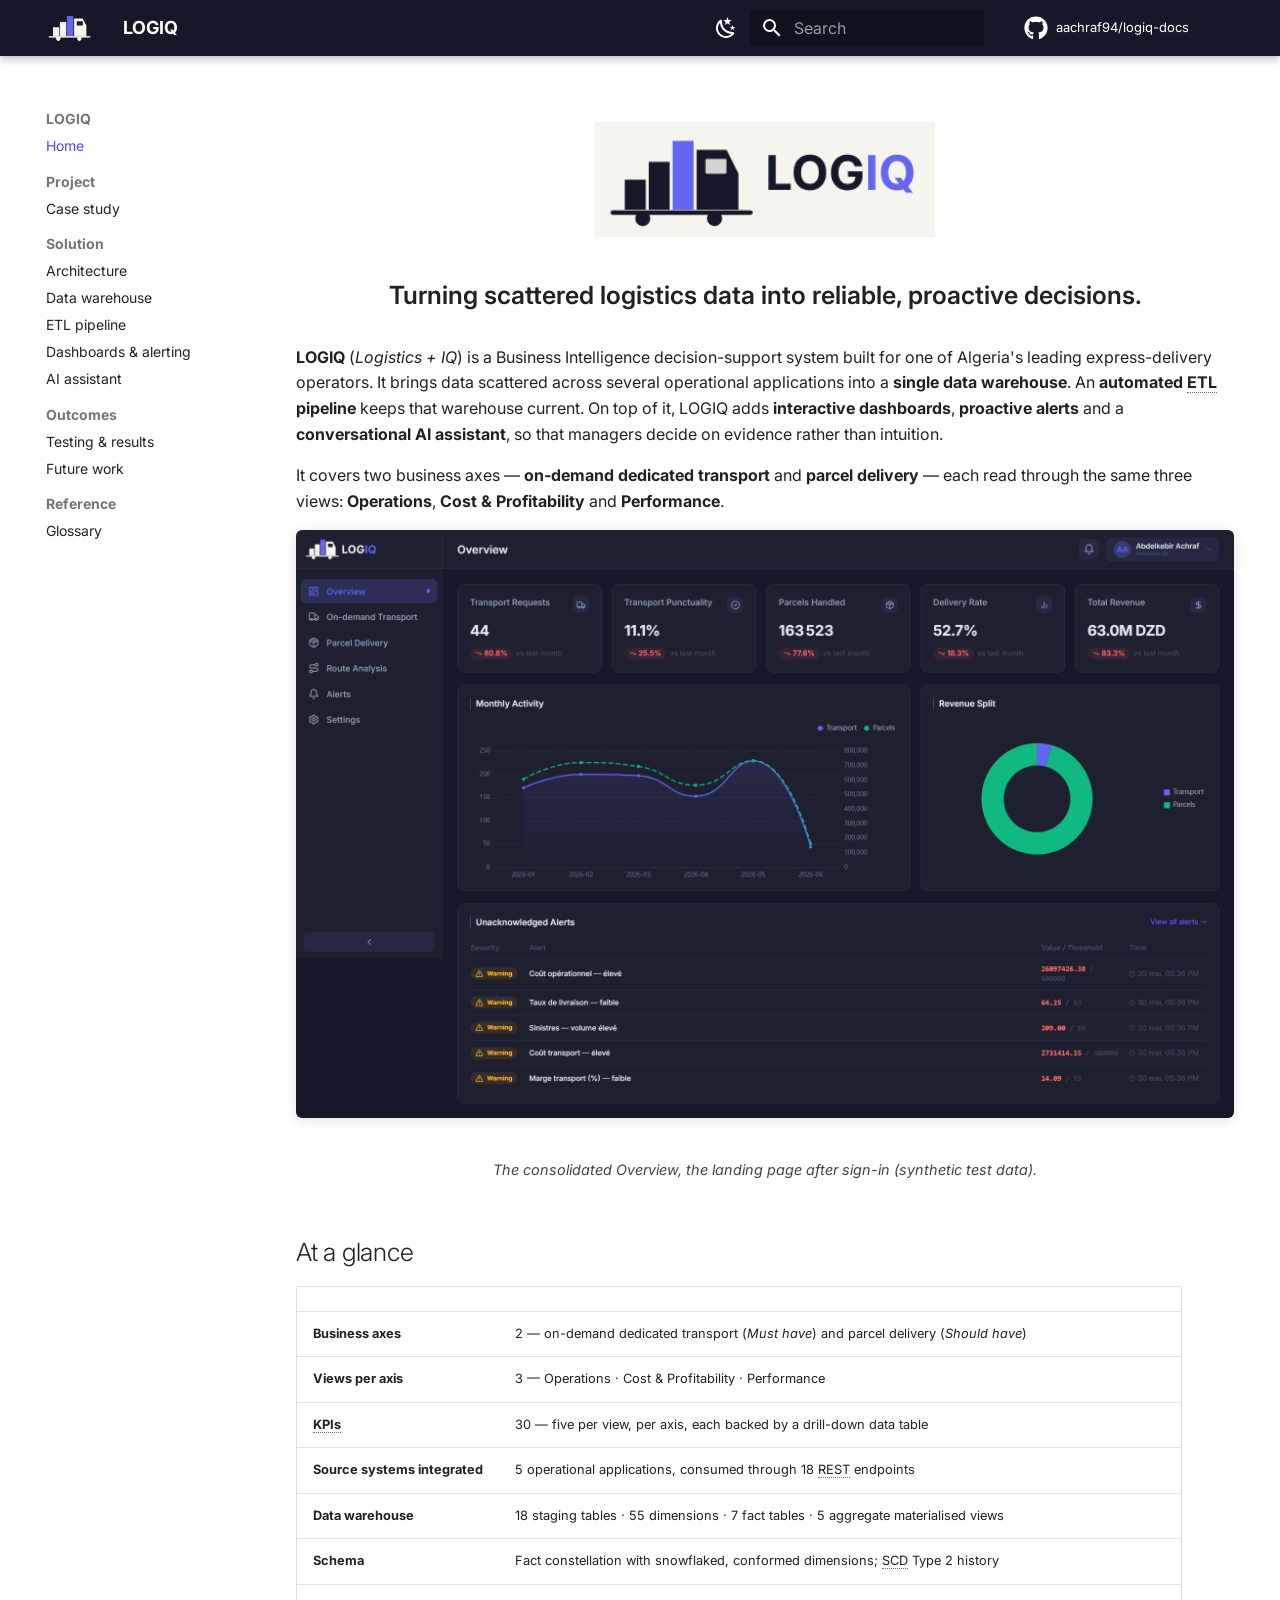
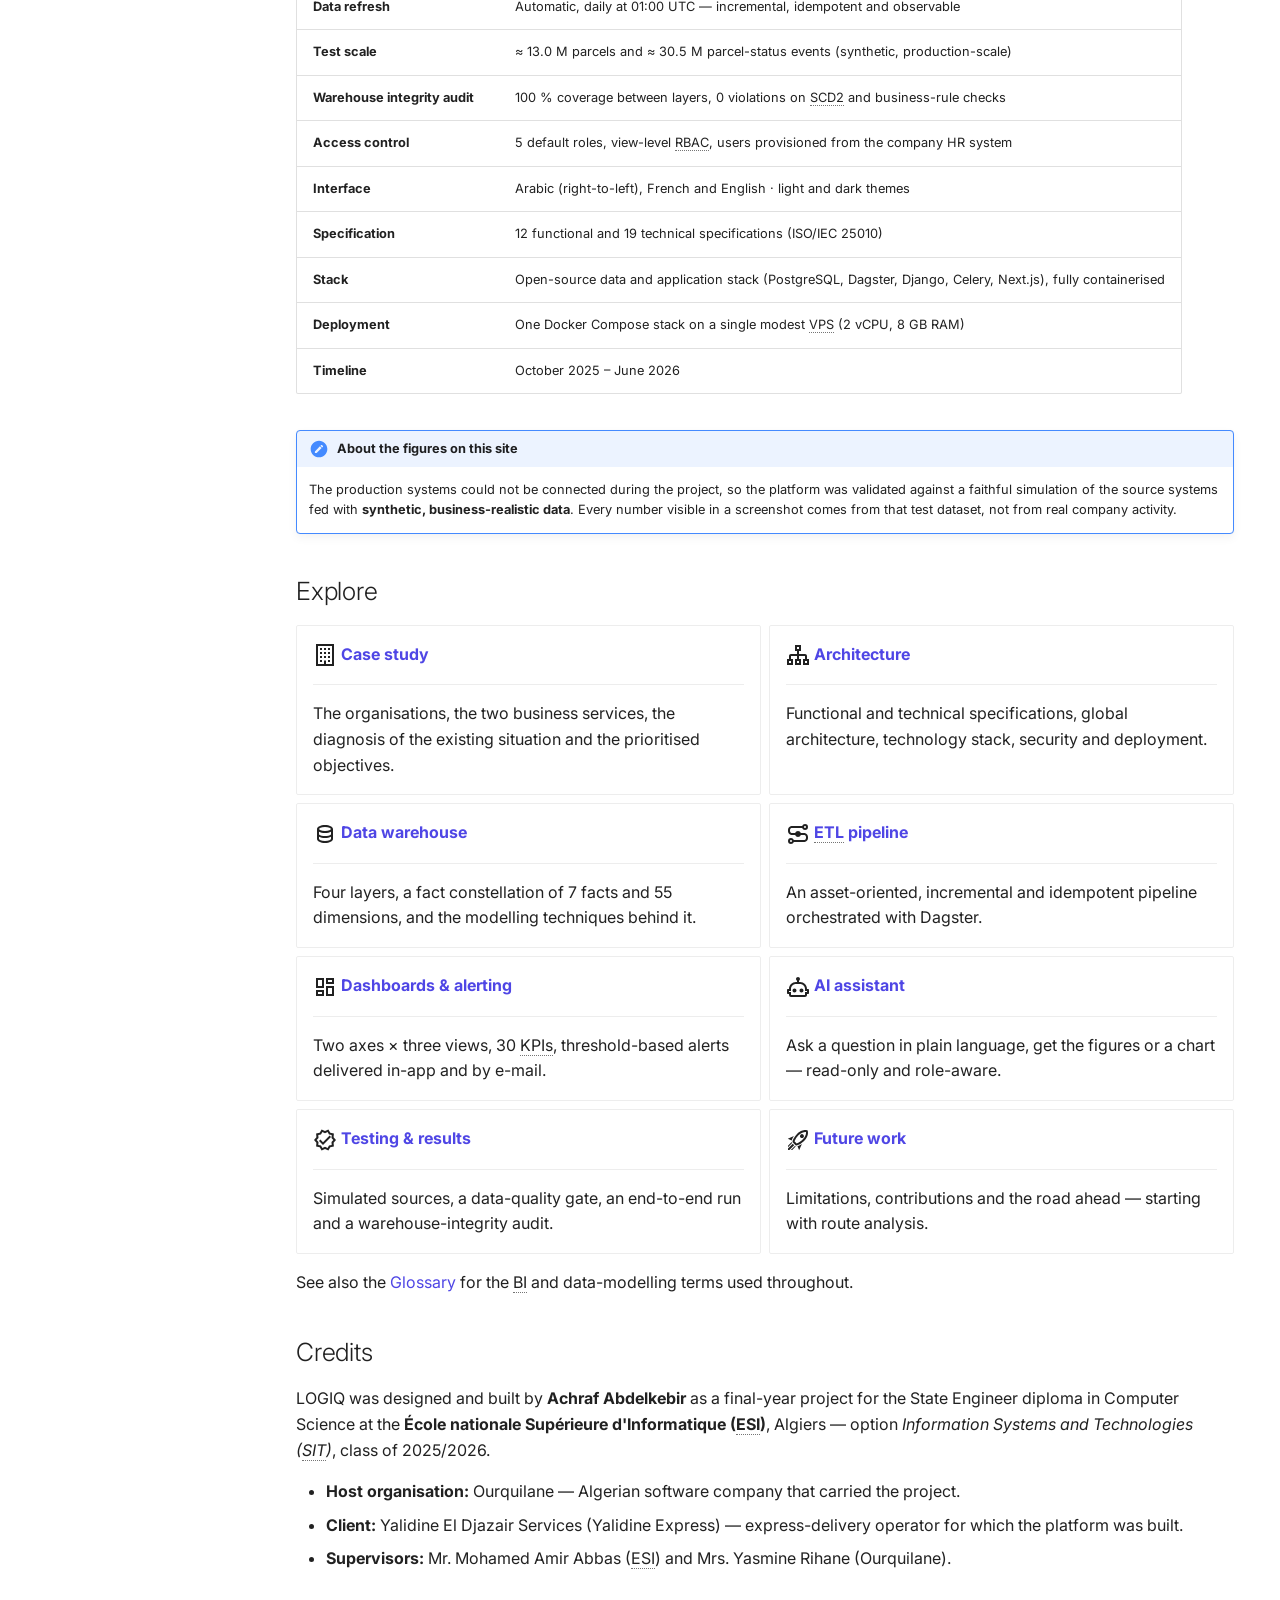
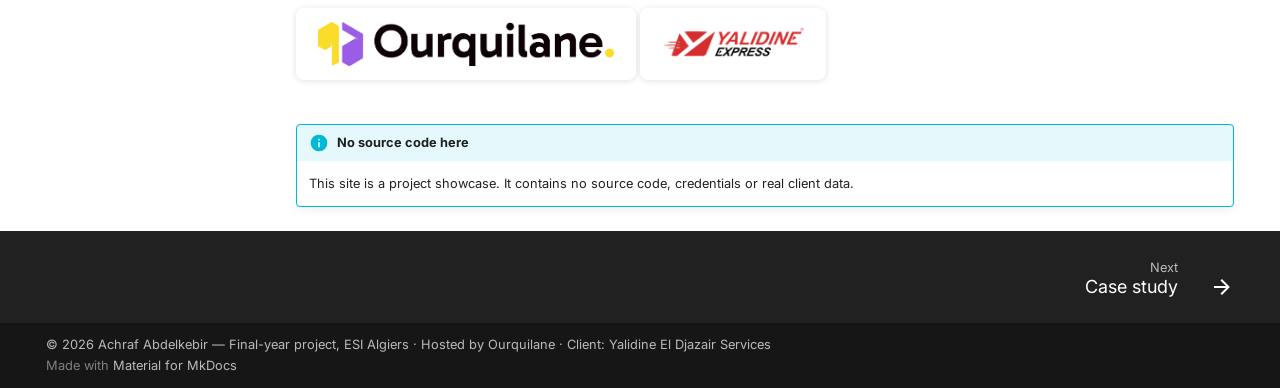
==== index.html @ fde95b7d "Deployed af87019 with MkDocs version: 1.6.1" ====
<!doctype html>
<html lang="en" class="no-js">
  <head>
    
      <meta charset="utf-8">
      <meta name="viewport" content="width=device-width,initial-scale=1">
      
        <meta name="description" content="LOGIQ — a Business Intelligence decision-support system for logistics operations and cost analysis: data warehouse, automated ETL pipeline, dashboards, proactive alerting and an AI assistant.">
      
      
        <meta name="author" content="Achraf Abdelkebir">
      
      
        <link rel="canonical" href="https://aachraf94.github.io/logiq-docs/">
      
      
      
        <link rel="next" href="case-study/">
      
      
        
      
      
      <link rel="icon" href="assets/logiq-mark.png">
      <meta name="generator" content="mkdocs-1.6.1, mkdocs-material-9.7.7">
    
    
      
        <title>Home - LOGIQ</title>
      
    
    
      <link rel="stylesheet" href="assets/stylesheets/main.ec1eaa64.min.css">
      
        
        <link rel="stylesheet" href="assets/stylesheets/palette.ab4e12ef.min.css">
      
      


    
    
      
    
    
      
        
        
        <link rel="preconnect" href="https://fonts.gstatic.com" crossorigin>
        <link rel="stylesheet" href="https://fonts.googleapis.com/css?family=Inter:300,300i,400,400i,700,700i%7CJetBrains+Mono:400,400i,700,700i&display=fallback">
        <style>:root{--md-text-font:"Inter";--md-code-font:"JetBrains Mono"}</style>
      
    
    
      <link rel="stylesheet" href="stylesheets/extra.css">
    
    <script>__md_scope=new URL(".",location),__md_hash=e=>[...e].reduce(((e,_)=>(e<<5)-e+_.charCodeAt(0)),0),__md_get=(e,_=localStorage,t=__md_scope)=>JSON.parse(_.getItem(t.pathname+"."+e)),__md_set=(e,_,t=localStorage,a=__md_scope)=>{try{t.setItem(a.pathname+"."+e,JSON.stringify(_))}catch(e){}}</script>
    
      

    
    
  </head>
  
  
    
    
      
    
    
    
    
    <body dir="ltr" data-md-color-scheme="default" data-md-color-primary="custom" data-md-color-accent="custom">
  
    
    <input class="md-toggle" data-md-toggle="drawer" type="checkbox" id="__drawer" autocomplete="off">
    <input class="md-toggle" data-md-toggle="search" type="checkbox" id="__search" autocomplete="off">
    <label class="md-overlay" for="__drawer"></label>
    <div data-md-component="skip">
      
        
        <a href="#logiq" class="md-skip">
          Skip to content
        </a>
      
    </div>
    <div data-md-component="announce">
      
    </div>
    
    
      

  

<header class="md-header md-header--shadow" data-md-component="header">
  <nav class="md-header__inner md-grid" aria-label="Header">
    <a href="." title="LOGIQ" class="md-header__button md-logo" aria-label="LOGIQ" data-md-component="logo">
      
  <img src="assets/logiq-mark.png" alt="logo">

    </a>
    <label class="md-header__button md-icon" for="__drawer">
      
      <svg xmlns="http://www.w3.org/2000/svg" viewBox="0 0 24 24"><path d="M3 6h18v2H3zm0 5h18v2H3zm0 5h18v2H3z"/></svg>
    </label>
    <div class="md-header__title" data-md-component="header-title">
      <div class="md-header__ellipsis">
        <div class="md-header__topic">
          <span class="md-ellipsis">
            LOGIQ
          </span>
        </div>
        <div class="md-header__topic" data-md-component="header-topic">
          <span class="md-ellipsis">
            
              Home
            
          </span>
        </div>
      </div>
    </div>
    
      
        <form class="md-header__option" data-md-component="palette">
  
    
    
    
    <input class="md-option" data-md-color-media="(prefers-color-scheme: light)" data-md-color-scheme="default" data-md-color-primary="custom" data-md-color-accent="custom"  aria-label="Switch to dark mode"  type="radio" name="__palette" id="__palette_0">
    
      <label class="md-header__button md-icon" title="Switch to dark mode" for="__palette_1" hidden>
        <svg xmlns="http://www.w3.org/2000/svg" viewBox="0 0 24 24"><path d="m17.75 4.09-2.53 1.94.91 3.06-2.63-1.81-2.63 1.81.91-3.06-2.53-1.94L12.44 4l1.06-3 1.06 3zm3.5 6.91-1.64 1.25.59 1.98-1.7-1.17-1.7 1.17.59-1.98L15.75 11l2.06-.05L18.5 9l.69 1.95zm-2.28 4.95c.83-.08 1.72 1.1 1.19 1.85-.32.45-.66.87-1.08 1.27C15.17 23 8.84 23 4.94 19.07c-3.91-3.9-3.91-10.24 0-14.14.4-.4.82-.76 1.27-1.08.75-.53 1.93.36 1.85 1.19-.27 2.86.69 5.83 2.89 8.02a9.96 9.96 0 0 0 8.02 2.89m-1.64 2.02a12.08 12.08 0 0 1-7.8-3.47c-2.17-2.19-3.33-5-3.49-7.82-2.81 3.14-2.7 7.96.31 10.98 3.02 3.01 7.84 3.12 10.98.31"/></svg>
      </label>
    
  
    
    
    
    <input class="md-option" data-md-color-media="(prefers-color-scheme: dark)" data-md-color-scheme="slate" data-md-color-primary="custom" data-md-color-accent="custom"  aria-label="Switch to light mode"  type="radio" name="__palette" id="__palette_1">
    
      <label class="md-header__button md-icon" title="Switch to light mode" for="__palette_0" hidden>
        <svg xmlns="http://www.w3.org/2000/svg" viewBox="0 0 24 24"><path d="M12 7a5 5 0 0 1 5 5 5 5 0 0 1-5 5 5 5 0 0 1-5-5 5 5 0 0 1 5-5m0 2a3 3 0 0 0-3 3 3 3 0 0 0 3 3 3 3 0 0 0 3-3 3 3 0 0 0-3-3m0-7 2.39 3.42C13.65 5.15 12.84 5 12 5s-1.65.15-2.39.42zM3.34 7l4.16-.35A7.2 7.2 0 0 0 5.94 8.5c-.44.74-.69 1.5-.83 2.29zm.02 10 1.76-3.77a7.131 7.131 0 0 0 2.38 4.14zM20.65 7l-1.77 3.79a7.02 7.02 0 0 0-2.38-4.15zm-.01 10-4.14.36c.59-.51 1.12-1.14 1.54-1.86.42-.73.69-1.5.83-2.29zM12 22l-2.41-3.44c.74.27 1.55.44 2.41.44.82 0 1.63-.17 2.37-.44z"/></svg>
      </label>
    
  
</form>
      
    
    
      <script>var palette=__md_get("__palette");if(palette&&palette.color){if("(prefers-color-scheme)"===palette.color.media){var media=matchMedia("(prefers-color-scheme: light)"),input=document.querySelector(media.matches?"[data-md-color-media='(prefers-color-scheme: light)']":"[data-md-color-media='(prefers-color-scheme: dark)']");palette.color.media=input.getAttribute("data-md-color-media"),palette.color.scheme=input.getAttribute("data-md-color-scheme"),palette.color.primary=input.getAttribute("data-md-color-primary"),palette.color.accent=input.getAttribute("data-md-color-accent")}for(var[key,value]of Object.entries(palette.color))document.body.setAttribute("data-md-color-"+key,value)}</script>
    
    
    
      
      
        <label class="md-header__button md-icon" for="__search">
          
          <svg xmlns="http://www.w3.org/2000/svg" viewBox="0 0 24 24"><path d="M9.5 3A6.5 6.5 0 0 1 16 9.5c0 1.61-.59 3.09-1.56 4.23l.27.27h.79l5 5-1.5 1.5-5-5v-.79l-.27-.27A6.52 6.52 0 0 1 9.5 16 6.5 6.5 0 0 1 3 9.5 6.5 6.5 0 0 1 9.5 3m0 2C7 5 5 7 5 9.5S7 14 9.5 14 14 12 14 9.5 12 5 9.5 5"/></svg>
        </label>
        <div class="md-search" data-md-component="search" role="dialog">
  <label class="md-search__overlay" for="__search"></label>
  <div class="md-search__inner" role="search">
    <form class="md-search__form" name="search">
      <input type="text" class="md-search__input" name="query" aria-label="Search" placeholder="Search" autocapitalize="off" autocorrect="off" autocomplete="off" spellcheck="false" data-md-component="search-query" required>
      <label class="md-search__icon md-icon" for="__search">
        
        <svg xmlns="http://www.w3.org/2000/svg" viewBox="0 0 24 24"><path d="M9.5 3A6.5 6.5 0 0 1 16 9.5c0 1.61-.59 3.09-1.56 4.23l.27.27h.79l5 5-1.5 1.5-5-5v-.79l-.27-.27A6.52 6.52 0 0 1 9.5 16 6.5 6.5 0 0 1 3 9.5 6.5 6.5 0 0 1 9.5 3m0 2C7 5 5 7 5 9.5S7 14 9.5 14 14 12 14 9.5 12 5 9.5 5"/></svg>
        
        <svg xmlns="http://www.w3.org/2000/svg" viewBox="0 0 24 24"><path d="M20 11v2H8l5.5 5.5-1.42 1.42L4.16 12l7.92-7.92L13.5 5.5 8 11z"/></svg>
      </label>
      <nav class="md-search__options" aria-label="Search">
        
        <button type="reset" class="md-search__icon md-icon" title="Clear" aria-label="Clear" tabindex="-1">
          
          <svg xmlns="http://www.w3.org/2000/svg" viewBox="0 0 24 24"><path d="M19 6.41 17.59 5 12 10.59 6.41 5 5 6.41 10.59 12 5 17.59 6.41 19 12 13.41 17.59 19 19 17.59 13.41 12z"/></svg>
        </button>
      </nav>
      
        <div class="md-search__suggest" data-md-component="search-suggest"></div>
      
    </form>
    <div class="md-search__output">
      <div class="md-search__scrollwrap" tabindex="0" data-md-scrollfix>
        <div class="md-search-result" data-md-component="search-result">
          <div class="md-search-result__meta">
            Initializing search
          </div>
          <ol class="md-search-result__list" role="presentation"></ol>
        </div>
      </div>
    </div>
  </div>
</div>
      
    
    
      <div class="md-header__source">
        <a href="https://github.com/aachraf94/logiq-docs" title="Go to repository" class="md-source" data-md-component="source">
  <div class="md-source__icon md-icon">
    
    <svg xmlns="http://www.w3.org/2000/svg" viewBox="0 0 512 512"><!--! Font Awesome Free 7.1.0 by @fontawesome - https://fontawesome.com License - https://fontawesome.com/license/free (Icons: CC BY 4.0, Fonts: SIL OFL 1.1, Code: MIT License) Copyright 2025 Fonticons, Inc.--><path d="M173.9 397.4c0 2-2.3 3.6-5.2 3.6-3.3.3-5.6-1.3-5.6-3.6 0-2 2.3-3.6 5.2-3.6 3-.3 5.6 1.3 5.6 3.6m-31.1-4.5c-.7 2 1.3 4.3 4.3 4.9 2.6 1 5.6 0 6.2-2s-1.3-4.3-4.3-5.2c-2.6-.7-5.5.3-6.2 2.3m44.2-1.7c-2.9.7-4.9 2.6-4.6 4.9.3 2 2.9 3.3 5.9 2.6 2.9-.7 4.9-2.6 4.6-4.6-.3-1.9-3-3.2-5.9-2.9M252.8 8C114.1 8 8 113.3 8 252c0 110.9 69.8 205.8 169.5 239.2 12.8 2.3 17.3-5.6 17.3-12.1 0-6.2-.3-40.4-.3-61.4 0 0-70 15-84.7-29.8 0 0-11.4-29.1-27.8-36.6 0 0-22.9-15.7 1.6-15.4 0 0 24.9 2 38.6 25.8 21.9 38.6 58.6 27.5 72.9 20.9 2.3-16 8.8-27.1 16-33.7-55.9-6.2-112.3-14.3-112.3-110.5 0-27.5 7.6-41.3 23.6-58.9-2.6-6.5-11.1-33.3 2.6-67.9 20.9-6.5 69 27 69 27 20-5.6 41.5-8.5 62.8-8.5s42.8 2.9 62.8 8.5c0 0 48.1-33.6 69-27 13.7 34.7 5.2 61.4 2.6 67.9 16 17.7 25.8 31.5 25.8 58.9 0 96.5-58.9 104.2-114.8 110.5 9.2 7.9 17 22.9 17 46.4 0 33.7-.3 75.4-.3 83.6 0 6.5 4.6 14.4 17.3 12.1C436.2 457.8 504 362.9 504 252 504 113.3 391.5 8 252.8 8M105.2 352.9c-1.3 1-1 3.3.7 5.2 1.6 1.6 3.9 2.3 5.2 1 1.3-1 1-3.3-.7-5.2-1.6-1.6-3.9-2.3-5.2-1m-10.8-8.1c-.7 1.3.3 2.9 2.3 3.9 1.6 1 3.6.7 4.3-.7.7-1.3-.3-2.9-2.3-3.9-2-.6-3.6-.3-4.3.7m32.4 35.6c-1.6 1.3-1 4.3 1.3 6.2 2.3 2.3 5.2 2.6 6.5 1 1.3-1.3.7-4.3-1.3-6.2-2.2-2.3-5.2-2.6-6.5-1m-11.4-14.7c-1.6 1-1.6 3.6 0 5.9s4.3 3.3 5.6 2.3c1.6-1.3 1.6-3.9 0-6.2-1.4-2.3-4-3.3-5.6-2"/></svg>
  </div>
  <div class="md-source__repository">
    aachraf94/logiq-docs
  </div>
</a>
      </div>
    
  </nav>
  
</header>
    
    <div class="md-container" data-md-component="container">
      
      
        
          
        
      
      <main class="md-main" data-md-component="main">
        <div class="md-main__inner md-grid">
          
            
              
                
              
              <div class="md-sidebar md-sidebar--primary" data-md-component="sidebar" data-md-type="navigation" >
                <div class="md-sidebar__scrollwrap">
                  <div class="md-sidebar__inner">
                    



<nav class="md-nav md-nav--primary" aria-label="Navigation" data-md-level="0">
  <label class="md-nav__title" for="__drawer">
    <a href="." title="LOGIQ" class="md-nav__button md-logo" aria-label="LOGIQ" data-md-component="logo">
      
  <img src="assets/logiq-mark.png" alt="logo">

    </a>
    LOGIQ
  </label>
  
    <div class="md-nav__source">
      <a href="https://github.com/aachraf94/logiq-docs" title="Go to repository" class="md-source" data-md-component="source">
  <div class="md-source__icon md-icon">
    
    <svg xmlns="http://www.w3.org/2000/svg" viewBox="0 0 512 512"><!--! Font Awesome Free 7.1.0 by @fontawesome - https://fontawesome.com License - https://fontawesome.com/license/free (Icons: CC BY 4.0, Fonts: SIL OFL 1.1, Code: MIT License) Copyright 2025 Fonticons, Inc.--><path d="M173.9 397.4c0 2-2.3 3.6-5.2 3.6-3.3.3-5.6-1.3-5.6-3.6 0-2 2.3-3.6 5.2-3.6 3-.3 5.6 1.3 5.6 3.6m-31.1-4.5c-.7 2 1.3 4.3 4.3 4.9 2.6 1 5.6 0 6.2-2s-1.3-4.3-4.3-5.2c-2.6-.7-5.5.3-6.2 2.3m44.2-1.7c-2.9.7-4.9 2.6-4.6 4.9.3 2 2.9 3.3 5.9 2.6 2.9-.7 4.9-2.6 4.6-4.6-.3-1.9-3-3.2-5.9-2.9M252.8 8C114.1 8 8 113.3 8 252c0 110.9 69.8 205.8 169.5 239.2 12.8 2.3 17.3-5.6 17.3-12.1 0-6.2-.3-40.4-.3-61.4 0 0-70 15-84.7-29.8 0 0-11.4-29.1-27.8-36.6 0 0-22.9-15.7 1.6-15.4 0 0 24.9 2 38.6 25.8 21.9 38.6 58.6 27.5 72.9 20.9 2.3-16 8.8-27.1 16-33.7-55.9-6.2-112.3-14.3-112.3-110.5 0-27.5 7.6-41.3 23.6-58.9-2.6-6.5-11.1-33.3 2.6-67.9 20.9-6.5 69 27 69 27 20-5.6 41.5-8.5 62.8-8.5s42.8 2.9 62.8 8.5c0 0 48.1-33.6 69-27 13.7 34.7 5.2 61.4 2.6 67.9 16 17.7 25.8 31.5 25.8 58.9 0 96.5-58.9 104.2-114.8 110.5 9.2 7.9 17 22.9 17 46.4 0 33.7-.3 75.4-.3 83.6 0 6.5 4.6 14.4 17.3 12.1C436.2 457.8 504 362.9 504 252 504 113.3 391.5 8 252.8 8M105.2 352.9c-1.3 1-1 3.3.7 5.2 1.6 1.6 3.9 2.3 5.2 1 1.3-1 1-3.3-.7-5.2-1.6-1.6-3.9-2.3-5.2-1m-10.8-8.1c-.7 1.3.3 2.9 2.3 3.9 1.6 1 3.6.7 4.3-.7.7-1.3-.3-2.9-2.3-3.9-2-.6-3.6-.3-4.3.7m32.4 35.6c-1.6 1.3-1 4.3 1.3 6.2 2.3 2.3 5.2 2.6 6.5 1 1.3-1.3.7-4.3-1.3-6.2-2.2-2.3-5.2-2.6-6.5-1m-11.4-14.7c-1.6 1-1.6 3.6 0 5.9s4.3 3.3 5.6 2.3c1.6-1.3 1.6-3.9 0-6.2-1.4-2.3-4-3.3-5.6-2"/></svg>
  </div>
  <div class="md-source__repository">
    aachraf94/logiq-docs
  </div>
</a>
    </div>
  
  <ul class="md-nav__list" data-md-scrollfix>
    
      
      
  
  
    
  
  
  
    <li class="md-nav__item md-nav__item--active">
      
      <input class="md-nav__toggle md-toggle" type="checkbox" id="__toc">
      
      
        
      
      
        <label class="md-nav__link md-nav__link--active" for="__toc">
          
  
  
  <span class="md-ellipsis">
    
  
    Home
  

    
  </span>
  
  

          <span class="md-nav__icon md-icon"></span>
        </label>
      
      <a href="." class="md-nav__link md-nav__link--active">
        
  
  
  <span class="md-ellipsis">
    
  
    Home
  

    
  </span>
  
  

      </a>
      
        

<nav class="md-nav md-nav--secondary" aria-label="Table of contents">
  
  
  
    
  
  
    <label class="md-nav__title" for="__toc">
      <span class="md-nav__icon md-icon"></span>
      Table of contents
    </label>
    <ul class="md-nav__list" data-md-component="toc" data-md-scrollfix>
      
        <li class="md-nav__item">
  <a href="#at-a-glance" class="md-nav__link">
    <span class="md-ellipsis">
      
        At a glance
      
    </span>
  </a>
  
</li>
      
        <li class="md-nav__item">
  <a href="#explore" class="md-nav__link">
    <span class="md-ellipsis">
      
        Explore
      
    </span>
  </a>
  
</li>
      
        <li class="md-nav__item">
  <a href="#credits" class="md-nav__link">
    <span class="md-ellipsis">
      
        Credits
      
    </span>
  </a>
  
</li>
      
    </ul>
  
</nav>
      
    </li>
  

    
      
      
  
  
  
  
    
    
      
        
      
    
    
    
      
        
        
      
    
    
    <li class="md-nav__item md-nav__item--section md-nav__item--nested">
      
        
        
        <input class="md-nav__toggle md-toggle " type="checkbox" id="__nav_2" >
        
          
          <label class="md-nav__link" for="__nav_2" id="__nav_2_label" tabindex="">
            
  
  
  <span class="md-ellipsis">
    
  
    Project
  

    
  </span>
  
  

            <span class="md-nav__icon md-icon"></span>
          </label>
        
        <nav class="md-nav" data-md-level="1" aria-labelledby="__nav_2_label" aria-expanded="false">
          <label class="md-nav__title" for="__nav_2">
            <span class="md-nav__icon md-icon"></span>
            
  
    Project
  

          </label>
          <ul class="md-nav__list" data-md-scrollfix>
            
              
                
  
  
  
  
    <li class="md-nav__item">
      <a href="case-study/" class="md-nav__link">
        
  
  
  <span class="md-ellipsis">
    
  
    Case study
  

    
  </span>
  
  

      </a>
    </li>
  

              
            
          </ul>
        </nav>
      
    </li>
  

    
      
      
  
  
  
  
    
    
      
        
      
        
      
        
      
        
      
        
      
    
    
    
      
        
        
      
    
    
    <li class="md-nav__item md-nav__item--section md-nav__item--nested">
      
        
        
        <input class="md-nav__toggle md-toggle " type="checkbox" id="__nav_3" >
        
          
          <label class="md-nav__link" for="__nav_3" id="__nav_3_label" tabindex="">
            
  
  
  <span class="md-ellipsis">
    
  
    Solution
  

    
  </span>
  
  

            <span class="md-nav__icon md-icon"></span>
          </label>
        
        <nav class="md-nav" data-md-level="1" aria-labelledby="__nav_3_label" aria-expanded="false">
          <label class="md-nav__title" for="__nav_3">
            <span class="md-nav__icon md-icon"></span>
            
  
    Solution
  

          </label>
          <ul class="md-nav__list" data-md-scrollfix>
            
              
                
  
  
  
  
    <li class="md-nav__item">
      <a href="architecture/" class="md-nav__link">
        
  
  
  <span class="md-ellipsis">
    
  
    Architecture
  

    
  </span>
  
  

      </a>
    </li>
  

              
            
              
                
  
  
  
  
    <li class="md-nav__item">
      <a href="data-warehouse/" class="md-nav__link">
        
  
  
  <span class="md-ellipsis">
    
  
    Data warehouse
  

    
  </span>
  
  

      </a>
    </li>
  

              
            
              
                
  
  
  
  
    <li class="md-nav__item">
      <a href="etl-pipeline/" class="md-nav__link">
        
  
  
  <span class="md-ellipsis">
    
  
    ETL pipeline
  

    
  </span>
  
  

      </a>
    </li>
  

              
            
              
                
  
  
  
  
    <li class="md-nav__item">
      <a href="dashboards-alerting/" class="md-nav__link">
        
  
  
  <span class="md-ellipsis">
    
  
    Dashboards & alerting
  

    
  </span>
  
  

      </a>
    </li>
  

              
            
              
                
  
  
  
  
    <li class="md-nav__item">
      <a href="ai-assistant/" class="md-nav__link">
        
  
  
  <span class="md-ellipsis">
    
  
    AI assistant
  

    
  </span>
  
  

      </a>
    </li>
  

              
            
          </ul>
        </nav>
      
    </li>
  

    
      
      
  
  
  
  
    
    
      
        
      
        
      
    
    
    
      
        
        
      
    
    
    <li class="md-nav__item md-nav__item--section md-nav__item--nested">
      
        
        
        <input class="md-nav__toggle md-toggle " type="checkbox" id="__nav_4" >
        
          
          <label class="md-nav__link" for="__nav_4" id="__nav_4_label" tabindex="">
            
  
  
  <span class="md-ellipsis">
    
  
    Outcomes
  

    
  </span>
  
  

            <span class="md-nav__icon md-icon"></span>
          </label>
        
        <nav class="md-nav" data-md-level="1" aria-labelledby="__nav_4_label" aria-expanded="false">
          <label class="md-nav__title" for="__nav_4">
            <span class="md-nav__icon md-icon"></span>
            
  
    Outcomes
  

          </label>
          <ul class="md-nav__list" data-md-scrollfix>
            
              
                
  
  
  
  
    <li class="md-nav__item">
      <a href="testing-results/" class="md-nav__link">
        
  
  
  <span class="md-ellipsis">
    
  
    Testing & results
  

    
  </span>
  
  

      </a>
    </li>
  

              
            
              
                
  
  
  
  
    <li class="md-nav__item">
      <a href="future-work/" class="md-nav__link">
        
  
  
  <span class="md-ellipsis">
    
  
    Future work
  

    
  </span>
  
  

      </a>
    </li>
  

              
            
          </ul>
        </nav>
      
    </li>
  

    
      
      
  
  
  
  
    
    
      
        
      
    
    
    
      
        
        
      
    
    
    <li class="md-nav__item md-nav__item--section md-nav__item--nested">
      
        
        
        <input class="md-nav__toggle md-toggle " type="checkbox" id="__nav_5" >
        
          
          <label class="md-nav__link" for="__nav_5" id="__nav_5_label" tabindex="">
            
  
  
  <span class="md-ellipsis">
    
  
    Reference
  

    
  </span>
  
  

            <span class="md-nav__icon md-icon"></span>
          </label>
        
        <nav class="md-nav" data-md-level="1" aria-labelledby="__nav_5_label" aria-expanded="false">
          <label class="md-nav__title" for="__nav_5">
            <span class="md-nav__icon md-icon"></span>
            
  
    Reference
  

          </label>
          <ul class="md-nav__list" data-md-scrollfix>
            
              
                
  
  
  
  
    <li class="md-nav__item">
      <a href="glossary/" class="md-nav__link">
        
  
  
  <span class="md-ellipsis">
    
  
    Glossary
  

    
  </span>
  
  

      </a>
    </li>
  

              
            
          </ul>
        </nav>
      
    </li>
  

    
  </ul>
</nav>
                  </div>
                </div>
              </div>
            
            
              
                
              
              <div class="md-sidebar md-sidebar--secondary" data-md-component="sidebar" data-md-type="toc" hidden>
                <div class="md-sidebar__scrollwrap">
                  <div class="md-sidebar__inner">
                    

<nav class="md-nav md-nav--secondary" aria-label="Table of contents">
  
  
  
    
  
  
    <label class="md-nav__title" for="__toc">
      <span class="md-nav__icon md-icon"></span>
      Table of contents
    </label>
    <ul class="md-nav__list" data-md-component="toc" data-md-scrollfix>
      
        <li class="md-nav__item">
  <a href="#at-a-glance" class="md-nav__link">
    <span class="md-ellipsis">
      
        At a glance
      
    </span>
  </a>
  
</li>
      
        <li class="md-nav__item">
  <a href="#explore" class="md-nav__link">
    <span class="md-ellipsis">
      
        Explore
      
    </span>
  </a>
  
</li>
      
        <li class="md-nav__item">
  <a href="#credits" class="md-nav__link">
    <span class="md-ellipsis">
      
        Credits
      
    </span>
  </a>
  
</li>
      
    </ul>
  
</nav>
                  </div>
                </div>
              </div>
            
          
          
            <div class="md-content" data-md-component="content">
              
              <article class="md-content__inner md-typeset">
                
                  
  




<h1 class="hidden-title" id="logiq">LOGIQ<a class="headerlink" href="#logiq" title="Permanent link">&para;</a></h1>
<div class="logiq-hero">
<p><img alt="LOGIQ" src="assets/logiq-logo-light.png#only-light" />
<img alt="LOGIQ" src="assets/logiq-logo-dark.png#only-dark" /></p>
</div>
<p class="logiq-tagline">Turning scattered logistics data into reliable, proactive decisions.</p>

<p><strong>LOGIQ</strong> (<em>Logistics + IQ</em>) is a Business Intelligence decision-support system built for
one of Algeria's leading express-delivery operators. It brings data scattered across several
operational applications into a <strong>single data warehouse</strong>. An <strong>automated <abbr title="Extract-Transform-Load">ETL</abbr> pipeline</strong> keeps
that warehouse current. On top of it, LOGIQ adds <strong>interactive dashboards</strong>, <strong>proactive alerts</strong>
and a <strong>conversational AI assistant</strong>, so that managers decide on evidence rather than intuition.</p>
<p>It covers two business axes — <strong>on-demand dedicated transport</strong> and <strong>parcel delivery</strong> — each read
through the same three views: <strong>Operations</strong>, <strong>Cost &amp; Profitability</strong> and <strong>Performance</strong>.</p>
<figure>
  <img alt="The LOGIQ consolidated overview" loading="lazy" src="assets/dash-overview.png" />
<br />
<figcaption>The consolidated Overview, the landing page after sign-in (synthetic test data).</figcaption>
</figure>
<h2 id="at-a-glance">At a glance<a class="headerlink" href="#at-a-glance" title="Permanent link">&para;</a></h2>
<table>
<thead>
<tr>
<th></th>
<th></th>
</tr>
</thead>
<tbody>
<tr>
<td><strong>Business axes</strong></td>
<td>2 — on-demand dedicated transport (<em>Must have</em>) and parcel delivery (<em>Should have</em>)</td>
</tr>
<tr>
<td><strong>Views per axis</strong></td>
<td>3 — Operations · Cost &amp; Profitability · Performance</td>
</tr>
<tr>
<td><strong><abbr title="Key Performance Indicators">KPIs</abbr></strong></td>
<td>30 — five per view, per axis, each backed by a drill-down data table</td>
</tr>
<tr>
<td><strong>Source systems integrated</strong></td>
<td>5 operational applications, consumed through 18 <abbr title="Representational State Transfer">REST</abbr> endpoints</td>
</tr>
<tr>
<td><strong>Data warehouse</strong></td>
<td>18 staging tables · 55 dimensions · 7 fact tables · 5 aggregate materialised views</td>
</tr>
<tr>
<td><strong>Schema</strong></td>
<td>Fact constellation with snowflaked, conformed dimensions; <abbr title="Slowly Changing Dimension">SCD</abbr> Type 2 history</td>
</tr>
<tr>
<td><strong>Data refresh</strong></td>
<td>Automatic, daily at 01:00 UTC — incremental, idempotent and observable</td>
</tr>
<tr>
<td><strong>Test scale</strong></td>
<td>≈ 13.0 M parcels and ≈ 30.5 M parcel-status events (synthetic, production-scale)</td>
</tr>
<tr>
<td><strong>Warehouse integrity audit</strong></td>
<td>100 % coverage between layers, 0 violations on <abbr title="Slowly Changing Dimension, Type 2">SCD2</abbr> and business-rule checks</td>
</tr>
<tr>
<td><strong>Access control</strong></td>
<td>5 default roles, view-level <abbr title="Role-Based Access Control">RBAC</abbr>, users provisioned from the company HR system</td>
</tr>
<tr>
<td><strong>Interface</strong></td>
<td>Arabic (right-to-left), French and English · light and dark themes</td>
</tr>
<tr>
<td><strong>Specification</strong></td>
<td>12 functional and 19 technical specifications (ISO/IEC 25010)</td>
</tr>
<tr>
<td><strong>Stack</strong></td>
<td>Open-source data and application stack (PostgreSQL, Dagster, Django, Celery, Next.js), fully containerised</td>
</tr>
<tr>
<td><strong>Deployment</strong></td>
<td>One Docker Compose stack on a single modest <abbr title="Virtual Private Server">VPS</abbr> (2 vCPU, 8 GB RAM)</td>
</tr>
<tr>
<td><strong>Timeline</strong></td>
<td>October 2025 – June 2026</td>
</tr>
</tbody>
</table>
<div class="admonition note">
<p class="admonition-title">About the figures on this site</p>
<p>The production systems could not be connected during the project, so the platform was validated
against a faithful simulation of the source systems fed with <strong>synthetic, business-realistic
data</strong>. Every number visible in a screenshot comes from that test dataset, not from real
company activity.</p>
</div>
<h2 id="explore">Explore<a class="headerlink" href="#explore" title="Permanent link">&para;</a></h2>
<div class="grid cards">
<ul>
<li>
<p><span class="twemoji lg middle"><svg xmlns="http://www.w3.org/2000/svg" viewBox="0 0 24 24"><path d="M19 3v18h-6v-3.5h-2V21H5V3zm-4 4h2V5h-2zm-4 0h2V5h-2zM7 7h2V5H7zm8 4h2V9h-2zm-4 0h2V9h-2zm-4 0h2V9H7zm8 4h2v-2h-2zm-4 0h2v-2h-2zm-4 0h2v-2H7zm8 4h2v-2h-2zm-8 0h2v-2H7zM21 1H3v22h18z"/></svg></span> <strong><a href="case-study/">Case study</a></strong></p>
<hr />
<p>The organisations, the two business services, the diagnosis of the existing situation
and the prioritised objectives.</p>
</li>
<li>
<p><span class="twemoji lg middle"><svg xmlns="http://www.w3.org/2000/svg" viewBox="0 0 24 24"><path d="M21 16v-3c0-1.11-.89-2-2-2h-6V8h2V2H9v6h2v3H5c-1.11 0-2 .89-2 2v3H1v6h6v-6H5v-3h6v3H9v6h6v-6h-2v-3h6v3h-2v6h6v-6zM11 4h2v2h-2zM5 20H3v-2h2zm8 0h-2v-2h2zm8 0h-2v-2h2z"/></svg></span> <strong><a href="architecture/">Architecture</a></strong></p>
<hr />
<p>Functional and technical specifications, global architecture, technology stack,
security and deployment.</p>
</li>
<li>
<p><span class="twemoji lg middle"><svg xmlns="http://www.w3.org/2000/svg" viewBox="0 0 24 24"><path d="M12 3C7.58 3 4 4.79 4 7v10c0 2.21 3.59 4 8 4s8-1.79 8-4V7c0-2.21-3.58-4-8-4m6 14c0 .5-2.13 2-6 2s-6-1.5-6-2v-2.23c1.61.78 3.72 1.23 6 1.23s4.39-.45 6-1.23zm0-4.55c-1.3.95-3.58 1.55-6 1.55s-4.7-.6-6-1.55V9.64c1.47.83 3.61 1.36 6 1.36s4.53-.53 6-1.36zM12 9C8.13 9 6 7.5 6 7s2.13-2 6-2 6 1.5 6 2-2.13 2-6 2"/></svg></span> <strong><a href="data-warehouse/">Data warehouse</a></strong></p>
<hr />
<p>Four layers, a fact constellation of 7 facts and 55 dimensions, and the modelling
techniques behind it.</p>
</li>
<li>
<p><span class="twemoji lg middle"><svg xmlns="http://www.w3.org/2000/svg" viewBox="0 0 24 24"><path d="M18 11h-3.18C14.4 9.84 13.3 9 12 9s-2.4.84-2.82 2H6c-.33 0-2-.1-2-2V8c0-1.83 1.54-2 2-2h10.18C16.6 7.16 17.7 8 19 8a3 3 0 0 0 3-3 3 3 0 0 0-3-3c-1.3 0-2.4.84-2.82 2H6C4.39 4 2 5.06 2 8v1c0 2.94 2.39 4 4 4h3.18c.42 1.16 1.52 2 2.82 2s2.4-.84 2.82-2H18c.33 0 2 .1 2 2v1c0 1.83-1.54 2-2 2H7.82C7.4 16.84 6.3 16 5 16a3 3 0 0 0-3 3 3 3 0 0 0 3 3c1.3 0 2.4-.84 2.82-2H18c1.61 0 4-1.07 4-4v-1c0-2.93-2.39-4-4-4m1-7a1 1 0 0 1 1 1 1 1 0 0 1-1 1 1 1 0 0 1-1-1 1 1 0 0 1 1-1M5 20a1 1 0 0 1-1-1 1 1 0 0 1 1-1 1 1 0 0 1 1 1 1 1 0 0 1-1 1"/></svg></span> <strong><a href="etl-pipeline/"><abbr title="Extract-Transform-Load">ETL</abbr> pipeline</a></strong></p>
<hr />
<p>An asset-oriented, incremental and idempotent pipeline orchestrated with Dagster.</p>
</li>
<li>
<p><span class="twemoji lg middle"><svg xmlns="http://www.w3.org/2000/svg" viewBox="0 0 24 24"><path d="M19 5v2h-4V5zM9 5v6H5V5zm10 8v6h-4v-6zM9 17v2H5v-2zM21 3h-8v6h8zM11 3H3v10h8zm10 8h-8v10h8zm-10 4H3v6h8z"/></svg></span> <strong><a href="dashboards-alerting/">Dashboards &amp; alerting</a></strong></p>
<hr />
<p>Two axes × three views, 30 <abbr title="Key Performance Indicators">KPIs</abbr>, threshold-based alerts delivered in-app and by e-mail.</p>
</li>
<li>
<p><span class="twemoji lg middle"><svg xmlns="http://www.w3.org/2000/svg" viewBox="0 0 24 24"><path d="M17.5 15.5c0 1.11-.89 2-2 2s-2-.89-2-2 .9-2 2-2 2 .9 2 2m-9-2c-1.1 0-2 .9-2 2s.9 2 2 2 2-.89 2-2-.89-2-2-2M23 15v3c0 .55-.45 1-1 1h-1v1c0 1.11-.89 2-2 2H5a2 2 0 0 1-2-2v-1H2c-.55 0-1-.45-1-1v-3c0-.55.45-1 1-1h1c0-3.87 3.13-7 7-7h1V5.73c-.6-.34-1-.99-1-1.73 0-1.1.9-2 2-2s2 .9 2 2c0 .74-.4 1.39-1 1.73V7h1c3.87 0 7 3.13 7 7h1c.55 0 1 .45 1 1m-2 1h-2v-2c0-2.76-2.24-5-5-5h-4c-2.76 0-5 2.24-5 5v2H3v1h2v3h14v-3h2z"/></svg></span> <strong><a href="ai-assistant/">AI assistant</a></strong></p>
<hr />
<p>Ask a question in plain language, get the figures or a chart — read-only and
role-aware.</p>
</li>
<li>
<p><span class="twemoji lg middle"><svg xmlns="http://www.w3.org/2000/svg" viewBox="0 0 24 24"><path d="m23 12-2.4-2.8.3-3.7-3.6-.8-1.9-3.2L12 3 8.6 1.5 6.7 4.7l-3.6.8.3 3.7L1 12l2.4 2.8-.3 3.7 3.6.8 1.9 3.2L12 21l3.4 1.5 1.9-3.2 3.6-.8-.3-3.7zm-4.3 4.9-2.7.6-1.4 2.4-2.6-1.1-2.6 1.1L8 17.5l-2.7-.6.2-2.8L3.7 12l1.8-2.1-.2-2.8L8 6.5l1.4-2.4L12 5.2l2.6-1.1L16 6.5l2.7.6-.2 2.8 1.8 2.1-1.8 2.1zm-2.1-9.3L18 9l-8 8-4-4 1.4-1.4 2.6 2.6z"/></svg></span> <strong><a href="testing-results/">Testing &amp; results</a></strong></p>
<hr />
<p>Simulated sources, a data-quality gate, an end-to-end run and a warehouse-integrity
audit.</p>
</li>
<li>
<p><span class="twemoji lg middle"><svg xmlns="http://www.w3.org/2000/svg" viewBox="0 0 24 24"><path d="m13.13 22.19-1.63-3.83c1.57-.58 3.04-1.36 4.4-2.27zM5.64 12.5l-3.83-1.63 6.1-2.77C7 9.46 6.22 10.93 5.64 12.5M19.22 4c.28 0 .53 0 .74.05.17 1.39-.02 4.25-3.3 7.53-1.7 1.71-3.73 3.02-6.01 3.89l-2.15-2.1c.92-2.31 2.23-4.34 3.92-6.03C15.18 4.58 17.64 4 19.22 4m0-2c-1.98 0-4.98.69-8.22 3.93-2.19 2.19-3.5 4.6-4.35 6.71-.28.75-.09 1.57.46 2.13l2.13 2.12c.38.38.89.61 1.42.61.23 0 .47-.06.7-.15A19.1 19.1 0 0 0 18.07 13c5.66-5.66 3.54-10.61 3.54-10.61S20.7 2 19.22 2m-4.68 7.46c-.78-.78-.78-2.05 0-2.83s2.05-.78 2.83 0c.77.78.78 2.05 0 2.83s-2.05.78-2.83 0m-5.66 7.07-1.41-1.41zM6.24 22l3.64-3.64c-.34-.09-.67-.24-.97-.45L4.83 22zM2 22h1.41l4.77-4.76-1.42-1.41L2 20.59zm0-2.83 4.09-4.08c-.21-.3-.36-.62-.45-.97L2 17.76z"/></svg></span> <strong><a href="future-work/">Future work</a></strong></p>
<hr />
<p>Limitations, contributions and the road ahead — starting with route analysis.</p>
</li>
</ul>
</div>
<p>See also the <a href="glossary/">Glossary</a> for the <abbr title="Business Intelligence">BI</abbr> and data-modelling terms used throughout.</p>
<h2 id="credits">Credits<a class="headerlink" href="#credits" title="Permanent link">&para;</a></h2>
<p>LOGIQ was designed and built by <strong>Achraf Abdelkebir</strong> as a final-year project for the State
Engineer diploma in Computer Science at the <strong>École nationale Supérieure d'Informatique (<abbr title="École nationale Supérieure d'Informatique (Algiers)">ESI</abbr>)</strong>,
Algiers — option <em>Information Systems and Technologies (<abbr title="Systèmes d'Information et Technologies">SIT</abbr>)</em>, class of 2025/2026.</p>
<ul>
<li><strong>Host organisation:</strong> Ourquilane — Algerian software company that carried the project.</li>
<li><strong>Client:</strong> Yalidine El Djazair Services (Yalidine Express) — express-delivery operator for
  which the platform was built.</li>
<li><strong>Supervisors:</strong> Mr. Mohamed Amir Abbas (<abbr title="École nationale Supérieure d'Informatique (Algiers)">ESI</abbr>) and Mrs. Yasmine Rihane (Ourquilane).</li>
</ul>
<div class="partner-logos">
<p><img alt="Ourquilane" src="assets/ourquilane-logo.png" />
<img alt="Yalidine Express" src="assets/yalidine-logo.png" /></p>
</div>
<div class="admonition info">
<p class="admonition-title">No source code here</p>
<p>This site is a project showcase. It contains no source code, credentials or real client data.</p>
</div>







  
  




  



                
              </article>
            </div>
          
          
  <script>var tabs=__md_get("__tabs");if(Array.isArray(tabs))e:for(var set of document.querySelectorAll(".tabbed-set")){var labels=set.querySelector(".tabbed-labels");for(var tab of tabs)for(var label of labels.getElementsByTagName("label"))if(label.innerText.trim()===tab){var input=document.getElementById(label.htmlFor);input.checked=!0;continue e}}</script>

<script>var target=document.getElementById(location.hash.slice(1));target&&target.name&&(target.checked=target.name.startsWith("__tabbed_"))</script>
        </div>
        
          <button type="button" class="md-top md-icon" data-md-component="top" hidden>
  
  <svg xmlns="http://www.w3.org/2000/svg" viewBox="0 0 24 24"><path d="M13 20h-2V8l-5.5 5.5-1.42-1.42L12 4.16l7.92 7.92-1.42 1.42L13 8z"/></svg>
  Back to top
</button>
        
      </main>
      
        <footer class="md-footer">
  
    
      
        
      
      <nav class="md-footer__inner md-grid" aria-label="Footer" >
        
        
          
          <a href="case-study/" class="md-footer__link md-footer__link--next" aria-label="Next: Case study">
            <div class="md-footer__title">
              <span class="md-footer__direction">
                Next
              </span>
              <div class="md-ellipsis">
                Case study
              </div>
            </div>
            <div class="md-footer__button md-icon">
              
              <svg xmlns="http://www.w3.org/2000/svg" viewBox="0 0 24 24"><path d="M4 11v2h12l-5.5 5.5 1.42 1.42L19.84 12l-7.92-7.92L10.5 5.5 16 11z"/></svg>
            </div>
          </a>
        
      </nav>
    
  
  <div class="md-footer-meta md-typeset">
    <div class="md-footer-meta__inner md-grid">
      <div class="md-copyright">
  
    <div class="md-copyright__highlight">
      &copy; 2026 Achraf Abdelkebir — Final-year project, ESI Algiers · Hosted by Ourquilane · Client: Yalidine El Djazair Services
    </div>
  
  
    Made with
    <a href="https://squidfunk.github.io/mkdocs-material/" target="_blank" rel="noopener">
      Material for MkDocs
    </a>
  
</div>
      
    </div>
  </div>
</footer>
      
    </div>
    <div class="md-dialog" data-md-component="dialog">
      <div class="md-dialog__inner md-typeset"></div>
    </div>
    
    
    
      
      
      <script id="__config" type="application/json">{"annotate": null, "base": ".", "features": ["navigation.sections", "navigation.top", "navigation.footer", "navigation.indexes", "navigation.tracking", "toc.follow", "search.suggest", "search.highlight", "content.code.copy", "content.tabs.link"], "search": "assets/javascripts/workers/search.2c215733.min.js", "tags": null, "translations": {"clipboard.copied": "Copied to clipboard", "clipboard.copy": "Copy to clipboard", "search.result.more.one": "1 more on this page", "search.result.more.other": "# more on this page", "search.result.none": "No matching documents", "search.result.one": "1 matching document", "search.result.other": "# matching documents", "search.result.placeholder": "Type to start searching", "search.result.term.missing": "Missing", "select.version": "Select version"}, "version": null}</script>
    
    
      <script src="assets/javascripts/bundle.d7400e89.min.js"></script>
      
    
  </body>
</html>
---- assets/stylesheets/main.ec1eaa64.min.css ----
@charset "UTF-8";html{-webkit-text-size-adjust:none;-moz-text-size-adjust:none;text-size-adjust:none;box-sizing:border-box}*,:after,:before{box-sizing:inherit}@media (prefers-reduced-motion){*,:after,:before{transition:none!important}}body{margin:0}a,button,input,label{-webkit-tap-highlight-color:transparent}a{color:inherit;text-decoration:none}hr{border:0;box-sizing:initial;display:block;height:.05rem;overflow:visible;padding:0}small{font-size:80%}sub,sup{line-height:1em}img{border-style:none}table{border-collapse:initial;border-spacing:0}td,th{font-weight:400;vertical-align:top}button{background:#0000;border:0;font-family:inherit;font-size:inherit;margin:0;padding:0}input{border:0;outline:none}:root{--md-primary-fg-color:#4051b5;--md-primary-fg-color--light:#5d6cc0;--md-primary-fg-color--dark:#303fa1;--md-primary-bg-color:#fff;--md-primary-bg-color--light:#ffffffb3;--md-accent-fg-color:#526cfe;--md-accent-fg-color--transparent:#526cfe1a;--md-accent-bg-color:#fff;--md-accent-bg-color--light:#ffffffb3}[data-md-color-scheme=default]{color-scheme:light}[data-md-color-scheme=default] img[src$="#gh-dark-mode-only"],[data-md-color-scheme=default] img[src$="#only-dark"]{display:none}:root,[data-md-color-scheme=default]{--md-hue:225deg;--md-default-fg-color:#000000de;--md-default-fg-color--light:#0000008a;--md-default-fg-color--lighter:#00000052;--md-default-fg-color--lightest:#00000012;--md-default-bg-color:#fff;--md-default-bg-color--light:#ffffffb3;--md-default-bg-color--lighter:#ffffff4d;--md-default-bg-color--lightest:#ffffff1f;--md-code-fg-color:#36464e;--md-code-bg-color:#f5f5f5;--md-code-bg-color--light:#f5f5f5b3;--md-code-bg-color--lighter:#f5f5f54d;--md-code-hl-color:#4287ff;--md-code-hl-color--light:#4287ff1a;--md-code-hl-number-color:#d52a2a;--md-code-hl-special-color:#db1457;--md-code-hl-function-color:#a846b9;--md-code-hl-constant-color:#6e59d9;--md-code-hl-keyword-color:#3f6ec6;--md-code-hl-string-color:#1c7d4d;--md-code-hl-name-color:var(--md-code-fg-color);--md-code-hl-operator-color:var(--md-default-fg-color--light);--md-code-hl-punctuation-color:var(--md-default-fg-color--light);--md-code-hl-comment-color:var(--md-default-fg-color--light);--md-code-hl-generic-color:var(--md-default-fg-color--light);--md-code-hl-variable-color:var(--md-default-fg-color--light);--md-typeset-color:var(--md-default-fg-color);--md-typeset-a-color:var(--md-primary-fg-color);--md-typeset-del-color:#f5503d26;--md-typeset-ins-color:#0bd57026;--md-typeset-kbd-color:#fafafa;--md-typeset-kbd-accent-color:#fff;--md-typeset-kbd-border-color:#b8b8b8;--md-typeset-mark-color:#ffff0080;--md-typeset-table-color:#0000001f;--md-typeset-table-color--light:rgba(0,0,0,.035);--md-admonition-fg-color:var(--md-default-fg-color);--md-admonition-bg-color:var(--md-default-bg-color);--md-warning-fg-color:#000000de;--md-warning-bg-color:#ff9;--md-footer-fg-color:#fff;--md-footer-fg-color--light:#ffffffb3;--md-footer-fg-color--lighter:#ffffff73;--md-footer-bg-color:#000000de;--md-footer-bg-color--dark:#00000052;--md-shadow-z1:0 0.2rem 0.5rem #0000000d,0 0 0.05rem #0000001a;--md-shadow-z2:0 0.2rem 0.5rem #0000001a,0 0 0.05rem #00000040;--md-shadow-z3:0 0.2rem 0.5rem #0003,0 0 0.05rem #00000059}.md-icon svg{fill:currentcolor;display:block;height:1.2rem;width:1.2rem}body{-webkit-font-smoothing:antialiased;-moz-osx-font-smoothing:grayscale;--md-text-font-family:var(--md-text-font,_),-apple-system,BlinkMacSystemFont,Helvetica,Arial,sans-serif;--md-code-font-family:var(--md-code-font,_),SFMono-Regular,Consolas,Menlo,monospace}aside,body,input{font-feature-settings:"kern","liga";color:var(--md-typeset-color);font-family:var(--md-text-font-family)}code,kbd,pre{font-feature-settings:"kern";font-family:var(--md-code-font-family)}:root{--md-typeset-table-sort-icon:url('data:image/svg+xml;charset=utf-8,<svg xmlns="http://www.w3.org/2000/svg" viewBox="0 0 24 24"><path d="m18 21-4-4h3V7h-3l4-4 4 4h-3v10h3M2 19v-2h10v2M2 13v-2h7v2M2 7V5h4v2z"/></svg>');--md-typeset-table-sort-icon--asc:url('data:image/svg+xml;charset=utf-8,<svg xmlns="http://www.w3.org/2000/svg" viewBox="0 0 24 24"><path d="M19 17h3l-4 4-4-4h3V3h2M2 17h10v2H2M6 5v2H2V5m0 6h7v2H2z"/></svg>');--md-typeset-table-sort-icon--desc:url('data:image/svg+xml;charset=utf-8,<svg xmlns="http://www.w3.org/2000/svg" viewBox="0 0 24 24"><path d="M19 7h3l-4-4-4 4h3v14h2M2 17h10v2H2M6 5v2H2V5m0 6h7v2H2z"/></svg>')}.md-typeset{-webkit-print-color-adjust:exact;color-adjust:exact;font-size:.8rem;line-height:1.6;overflow-wrap:break-word}@media print{.md-typeset{font-size:.68rem}}.md-typeset blockquote,.md-typeset dl,.md-typeset figure,.md-typeset ol,.md-typeset pre,.md-typeset ul{margin-bottom:1em;margin-top:1em}.md-typeset h1{color:var(--md-default-fg-color--light);font-size:2em;line-height:1.3;margin:0 0 1.25em}.md-typeset h1,.md-typeset h2{font-weight:300;letter-spacing:-.01em}.md-typeset h2{font-size:1.5625em;line-height:1.4;margin:1.6em 0 .64em}.md-typeset h3{font-size:1.25em;font-weight:400;letter-spacing:-.01em;line-height:1.5;margin:1.6em 0 .8em}.md-typeset h2+h3{margin-top:.8em}.md-typeset h4{font-weight:700;letter-spacing:-.01em;margin:1em 0}.md-typeset h5,.md-typeset h6{color:var(--md-default-fg-color--light);font-size:.8em;font-weight:700;letter-spacing:-.01em;margin:1.25em 0}.md-typeset h5{text-transform:uppercase}.md-typeset h5 code{text-transform:none}.md-typeset hr{border-bottom:.05rem solid var(--md-default-fg-color--lightest);display:flow-root;margin:1.5em 0}.md-typeset a{color:var(--md-typeset-a-color);word-break:break-word}.md-typeset a,.md-typeset a:before{transition:color 125ms}.md-typeset a:focus,.md-typeset a:hover{color:var(--md-accent-fg-color)}.md-typeset a:focus code,.md-typeset a:hover code{background-color:var(--md-accent-fg-color--transparent);color:var(--md-accent-fg-color)}.md-typeset a code{color:var(--md-typeset-a-color)}.md-typeset a.focus-visible{outline-color:var(--md-accent-fg-color);outline-offset:.2rem}.md-typeset code,.md-typeset kbd,.md-typeset pre{color:var(--md-code-fg-color);direction:ltr;font-variant-ligatures:none;transition:background-color 125ms}@media print{.md-typeset code,.md-typeset kbd,.md-typeset pre{white-space:pre-wrap}}.md-typeset code{background-color:var(--md-code-bg-color);border-radius:.1rem;-webkit-box-decoration-break:clone;box-decoration-break:clone;font-size:.85em;padding:0 .2941176471em;transition:color 125ms,background-color 125ms;word-break:break-word}.md-typeset code:not(.focus-visible){-webkit-tap-highlight-color:transparent;outline:none}.md-typeset pre{display:flow-root;line-height:1.4;position:relative}.md-typeset pre>code{-webkit-box-decoration-break:slice;box-decoration-break:slice;box-shadow:none;display:block;margin:0;outline-color:var(--md-accent-fg-color);overflow:auto;padding:.7720588235em 1.1764705882em;scrollbar-color:var(--md-default-fg-color--lighter) #0000;scrollbar-width:thin;touch-action:auto;word-break:normal}.md-typeset pre>code:hover{scrollbar-color:var(--md-accent-fg-color) #0000}.md-typeset pre>code::-webkit-scrollbar{height:.2rem;width:.2rem}.md-typeset pre>code::-webkit-scrollbar-thumb{background-color:var(--md-default-fg-color--lighter)}.md-typeset pre>code::-webkit-scrollbar-thumb:hover{background-color:var(--md-accent-fg-color)}.md-typeset kbd{background-color:var(--md-typeset-kbd-color);border-radius:.1rem;box-shadow:0 .1rem 0 .05rem var(--md-typeset-kbd-border-color),0 .1rem 0 var(--md-typeset-kbd-border-color),0 -.1rem .2rem var(--md-typeset-kbd-accent-color) inset;color:var(--md-default-fg-color);display:inline-block;font-size:.75em;padding:0 .6666666667em;vertical-align:text-top;word-break:break-word}.md-typeset mark{background-color:var(--md-typeset-mark-color);-webkit-box-decoration-break:clone;box-decoration-break:clone;color:inherit;word-break:break-word}.md-typeset abbr{cursor:help;text-decoration:none}.md-typeset [data-preview],.md-typeset abbr{border-bottom:.05rem dotted var(--md-default-fg-color--light)}.md-typeset small{opacity:.75}[dir=ltr] .md-typeset sub,[dir=ltr] .md-typeset sup{margin-left:.078125em}[dir=rtl] .md-typeset sub,[dir=rtl] .md-typeset sup{margin-right:.078125em}[dir=ltr] .md-typeset blockquote{padding-left:.6rem}[dir=rtl] .md-typeset blockquote{padding-right:.6rem}[dir=ltr] .md-typeset blockquote{border-left:.2rem solid var(--md-default-fg-color--lighter)}[dir=rtl] .md-typeset blockquote{border-right:.2rem solid var(--md-default-fg-color--lighter)}.md-typeset blockquote{color:var(--md-default-fg-color--light);margin-left:0;margin-right:0}.md-typeset ul{list-style-type:disc}.md-typeset ul[type]{list-style-type:revert-layer}[dir=ltr] .md-typeset ol,[dir=ltr] .md-typeset ul{margin-left:.625em}[dir=rtl] .md-typeset ol,[dir=rtl] .md-typeset ul{margin-right:.625em}.md-typeset ol,.md-typeset ul{padding:0}.md-typeset ol:not([hidden]),.md-typeset ul:not([hidden]){display:flow-root}.md-typeset ol ol,.md-typeset ul ol{list-style-type:lower-alpha}.md-typeset ol ol ol,.md-typeset ul ol ol{list-style-type:lower-roman}.md-typeset ol ol ol ol,.md-typeset ul ol ol ol{list-style-type:upper-alpha}.md-typeset ol ol ol ol ol,.md-typeset ul ol ol ol ol{list-style-type:upper-roman}.md-typeset ol[type],.md-typeset ul[type]{list-style-type:revert-layer}[dir=ltr] .md-typeset ol li,[dir=ltr] .md-typeset ul li{margin-left:1.25em}[dir=rtl] .md-typeset ol li,[dir=rtl] .md-typeset ul li{margin-right:1.25em}.md-typeset ol li,.md-typeset ul li{margin-bottom:.5em}.md-typeset ol li blockquote,.md-typeset ol li p,.md-typeset ul li blockquote,.md-typeset ul li p{margin:.5em 0}.md-typeset ol li:last-child,.md-typeset ul li:last-child{margin-bottom:0}[dir=ltr] .md-typeset ol li ol,[dir=ltr] .md-typeset ol li ul,[dir=ltr] .md-typeset ul li ol,[dir=ltr] .md-typeset ul li ul{margin-left:.625em}[dir=rtl] .md-typeset ol li ol,[dir=rtl] .md-typeset ol li ul,[dir=rtl] .md-typeset ul li ol,[dir=rtl] .md-typeset ul li ul{margin-right:.625em}.md-typeset ol li ol,.md-typeset ol li ul,.md-typeset ul li ol,.md-typeset ul li ul{margin-bottom:.5em;margin-top:.5em}[dir=ltr] .md-typeset dd{margin-left:1.875em}[dir=rtl] .md-typeset dd{margin-right:1.875em}.md-typeset dd{margin-bottom:1.5em;margin-top:1em}.md-typeset img,.md-typeset svg,.md-typeset video{height:auto;max-width:100%}.md-typeset img[align=left]{margin:1em 1em 1em 0}.md-typeset img[align=right]{margin:1em 0 1em 1em}.md-typeset img[align]:only-child{margin-top:0}.md-typeset figure{display:flow-root;margin:1em auto;max-width:100%;text-align:center;width:fit-content}.md-typeset figure img{display:block;margin:0 auto}.md-typeset figcaption{font-style:italic;margin:1em auto;max-width:24rem}.md-typeset iframe{max-width:100%}.md-typeset table:not([class]){background-color:var(--md-default-bg-color);border:.05rem solid var(--md-typeset-table-color);border-radius:.1rem;display:inline-block;font-size:.64rem;max-width:100%;overflow:auto;touch-action:auto}@media print{.md-typeset table:not([class]){display:table}}.md-typeset table:not([class])+*{margin-top:1.5em}.md-typeset table:not([class]) td>:first-child,.md-typeset table:not([class]) th>:first-child{margin-top:0}.md-typeset table:not([class]) td>:last-child,.md-typeset table:not([class]) th>:last-child{margin-bottom:0}.md-typeset table:not([class]) td:not([align]),.md-typeset table:not([class]) th:not([align]){text-align:left}[dir=rtl] .md-typeset table:not([class]) td:not([align]),[dir=rtl] .md-typeset table:not([class]) th:not([align]){text-align:right}.md-typeset table:not([class]) th{font-weight:700;min-width:5rem;padding:.9375em 1.25em;vertical-align:top}.md-typeset table:not([class]) td{border-top:.05rem solid var(--md-typeset-table-color);padding:.9375em 1.25em;vertical-align:top}.md-typeset table:not([class]) tbody tr{transition:background-color 125ms}.md-typeset table:not([class]) tbody tr:hover{background-color:var(--md-typeset-table-color--light);box-shadow:0 .05rem 0 var(--md-default-bg-color) inset}.md-typeset table:not([class]) a{word-break:normal}.md-typeset table th[role=columnheader]{cursor:pointer}[dir=ltr] .md-typeset table th[role=columnheader]:after{margin-left:.5em}[dir=rtl] .md-typeset table th[role=columnheader]:after{margin-right:.5em}.md-typeset table th[role=columnheader]:after{content:"";display:inline-block;height:1.2em;-webkit-mask-image:var(--md-typeset-table-sort-icon);mask-image:var(--md-typeset-table-sort-icon);-webkit-mask-repeat:no-repeat;mask-repeat:no-repeat;-webkit-mask-size:contain;mask-size:contain;transition:background-color 125ms;vertical-align:text-bottom;width:1.2em}.md-typeset table th[role=columnheader]:hover:after{background-color:var(--md-default-fg-color--lighter)}.md-typeset table th[role=columnheader][aria-sort=ascending]:after{background-color:var(--md-default-fg-color--light);-webkit-mask-image:var(--md-typeset-table-sort-icon--asc);mask-image:var(--md-typeset-table-sort-icon--asc)}.md-typeset table th[role=columnheader][aria-sort=descending]:after{background-color:var(--md-default-fg-color--light);-webkit-mask-image:var(--md-typeset-table-sort-icon--desc);mask-image:var(--md-typeset-table-sort-icon--desc)}.md-typeset__scrollwrap{margin:1em -.8rem;overflow-x:auto;touch-action:auto}.md-typeset__table{display:inline-block;margin-bottom:.5em;padding:0 .8rem}@media print{.md-typeset__table{display:block}}html .md-typeset__table table{display:table;margin:0;overflow:hidden;width:100%}@media screen and (max-width:44.984375em){.md-content__inner>pre{margin:1em -.8rem}.md-content__inner>pre code{border-radius:0}}.md-typeset .md-author{border-radius:100%;display:block;flex-shrink:0;height:1.6rem;overflow:hidden;position:relative;transition:color 125ms,transform 125ms;width:1.6rem}.md-typeset .md-author img{display:block}.md-typeset .md-author--more{background:var(--md-default-fg-color--lightest);color:var(--md-default-fg-color--lighter);font-size:.6rem;font-weight:700;line-height:1.6rem;text-align:center}.md-typeset .md-author--long{height:2.4rem;width:2.4rem}.md-typeset a.md-author{transform:scale(1)}.md-typeset a.md-author img{border-radius:100%;filter:grayscale(100%) opacity(75%);transition:filter 125ms}.md-typeset a.md-author:focus,.md-typeset a.md-author:hover{transform:scale(1.1);z-index:1}.md-typeset a.md-author:focus img,.md-typeset a.md-author:hover img{filter:grayscale(0)}.md-banner{background-color:var(--md-footer-bg-color);color:var(--md-footer-fg-color);overflow:auto}@media print{.md-banner{display:none}}.md-banner--warning{background-color:var(--md-warning-bg-color);color:var(--md-warning-fg-color)}.md-banner__inner{font-size:.7rem;margin:.6rem auto;padding:0 .8rem}[dir=ltr] .md-banner__button{float:right}[dir=rtl] .md-banner__button{float:left}.md-banner__button{color:inherit;cursor:pointer;transition:opacity .25s}.no-js .md-banner__button{display:none}.md-banner__button:hover{opacity:.7}html{font-size:125%;height:100%;overflow-x:hidden}@media screen and (min-width:100em){html{font-size:137.5%}}@media screen and (min-width:125em){html{font-size:150%}}body{background-color:var(--md-default-bg-color);display:flex;flex-direction:column;font-size:.5rem;min-height:100%;position:relative;width:100%}@media print{body{display:block}}@media screen and (max-width:59.984375em){body[data-md-scrolllock]{position:fixed}}.md-grid{margin-left:auto;margin-right:auto;max-width:61rem}.md-container{display:flex;flex-direction:column;flex-grow:1}@media print{.md-container{display:block}}.md-main{flex-grow:1}.md-main__inner{display:flex;height:100%;margin-top:1.5rem}.md-ellipsis{overflow:hidden;text-overflow:ellipsis}.md-toggle{display:none}.md-option{height:0;opacity:0;position:absolute;width:0}.md-option:checked+label:not([hidden]){display:block}.md-option.focus-visible+label{outline-color:var(--md-accent-fg-color);outline-style:auto}.md-skip{background-color:var(--md-default-fg-color);border-radius:.1rem;color:var(--md-default-bg-color);font-size:.64rem;margin:.5rem;opacity:0;outline-color:var(--md-accent-fg-color);padding:.3rem .5rem;position:fixed;transform:translateY(.4rem);z-index:-1}.md-skip:focus{opacity:1;transform:translateY(0);transition:transform .25s cubic-bezier(.4,0,.2,1),opacity 175ms 75ms;z-index:10}@page{margin:25mm}:root{--md-clipboard-icon:url('data:image/svg+xml;charset=utf-8,<svg xmlns="http://www.w3.org/2000/svg" viewBox="0 0 24 24"><path d="M19 21H8V7h11m0-2H8a2 2 0 0 0-2 2v14a2 2 0 0 0 2 2h11a2 2 0 0 0 2-2V7a2 2 0 0 0-2-2m-3-4H4a2 2 0 0 0-2 2v14h2V3h12z"/></svg>')}.md-clipboard{border-radius:.1rem;color:var(--md-default-fg-color--lightest);cursor:pointer;height:1.5em;outline-color:var(--md-accent-fg-color);outline-offset:.1rem;transition:color .25s;width:1.5em;z-index:1}@media print{.md-clipboard{display:none}}.md-clipboard:not(.focus-visible){-webkit-tap-highlight-color:transparent;outline:none}:hover>.md-clipboard{color:var(--md-default-fg-color--light)}.md-clipboard:focus,.md-clipboard:hover{color:var(--md-accent-fg-color)}.md-clipboard:after{background-color:currentcolor;content:"";display:block;height:1.125em;margin:0 auto;-webkit-mask-image:var(--md-clipboard-icon);mask-image:var(--md-clipboard-icon);-webkit-mask-position:center;mask-position:center;-webkit-mask-repeat:no-repeat;mask-repeat:no-repeat;-webkit-mask-size:contain;mask-size:contain;width:1.125em}.md-clipboard--inline{cursor:pointer}.md-clipboard--inline code{transition:color .25s,background-color .25s}.md-clipboard--inline:focus code,.md-clipboard--inline:hover code{background-color:var(--md-accent-fg-color--transparent);color:var(--md-accent-fg-color)}:root{--md-code-select-icon:url('data:image/svg+xml;charset=utf-8,<svg xmlns="http://www.w3.org/2000/svg" viewBox="0 0 24 24"><path d="M19 19h-4v2h4c1.1 0 2-.9 2-2v-4h-2m0-12h-4v2h4v4h2V5c0-1.1-.9-2-2-2M5 5h4V3H5c-1.1 0-2 .9-2 2v4h2m0 6H3v4c0 1.1.9 2 2 2h4v-2H5zm2-4h2v2H7zm4 0h2v2h-2zm4 0h2v2h-2zM7 7h2v2H7zm4 0h2v2h-2zm4 0h2v2h-2zm-8 8h2v2H7zm4 0h2v2h-2zm4 0h2v2h-2z"/></svg>');--md-code-copy-icon:url('data:image/svg+xml;charset=utf-8,<svg xmlns="http://www.w3.org/2000/svg" viewBox="0 0 24 24"><path d="M19 21H8V7h11m0-2H8a2 2 0 0 0-2 2v14a2 2 0 0 0 2 2h11a2 2 0 0 0 2-2V7a2 2 0 0 0-2-2m-3-4H4a2 2 0 0 0-2 2v14h2V3h12z"/></svg>')}.md-typeset .md-code__content{display:grid}.md-code__nav{background-color:var(--md-code-bg-color--lighter);border-radius:.1rem;display:flex;gap:.2rem;padding:.2rem;position:absolute;right:.25em;top:.25em;transition:background-color .25s;z-index:1}:hover>.md-code__nav{background-color:var(--md-code-bg-color--light)}.md-code__button{color:var(--md-default-fg-color--lightest);cursor:pointer;display:block;height:1.5em;outline-color:var(--md-accent-fg-color);outline-offset:.1rem;transition:color .25s;width:1.5em}:hover>*>.md-code__button{color:var(--md-default-fg-color--light)}.md-code__button.focus-visible,.md-code__button:hover{color:var(--md-accent-fg-color)}.md-code__button--active{color:var(--md-default-fg-color)!important}.md-code__button:after{background-color:currentcolor;content:"";display:block;height:1.125em;margin:0 auto;-webkit-mask-position:center;mask-position:center;-webkit-mask-repeat:no-repeat;mask-repeat:no-repeat;-webkit-mask-size:contain;mask-size:contain;width:1.125em}.md-code__button[data-md-type=select]:after{-webkit-mask-image:var(--md-code-select-icon);mask-image:var(--md-code-select-icon)}.md-code__button[data-md-type=copy]:after{-webkit-mask-image:var(--md-code-copy-icon);mask-image:var(--md-code-copy-icon)}@keyframes consent{0%{opacity:0;transform:translateY(100%)}to{opacity:1;transform:translateY(0)}}@keyframes overlay{0%{opacity:0}to{opacity:1}}.md-consent__overlay{animation:overlay .25s both;-webkit-backdrop-filter:blur(.1rem);backdrop-filter:blur(.1rem);background-color:#0000008a;height:100%;opacity:1;position:fixed;top:0;width:100%;z-index:5}.md-consent__inner{animation:consent .5s cubic-bezier(.1,.7,.1,1) both;background-color:var(--md-default-bg-color);border:0;border-radius:.1rem;bottom:0;box-shadow:0 0 .2rem #0000001a,0 .2rem .4rem #0003;max-height:100%;overflow:auto;padding:0;position:fixed;width:100%;z-index:5}.md-consent__form{padding:.8rem}.md-consent__settings{display:none;margin:1em 0}input:checked+.md-consent__settings{display:block}.md-consent__controls{margin-bottom:.8rem}.md-typeset .md-consent__controls .md-button{display:inline}@media screen and (max-width:44.984375em){.md-typeset .md-consent__controls .md-button{display:block;margin-top:.4rem;text-align:center;width:100%}}.md-consent label{cursor:pointer}.md-content{flex-grow:1;min-width:0}.md-content__inner{margin:0 .8rem 1.2rem;padding-top:.6rem}@media screen and (min-width:76.25em){[dir=ltr] .md-sidebar--primary:not([hidden])~.md-content>.md-content__inner{margin-left:1.2rem}[dir=ltr] .md-sidebar--secondary:not([hidden])~.md-content>.md-content__inner,[dir=rtl] .md-sidebar--primary:not([hidden])~.md-content>.md-content__inner{margin-right:1.2rem}[dir=rtl] .md-sidebar--secondary:not([hidden])~.md-content>.md-content__inner{margin-left:1.2rem}}.md-content__inner:before{content:"";display:block;height:.4rem}.md-content__inner>:last-child{margin-bottom:0}[dir=ltr] .md-content__button{float:right}[dir=rtl] .md-content__button{float:left}[dir=ltr] .md-content__button{margin-left:.4rem}[dir=rtl] .md-content__button{margin-right:.4rem}.md-content__button{margin:.4rem 0;padding:0}@media print{.md-content__button{display:none}}.md-typeset .md-content__button{color:var(--md-default-fg-color--lighter)}.md-content__button svg{display:inline;vertical-align:top}[dir=rtl] .md-content__button svg{transform:scaleX(-1)}[dir=ltr] .md-dialog{right:.8rem}[dir=rtl] .md-dialog{left:.8rem}.md-dialog{background-color:var(--md-default-fg-color);border-radius:.1rem;bottom:.8rem;box-shadow:var(--md-shadow-z3);min-width:11.1rem;opacity:0;padding:.4rem .6rem;pointer-events:none;position:fixed;transform:translateY(100%);transition:transform 0ms .4s,opacity .4s;z-index:4}@media print{.md-dialog{display:none}}.md-dialog--active{opacity:1;pointer-events:auto;transform:translateY(0);transition:transform .4s cubic-bezier(.075,.85,.175,1),opacity .4s}.md-dialog__inner{color:var(--md-default-bg-color);font-size:.7rem}.md-feedback{margin:2em 0 1em;text-align:center}.md-feedback fieldset{border:none;margin:0;padding:0}.md-feedback__title{font-weight:700;margin:1em auto}.md-feedback__inner{position:relative}.md-feedback__list{display:flex;flex-wrap:wrap;place-content:baseline center;position:relative}.md-feedback__list:hover .md-icon:not(:disabled){color:var(--md-default-fg-color--lighter)}:disabled .md-feedback__list{min-height:1.8rem}.md-feedback__icon{color:var(--md-default-fg-color--light);cursor:pointer;flex-shrink:0;margin:0 .1rem;transition:color 125ms}.md-feedback__icon:not(:disabled).md-icon:hover{color:var(--md-accent-fg-color)}.md-feedback__icon:disabled{color:var(--md-default-fg-color--lightest);pointer-events:none}.md-feedback__note{opacity:0;position:relative;transform:translateY(.4rem);transition:transform .4s cubic-bezier(.1,.7,.1,1),opacity .15s}.md-feedback__note>*{margin:0 auto;max-width:16rem}:disabled .md-feedback__note{opacity:1;transform:translateY(0)}@media print{.md-feedback{display:none}}.md-footer{background-color:var(--md-footer-bg-color);color:var(--md-footer-fg-color)}@media print{.md-footer{display:none}}.md-footer__inner{justify-content:space-between;overflow:auto;padding:.2rem}.md-footer__inner:not([hidden]){display:flex}.md-footer__link{align-items:end;display:flex;flex-grow:0.01;margin-bottom:.4rem;margin-top:1rem;max-width:100%;outline-color:var(--md-accent-fg-color);overflow:hidden;transition:opacity .25s}.md-footer__link:focus,.md-footer__link:hover{opacity:.7}[dir=rtl] .md-footer__link svg{transform:scaleX(-1)}@media screen and (max-width:44.984375em){.md-footer__link--prev{flex-shrink:0}.md-footer__link--prev .md-footer__title{display:none}}[dir=ltr] .md-footer__link--next{margin-left:auto}[dir=rtl] .md-footer__link--next{margin-right:auto}.md-footer__link--next{text-align:right}[dir=rtl] .md-footer__link--next{text-align:left}.md-footer__title{flex-grow:1;font-size:.9rem;margin-bottom:.7rem;max-width:calc(100% - 2.4rem);padding:0 1rem;white-space:nowrap}.md-footer__button{margin:.2rem;padding:.4rem}.md-footer__direction{font-size:.64rem;opacity:.7}.md-footer-meta{background-color:var(--md-footer-bg-color--dark)}.md-footer-meta__inner{display:flex;flex-wrap:wrap;justify-content:space-between;padding:.2rem}html .md-footer-meta.md-typeset a{color:var(--md-footer-fg-color--light)}html .md-footer-meta.md-typeset a:focus,html .md-footer-meta.md-typeset a:hover{color:var(--md-footer-fg-color)}.md-copyright{color:var(--md-footer-fg-color--lighter);font-size:.64rem;margin:auto .6rem;padding:.4rem 0;width:100%}@media screen and (min-width:45em){.md-copyright{width:auto}}.md-copyright__highlight{color:var(--md-footer-fg-color--light)}.md-social{display:inline-flex;gap:.2rem;margin:0 .4rem;padding:.2rem 0 .6rem}@media screen and (min-width:45em){.md-social{padding:.6rem 0}}.md-social__link{display:inline-block;height:1.6rem;text-align:center;width:1.6rem}.md-social__link:before{line-height:1.9}.md-social__link svg{fill:currentcolor;max-height:.8rem;vertical-align:-25%}.md-typeset .md-button{border:.1rem solid;border-radius:.1rem;color:var(--md-primary-fg-color);cursor:pointer;display:inline-block;font-weight:700;padding:.625em 2em;transition:color 125ms,background-color 125ms,border-color 125ms}.md-typeset .md-button--primary{background-color:var(--md-primary-fg-color);border-color:var(--md-primary-fg-color);color:var(--md-primary-bg-color)}.md-typeset .md-button:focus,.md-typeset .md-button:hover{background-color:var(--md-accent-fg-color);border-color:var(--md-accent-fg-color);color:var(--md-accent-bg-color)}[dir=ltr] .md-typeset .md-input{border-top-left-radius:.1rem}[dir=ltr] .md-typeset .md-input,[dir=rtl] .md-typeset .md-input{border-top-right-radius:.1rem}[dir=rtl] .md-typeset .md-input{border-top-left-radius:.1rem}.md-typeset .md-input{border-bottom:.1rem solid var(--md-default-fg-color--lighter);box-shadow:var(--md-shadow-z1);font-size:.8rem;height:1.8rem;padding:0 .6rem;transition:border .25s,box-shadow .25s}.md-typeset .md-input:focus,.md-typeset .md-input:hover{border-bottom-color:var(--md-accent-fg-color);box-shadow:var(--md-shadow-z2)}.md-typeset .md-input--stretch{width:100%}.md-header{background-color:var(--md-primary-fg-color);box-shadow:0 0 .2rem #0000,0 .2rem .4rem #0000;color:var(--md-primary-bg-color);display:block;left:0;position:sticky;right:0;top:0;z-index:4}@media print{.md-header{display:none}}.md-header[hidden]{transform:translateY(-100%);transition:transform .25s cubic-bezier(.8,0,.6,1),box-shadow .25s}.md-header--shadow{box-shadow:0 0 .2rem #0000001a,0 .2rem .4rem #0003;transition:transform .25s cubic-bezier(.1,.7,.1,1),box-shadow .25s}.md-header__inner{align-items:center;display:flex;padding:0 .2rem}.md-header__button{color:currentcolor;cursor:pointer;margin:.2rem;outline-color:var(--md-accent-fg-color);padding:.4rem;position:relative;transition:opacity .25s;vertical-align:middle;z-index:1}.md-header__button:hover{opacity:.7}.md-header__button:not([hidden]){display:inline-block}.md-header__button:not(.focus-visible){-webkit-tap-highlight-color:transparent;outline:none}.md-header__button.md-logo{margin:.2rem;padding:.4rem}@media screen and (max-width:76.234375em){.md-header__button.md-logo{display:none}}.md-header__button.md-logo img,.md-header__button.md-logo svg{fill:currentcolor;display:block;height:1.2rem;width:auto}@media screen and (min-width:60em){.md-header__button[for=__search]{display:none}}.no-js .md-header__button[for=__search]{display:none}[dir=rtl] .md-header__button[for=__search] svg{transform:scaleX(-1)}@media screen and (min-width:76.25em){.md-header__button[for=__drawer]{display:none}}.md-header__topic{display:flex;max-width:100%;position:absolute;transition:transform .4s cubic-bezier(.1,.7,.1,1),opacity .15s;white-space:nowrap}.md-header__topic+.md-header__topic{opacity:0;pointer-events:none;transform:translateX(1.25rem);transition:transform .4s cubic-bezier(1,.7,.1,.1),opacity .15s;z-index:-1}[dir=rtl] .md-header__topic+.md-header__topic{transform:translateX(-1.25rem)}.md-header__topic:first-child{font-weight:700}[dir=ltr] .md-header__title{margin-left:1rem;margin-right:.4rem}[dir=rtl] .md-header__title{margin-left:.4rem;margin-right:1rem}.md-header__title{flex-grow:1;font-size:.9rem;height:2.4rem;line-height:2.4rem}.md-header__title--active .md-header__topic{opacity:0;pointer-events:none;transform:translateX(-1.25rem);transition:transform .4s cubic-bezier(1,.7,.1,.1),opacity .15s;z-index:-1}[dir=rtl] .md-header__title--active .md-header__topic{transform:translateX(1.25rem)}.md-header__title--active .md-header__topic+.md-header__topic{opacity:1;pointer-events:auto;transform:translateX(0);transition:transform .4s cubic-bezier(.1,.7,.1,1),opacity .15s;z-index:0}.md-header__title>.md-header__ellipsis{height:100%;position:relative;width:100%}.md-header__option{display:flex;flex-shrink:0;max-width:100%;transition:max-width 0ms .25s,opacity .25s .25s;white-space:nowrap}[data-md-toggle=search]:checked~.md-header .md-header__option{max-width:0;opacity:0;transition:max-width 0ms,opacity 0ms}.md-header__option>input{bottom:0}.md-header__source{display:none}@media screen and (min-width:60em){[dir=ltr] .md-header__source{margin-left:1rem}[dir=rtl] .md-header__source{margin-right:1rem}.md-header__source{display:block;max-width:11.7rem;width:11.7rem}}@media screen and (min-width:76.25em){[dir=ltr] .md-header__source{margin-left:1.4rem}[dir=rtl] .md-header__source{margin-right:1.4rem}}.md-meta{color:var(--md-default-fg-color--light);font-size:.7rem;line-height:1.3}.md-meta__list{display:inline-flex;flex-wrap:wrap;list-style:none;margin:0;padding:0}.md-meta__item:not(:last-child):after{content:"·";margin-left:.2rem;margin-right:.2rem}.md-meta__link{color:var(--md-typeset-a-color)}.md-meta__link:focus,.md-meta__link:hover{color:var(--md-accent-fg-color)}.md-draft{background-color:#ff1744;border-radius:.125em;color:#fff;display:inline-block;font-weight:700;padding-left:.5714285714em;padding-right:.5714285714em}:root{--md-nav-icon--prev:url('data:image/svg+xml;charset=utf-8,<svg xmlns="http://www.w3.org/2000/svg" viewBox="0 0 24 24"><path d="M20 11v2H8l5.5 5.5-1.42 1.42L4.16 12l7.92-7.92L13.5 5.5 8 11z"/></svg>');--md-nav-icon--next:url('data:image/svg+xml;charset=utf-8,<svg xmlns="http://www.w3.org/2000/svg" viewBox="0 0 24 24"><path d="M8.59 16.58 13.17 12 8.59 7.41 10 6l6 6-6 6z"/></svg>');--md-toc-icon:url('data:image/svg+xml;charset=utf-8,<svg xmlns="http://www.w3.org/2000/svg" viewBox="0 0 24 24"><path d="M3 9h14V7H3zm0 4h14v-2H3zm0 4h14v-2H3zm16 0h2v-2h-2zm0-10v2h2V7zm0 6h2v-2h-2z"/></svg>')}.md-nav{font-size:.7rem;line-height:1.3}.md-nav__title{color:var(--md-default-fg-color--light);display:block;font-weight:700;overflow:hidden;padding:0 .6rem;text-overflow:ellipsis}.md-nav__title .md-nav__button{display:none}.md-nav__title .md-nav__button img{height:100%;width:auto}.md-nav__title .md-nav__button.md-logo img,.md-nav__title .md-nav__button.md-logo svg{fill:currentcolor;display:block;height:2.4rem;max-width:100%;object-fit:contain;width:auto}.md-nav__list{list-style:none;margin:0;padding:0}.md-nav__link{align-items:flex-start;display:flex;gap:.4rem;margin-top:.625em;scroll-snap-align:start;transition:color 125ms}.md-nav__link--passed,.md-nav__link--passed code{color:var(--md-default-fg-color--light)}.md-nav__item .md-nav__link--active,.md-nav__item .md-nav__link--active code{color:var(--md-typeset-a-color)}.md-nav__link .md-ellipsis{position:relative}.md-nav__link .md-ellipsis code{word-break:normal}[dir=ltr] .md-nav__link .md-icon:last-child{margin-left:auto}[dir=rtl] .md-nav__link .md-icon:last-child{margin-right:auto}.md-nav__link .md-typeset{font-size:.7rem;line-height:1.3}.md-nav__link svg{fill:currentcolor;flex-shrink:0;height:1.3em;position:relative}.md-nav__link[for]:focus,.md-nav__link[for]:hover,.md-nav__link[href]:focus,.md-nav__link[href]:hover{color:var(--md-accent-fg-color);cursor:pointer}.md-nav__link[for]:focus code,.md-nav__link[for]:hover code,.md-nav__link[href]:focus code,.md-nav__link[href]:hover code{background-color:var(--md-accent-fg-color--transparent);color:var(--md-accent-fg-color)}.md-nav__link.focus-visible{outline-color:var(--md-accent-fg-color);outline-offset:.2rem}.md-nav--primary .md-nav__link[for=__toc]{display:none}.md-nav--primary .md-nav__link[for=__toc] .md-icon:after{background-color:currentcolor;display:block;height:100%;-webkit-mask-image:var(--md-toc-icon);mask-image:var(--md-toc-icon);width:100%}.md-nav--primary .md-nav__link[for=__toc]~.md-nav{display:none}.md-nav__container>.md-nav__link{margin-top:0}.md-nav__container>.md-nav__link:first-child{flex-grow:1;min-width:0}.md-nav__icon{flex-shrink:0}.md-nav__source{display:none}@media screen and (max-width:76.234375em){.md-nav--primary,.md-nav--primary .md-nav{background-color:var(--md-default-bg-color);display:flex;flex-direction:column;height:100%;left:0;position:absolute;right:0;top:0;z-index:1}.md-nav--primary .md-nav__item,.md-nav--primary .md-nav__title{font-size:.8rem;line-height:1.5}.md-nav--primary .md-nav__title{background-color:var(--md-default-fg-color--lightest);color:var(--md-default-fg-color--light);cursor:pointer;height:5.6rem;line-height:2.4rem;padding:3rem .8rem .2rem;position:relative;white-space:nowrap}[dir=ltr] .md-nav--primary .md-nav__title .md-nav__icon{left:.4rem}[dir=rtl] .md-nav--primary .md-nav__title .md-nav__icon{right:.4rem}.md-nav--primary .md-nav__title .md-nav__icon{display:block;height:1.2rem;margin:.2rem;position:absolute;top:.4rem;width:1.2rem}.md-nav--primary .md-nav__title .md-nav__icon:after{background-color:currentcolor;content:"";display:block;height:100%;-webkit-mask-image:var(--md-nav-icon--prev);mask-image:var(--md-nav-icon--prev);-webkit-mask-position:center;mask-position:center;-webkit-mask-repeat:no-repeat;mask-repeat:no-repeat;-webkit-mask-size:contain;mask-size:contain;width:100%}.md-nav--primary .md-nav__title~.md-nav__list{background-color:var(--md-default-bg-color);box-shadow:0 .05rem 0 var(--md-default-fg-color--lightest) inset;overflow-y:auto;scroll-snap-type:y mandatory;touch-action:pan-y}.md-nav--primary .md-nav__title~.md-nav__list>:first-child{border-top:0}.md-nav--primary .md-nav__title[for=__drawer]{background-color:var(--md-primary-fg-color);color:var(--md-primary-bg-color);font-weight:700}.md-nav--primary .md-nav__title .md-logo{display:block;left:.2rem;margin:.2rem;padding:.4rem;position:absolute;right:.2rem;top:.2rem}.md-nav--primary .md-nav__list{flex:1}.md-nav--primary .md-nav__item{border-top:.05rem solid var(--md-default-fg-color--lightest)}.md-nav--primary .md-nav__item--active>.md-nav__link{color:var(--md-typeset-a-color)}.md-nav--primary .md-nav__item--active>.md-nav__link:focus,.md-nav--primary .md-nav__item--active>.md-nav__link:hover{color:var(--md-accent-fg-color)}.md-nav--primary .md-nav__link{margin-top:0;padding:.6rem .8rem}.md-nav--primary .md-nav__link svg{margin-top:.1em}.md-nav--primary .md-nav__link>.md-nav__link{padding:0}[dir=ltr] .md-nav--primary .md-nav__link .md-nav__icon{margin-right:-.2rem}[dir=rtl] .md-nav--primary .md-nav__link .md-nav__icon{margin-left:-.2rem}.md-nav--primary .md-nav__link .md-nav__icon{font-size:1.2rem;height:1.2rem;width:1.2rem}.md-nav--primary .md-nav__link .md-nav__icon:after{background-color:currentcolor;content:"";display:block;height:100%;-webkit-mask-image:var(--md-nav-icon--next);mask-image:var(--md-nav-icon--next);-webkit-mask-position:center;mask-position:center;-webkit-mask-repeat:no-repeat;mask-repeat:no-repeat;-webkit-mask-size:contain;mask-size:contain;width:100%}[dir=rtl] .md-nav--primary .md-nav__icon:after{transform:scale(-1)}.md-nav--primary .md-nav--secondary .md-nav{background-color:initial;position:static}[dir=ltr] .md-nav--primary .md-nav--secondary .md-nav .md-nav__link{padding-left:1.4rem}[dir=rtl] .md-nav--primary .md-nav--secondary .md-nav .md-nav__link{padding-right:1.4rem}[dir=ltr] .md-nav--primary .md-nav--secondary .md-nav .md-nav .md-nav__link{padding-left:2rem}[dir=rtl] .md-nav--primary .md-nav--secondary .md-nav .md-nav .md-nav__link{padding-right:2rem}[dir=ltr] .md-nav--primary .md-nav--secondary .md-nav .md-nav .md-nav .md-nav__link{padding-left:2.6rem}[dir=rtl] .md-nav--primary .md-nav--secondary .md-nav .md-nav .md-nav .md-nav__link{padding-right:2.6rem}[dir=ltr] .md-nav--primary .md-nav--secondary .md-nav .md-nav .md-nav .md-nav .md-nav__link{padding-left:3.2rem}[dir=rtl] .md-nav--primary .md-nav--secondary .md-nav .md-nav .md-nav .md-nav .md-nav__link{padding-right:3.2rem}.md-nav--secondary{background-color:initial}.md-nav__toggle~.md-nav{display:flex;opacity:0;transform:translateX(100%);transition:transform .25s cubic-bezier(.8,0,.6,1),opacity 125ms 50ms}[dir=rtl] .md-nav__toggle~.md-nav{transform:translateX(-100%)}.md-nav__toggle:checked~.md-nav{opacity:1;transform:translateX(0);transition:transform .25s cubic-bezier(.4,0,.2,1),opacity 125ms 125ms}.md-nav__toggle:checked~.md-nav>.md-nav__list{backface-visibility:hidden}}@media screen and (max-width:59.984375em){.md-nav--primary .md-nav__link[for=__toc]{display:flex}.md-nav--primary .md-nav__link[for=__toc] .md-icon:after{content:""}.md-nav--primary .md-nav__link[for=__toc]+.md-nav__link{display:none}.md-nav--primary .md-nav__link[for=__toc]~.md-nav{display:flex}.md-nav__source{background-color:var(--md-primary-fg-color--dark);color:var(--md-primary-bg-color);display:block;padding:0 .2rem}}@media screen and (min-width:60em) and (max-width:76.234375em){.md-nav--integrated .md-nav__link[for=__toc]{display:flex}.md-nav--integrated .md-nav__link[for=__toc] .md-icon:after{content:""}.md-nav--integrated .md-nav__link[for=__toc]+.md-nav__link{display:none}.md-nav--integrated .md-nav__link[for=__toc]~.md-nav{display:flex}}@media screen and (min-width:60em){.md-nav{margin-bottom:-.4rem}.md-nav--secondary .md-nav__title{background:var(--md-default-bg-color);box-shadow:0 0 .4rem .4rem var(--md-default-bg-color);position:sticky;top:0;z-index:1}.md-nav--secondary .md-nav__title[for=__toc]{scroll-snap-align:start}.md-nav--secondary .md-nav__title .md-nav__icon{display:none}[dir=ltr] .md-nav--secondary .md-nav__list{padding-left:.6rem}[dir=rtl] .md-nav--secondary .md-nav__list{padding-right:.6rem}.md-nav--secondary .md-nav__list{padding-bottom:.4rem}[dir=ltr] .md-nav--secondary .md-nav__item>.md-nav__link{margin-right:.4rem}[dir=rtl] .md-nav--secondary .md-nav__item>.md-nav__link{margin-left:.4rem}}@media screen and (min-width:76.25em){.md-nav{margin-bottom:-.4rem;transition:max-height .25s cubic-bezier(.86,0,.07,1)}.md-nav--primary .md-nav__title{background:var(--md-default-bg-color);box-shadow:0 0 .4rem .4rem var(--md-default-bg-color);position:sticky;top:0;z-index:1}.md-nav--primary .md-nav__title[for=__drawer]{scroll-snap-align:start}.md-nav--primary .md-nav__title .md-nav__icon{display:none}[dir=ltr] .md-nav--primary .md-nav__list{padding-left:.6rem}[dir=rtl] .md-nav--primary .md-nav__list{padding-right:.6rem}.md-nav--primary .md-nav__list{padding-bottom:.4rem}[dir=ltr] .md-nav--primary .md-nav__item>.md-nav__link{margin-right:.4rem}[dir=rtl] .md-nav--primary .md-nav__item>.md-nav__link{margin-left:.4rem}.md-nav__toggle~.md-nav{display:grid;grid-template-rows:minmax(.4rem,0fr);opacity:0;transition:grid-template-rows .25s cubic-bezier(.86,0,.07,1),opacity .25s,visibility 0ms .25s;visibility:collapse}.md-nav__toggle~.md-nav>.md-nav__list{overflow:hidden}.md-nav__toggle.md-toggle--indeterminate~.md-nav,.md-nav__toggle:checked~.md-nav{grid-template-rows:minmax(.4rem,1fr);opacity:1;transition:grid-template-rows .25s cubic-bezier(.86,0,.07,1),opacity .15s .1s,visibility 0ms;visibility:visible}.md-nav__toggle.md-toggle--indeterminate~.md-nav{transition:none}.md-nav__item--nested>.md-nav>.md-nav__title{display:none}.md-nav__item--section{display:block;margin:1.25em 0}.md-nav__item--section:last-child{margin-bottom:0}.md-nav__item--section>.md-nav__link{font-weight:700}.md-nav__item--section>.md-nav__link[for]{color:var(--md-default-fg-color--light)}.md-nav__item--section>.md-nav__link:not(.md-nav__container){pointer-events:none}.md-nav__item--section>.md-nav__link .md-icon,.md-nav__item--section>.md-nav__link>[for]{display:none}[dir=ltr] .md-nav__item--section>.md-nav{margin-left:-.6rem}[dir=rtl] .md-nav__item--section>.md-nav{margin-right:-.6rem}.md-nav__item--section>.md-nav{display:block;opacity:1;visibility:visible}.md-nav__item--section>.md-nav>.md-nav__list>.md-nav__item{padding:0}.md-nav__icon{border-radius:100%;height:.9rem;transition:background-color .25s;width:.9rem}.md-nav__icon:hover{background-color:var(--md-accent-fg-color--transparent)}.md-nav__icon:after{background-color:currentcolor;border-radius:100%;content:"";display:inline-block;height:100%;-webkit-mask-image:var(--md-nav-icon--next);mask-image:var(--md-nav-icon--next);-webkit-mask-position:center;mask-position:center;-webkit-mask-repeat:no-repeat;mask-repeat:no-repeat;-webkit-mask-size:contain;mask-size:contain;transition:transform .25s;vertical-align:-.1rem;width:100%}[dir=rtl] .md-nav__icon:after{transform:rotate(180deg)}.md-nav__item--nested .md-nav__toggle:checked~.md-nav__link .md-nav__icon:after,.md-nav__item--nested .md-toggle--indeterminate~.md-nav__link .md-nav__icon:after{transform:rotate(90deg)}.md-nav--lifted>.md-nav__list>.md-nav__item,.md-nav--lifted>.md-nav__title{display:none}.md-nav--lifted>.md-nav__list>.md-nav__item--active{display:block}.md-nav--lifted>.md-nav__list>.md-nav__item--active>.md-nav__link{background:var(--md-default-bg-color);box-shadow:0 0 .4rem .4rem var(--md-default-bg-color);margin-top:0;position:sticky;top:0;z-index:1}.md-nav--lifted>.md-nav__list>.md-nav__item--active>.md-nav__link:not(.md-nav__container){pointer-events:none}.md-nav--lifted>.md-nav__list>.md-nav__item--active.md-nav__item--section{margin:0}[dir=ltr] .md-nav--lifted>.md-nav__list>.md-nav__item>.md-nav:not(.md-nav--secondary){margin-left:-.6rem}[dir=rtl] .md-nav--lifted>.md-nav__list>.md-nav__item>.md-nav:not(.md-nav--secondary){margin-right:-.6rem}.md-nav--lifted>.md-nav__list>.md-nav__item>[for]{color:var(--md-default-fg-color--light)}.md-nav--lifted .md-nav[data-md-level="1"]{grid-template-rows:minmax(.4rem,1fr);opacity:1;visibility:visible}[dir=ltr] .md-nav--integrated>.md-nav__list>.md-nav__item--active .md-nav--secondary{border-left:.05rem solid var(--md-primary-fg-color)}[dir=rtl] .md-nav--integrated>.md-nav__list>.md-nav__item--active .md-nav--secondary{border-right:.05rem solid var(--md-primary-fg-color)}.md-nav--integrated>.md-nav__list>.md-nav__item--active .md-nav--secondary{display:block;margin-bottom:1.25em;opacity:1;visibility:visible}.md-nav--integrated>.md-nav__list>.md-nav__item--active .md-nav--secondary>.md-nav__list{overflow:visible;padding-bottom:0}.md-nav--integrated>.md-nav__list>.md-nav__item--active .md-nav--secondary>.md-nav__title{display:none}}.md-pagination{font-size:.8rem;font-weight:700;gap:.4rem}.md-pagination,.md-pagination>*{align-items:center;display:flex;justify-content:center}.md-pagination>*{border-radius:.2rem;height:1.8rem;min-width:1.8rem;text-align:center}.md-pagination__current{background-color:var(--md-default-fg-color--lightest);color:var(--md-default-fg-color--light)}.md-pagination__link{transition:color 125ms,background-color 125ms}.md-pagination__link:focus,.md-pagination__link:hover{background-color:var(--md-accent-fg-color--transparent);color:var(--md-accent-fg-color)}.md-pagination__link:focus svg,.md-pagination__link:hover svg{color:var(--md-accent-fg-color)}.md-pagination__link.focus-visible{outline-color:var(--md-accent-fg-color);outline-offset:.2rem}.md-pagination__link svg{fill:currentcolor;color:var(--md-default-fg-color--lighter);display:block;max-height:100%;width:1.2rem}:root{--md-path-icon:url('data:image/svg+xml;charset=utf-8,<svg xmlns="http://www.w3.org/2000/svg" viewBox="0 0 24 24"><path d="M8.59 16.58 13.17 12 8.59 7.41 10 6l6 6-6 6z"/></svg>')}.md-path{font-size:.7rem;margin:0 .8rem;overflow:auto;padding-top:1.2rem}.md-path:not([hidden]){display:block}@media screen and (min-width:76.25em){.md-path{margin:0 1.2rem}}.md-path__list{align-items:center;display:flex;gap:.2rem;list-style:none;margin:0;padding:0}.md-path__item:not(:first-child){display:inline-flex;gap:.2rem;white-space:nowrap}.md-path__item:not(:first-child):before{background-color:var(--md-default-fg-color--lighter);content:"";display:inline;height:.8rem;-webkit-mask-image:var(--md-path-icon);mask-image:var(--md-path-icon);width:.8rem}.md-path__link{align-items:center;color:var(--md-default-fg-color--light);display:flex}.md-path__link:focus,.md-path__link:hover{color:var(--md-accent-fg-color)}:root{--md-post-pin-icon:url('data:image/svg+xml;charset=utf-8,<svg xmlns="http://www.w3.org/2000/svg" viewBox="0 0 24 24"><path d="M16 12V4h1V2H7v2h1v8l-2 2v2h5.2v6h1.6v-6H18v-2z"/></svg>')}.md-post__back{border-bottom:.05rem solid var(--md-default-fg-color--lightest);margin-bottom:1.2rem;padding-bottom:1.2rem}@media screen and (max-width:76.234375em){.md-post__back{display:none}}[dir=rtl] .md-post__back svg{transform:scaleX(-1)}.md-post__authors{display:flex;flex-direction:column;gap:.6rem;margin:0 .6rem 1.2rem}.md-post .md-post__meta a{transition:color 125ms}.md-post .md-post__meta a:focus,.md-post .md-post__meta a:hover{color:var(--md-accent-fg-color)}.md-post__title{color:var(--md-default-fg-color--light);font-weight:700}.md-post--excerpt{margin-bottom:3.2rem}.md-post--excerpt .md-post__header{align-items:center;display:flex;gap:.6rem;min-height:1.6rem}.md-post--excerpt .md-post__authors{align-items:center;display:inline-flex;flex-direction:row;gap:.2rem;margin:0;min-height:2.4rem}[dir=ltr] .md-post--excerpt .md-post__meta .md-meta__list{margin-right:.4rem}[dir=rtl] .md-post--excerpt .md-post__meta .md-meta__list{margin-left:.4rem}.md-post--excerpt .md-post__content>:first-child{--md-scroll-margin:6rem;margin-top:0}.md-post>.md-nav--secondary{margin:1em 0}.md-pin{background:var(--md-default-fg-color--lightest);border-radius:1rem;margin-top:-.05rem;padding:.2rem}.md-pin:after{background-color:currentcolor;content:"";display:block;height:.6rem;margin:0 auto;-webkit-mask-image:var(--md-post-pin-icon);mask-image:var(--md-post-pin-icon);-webkit-mask-position:center;mask-position:center;-webkit-mask-repeat:no-repeat;mask-repeat:no-repeat;-webkit-mask-size:contain;mask-size:contain;width:.6rem}.md-profile{align-items:center;display:flex;font-size:.7rem;gap:.6rem;line-height:1.4;width:100%}.md-profile__description{flex-grow:1}.md-content--post{display:flex}@media screen and (max-width:76.234375em){.md-content--post{flex-flow:column-reverse}}.md-content--post>.md-content__inner{flex-grow:1;min-width:0}@media screen and (min-width:76.25em){[dir=ltr] .md-content--post>.md-content__inner{margin-left:1.2rem}[dir=rtl] .md-content--post>.md-content__inner{margin-right:1.2rem}}@media screen and (max-width:76.234375em){.md-sidebar.md-sidebar--post{padding:0;position:static;width:100%}.md-sidebar.md-sidebar--post .md-sidebar__scrollwrap{overflow:visible}.md-sidebar.md-sidebar--post .md-sidebar__inner{padding:0}.md-sidebar.md-sidebar--post .md-post__meta{margin-left:.6rem;margin-right:.6rem}.md-sidebar.md-sidebar--post .md-nav__item{border:none;display:inline}.md-sidebar.md-sidebar--post .md-nav__list{display:inline-flex;flex-wrap:wrap;gap:.6rem;padding-bottom:.6rem;padding-top:.6rem}.md-sidebar.md-sidebar--post .md-nav__link{padding:0}.md-sidebar.md-sidebar--post .md-nav{height:auto;margin-bottom:0;position:static}}:root{--md-progress-value:0;--md-progress-delay:400ms}.md-progress{background:var(--md-primary-bg-color);height:.075rem;opacity:min(clamp(0,var(--md-progress-value),1),clamp(0,100 - var(--md-progress-value),1));position:fixed;top:0;transform:scaleX(calc(var(--md-progress-value)*1%));transform-origin:left;transition:transform .5s cubic-bezier(.19,1,.22,1),opacity .25s var(--md-progress-delay);width:100%;z-index:4}:root{--md-search-result-icon:url('data:image/svg+xml;charset=utf-8,<svg xmlns="http://www.w3.org/2000/svg" viewBox="0 0 24 24"><path d="M14 2H6a2 2 0 0 0-2 2v16a2 2 0 0 0 2 2h7c-.41-.25-.8-.56-1.14-.9-.33-.33-.61-.7-.86-1.1H6V4h7v5h5v1.18c.71.16 1.39.43 2 .82V8zm6.31 16.9c1.33-2.11.69-4.9-1.4-6.22-2.11-1.33-4.91-.68-6.22 1.4-1.34 2.11-.69 4.89 1.4 6.22 1.46.93 3.32.93 4.79.02L22 23.39 23.39 22zm-3.81.1a2.5 2.5 0 0 1-2.5-2.5 2.5 2.5 0 0 1 2.5-2.5 2.5 2.5 0 0 1 2.5 2.5 2.5 2.5 0 0 1-2.5 2.5"/></svg>')}.md-search{position:relative}@media screen and (min-width:60em){.md-search{padding:.2rem 0}}.no-js .md-search{display:none}.md-search__overlay{opacity:0;z-index:1}@media screen and (max-width:59.984375em){[dir=ltr] .md-search__overlay{left:-2.2rem}[dir=rtl] .md-search__overlay{right:-2.2rem}.md-search__overlay{background-color:var(--md-default-bg-color);border-radius:1rem;height:2rem;overflow:hidden;pointer-events:none;position:absolute;top:-1rem;transform-origin:center;transition:transform .3s .1s,opacity .2s .2s;width:2rem}[data-md-toggle=search]:checked~.md-header .md-search__overlay{opacity:1;transition:transform .4s,opacity .1s}}@media screen and (min-width:60em){[dir=ltr] .md-search__overlay{left:0}[dir=rtl] .md-search__overlay{right:0}.md-search__overlay{background-color:#0000008a;cursor:pointer;height:0;position:fixed;top:0;transition:width 0ms .25s,height 0ms .25s,opacity .25s;width:0}[data-md-toggle=search]:checked~.md-header .md-search__overlay{height:200vh;opacity:1;transition:width 0ms,height 0ms,opacity .25s;width:100%}}@media screen and (max-width:29.984375em){[data-md-toggle=search]:checked~.md-header .md-search__overlay{transform:scale(45)}}@media screen and (min-width:30em) and (max-width:44.984375em){[data-md-toggle=search]:checked~.md-header .md-search__overlay{transform:scale(60)}}@media screen and (min-width:45em) and (max-width:59.984375em){[data-md-toggle=search]:checked~.md-header .md-search__overlay{transform:scale(75)}}.md-search__inner{backface-visibility:hidden}@media screen and (max-width:59.984375em){[dir=ltr] .md-search__inner{left:0}[dir=rtl] .md-search__inner{right:0}.md-search__inner{height:0;opacity:0;overflow:hidden;position:fixed;top:0;transform:translateX(5%);transition:width 0ms .3s,height 0ms .3s,transform .15s cubic-bezier(.4,0,.2,1) .15s,opacity .15s .15s;width:0;z-index:2}[dir=rtl] .md-search__inner{transform:translateX(-5%)}[data-md-toggle=search]:checked~.md-header .md-search__inner{height:100%;opacity:1;transform:translateX(0);transition:width 0ms 0ms,height 0ms 0ms,transform .15s cubic-bezier(.1,.7,.1,1) .15s,opacity .15s .15s;width:100%}}@media screen and (min-width:60em){[dir=ltr] .md-search__inner{float:right}[dir=rtl] .md-search__inner{float:left}.md-search__inner{padding:.1rem 0;position:relative;transition:width .25s cubic-bezier(.1,.7,.1,1);width:11.7rem}}@media screen and (min-width:60em) and (max-width:76.234375em){[data-md-toggle=search]:checked~.md-header .md-search__inner{width:23.4rem}}@media screen and (min-width:76.25em){[data-md-toggle=search]:checked~.md-header .md-search__inner{width:34.4rem}}.md-search__form{background-color:var(--md-default-bg-color);box-shadow:0 0 .6rem #0000;height:2.4rem;position:relative;transition:color .25s,background-color .25s;z-index:2}@media screen and (min-width:60em){.md-search__form{background-color:#00000042;border-radius:.1rem;height:1.8rem}.md-search__form:hover{background-color:#ffffff1f}}[data-md-toggle=search]:checked~.md-header .md-search__form{background-color:var(--md-default-bg-color);border-radius:.1rem .1rem 0 0;box-shadow:0 0 .6rem #00000012;color:var(--md-default-fg-color)}[dir=ltr] .md-search__input{padding-left:3.6rem;padding-right:2.2rem}[dir=rtl] .md-search__input{padding-left:2.2rem;padding-right:3.6rem}.md-search__input{background:#0000;font-size:.9rem;height:100%;position:relative;text-overflow:ellipsis;width:100%;z-index:2}.md-search__input::placeholder{transition:color .25s}.md-search__input::placeholder,.md-search__input~.md-search__icon{color:var(--md-default-fg-color--light)}.md-search__input::-ms-clear{display:none}@media screen and (max-width:59.984375em){.md-search__input{font-size:.9rem;height:2.4rem;width:100%}}@media screen and (min-width:60em){[dir=ltr] .md-search__input{padding-left:2.2rem}[dir=rtl] .md-search__input{padding-right:2.2rem}.md-search__input{color:inherit;font-size:.8rem}.md-search__input::placeholder{color:var(--md-primary-bg-color--light)}.md-search__input+.md-search__icon{color:var(--md-primary-bg-color)}[data-md-toggle=search]:checked~.md-header .md-search__input{text-overflow:clip}[data-md-toggle=search]:checked~.md-header .md-search__input+.md-search__icon{color:var(--md-default-fg-color--light)}[data-md-toggle=search]:checked~.md-header .md-search__input::placeholder{color:#0000}}.md-search__icon{cursor:pointer;display:inline-block;height:1.2rem;transition:color .25s,opacity .25s;width:1.2rem}.md-search__icon:hover{opacity:.7}[dir=ltr] .md-search__icon[for=__search]{left:.5rem}[dir=rtl] .md-search__icon[for=__search]{right:.5rem}.md-search__icon[for=__search]{position:absolute;top:.3rem;z-index:2}[dir=rtl] .md-search__icon[for=__search] svg{transform:scaleX(-1)}@media screen and (max-width:59.984375em){[dir=ltr] .md-search__icon[for=__search]{left:.8rem}[dir=rtl] .md-search__icon[for=__search]{right:.8rem}.md-search__icon[for=__search]{top:.6rem}.md-search__icon[for=__search] svg:first-child{display:none}}@media screen and (min-width:60em){.md-search__icon[for=__search]{pointer-events:none}.md-search__icon[for=__search] svg:last-child{display:none}}[dir=ltr] .md-search__options{right:.5rem}[dir=rtl] .md-search__options{left:.5rem}.md-search__options{pointer-events:none;position:absolute;top:.3rem;z-index:2}@media screen and (max-width:59.984375em){[dir=ltr] .md-search__options{right:.8rem}[dir=rtl] .md-search__options{left:.8rem}.md-search__options{top:.6rem}}[dir=ltr] .md-search__options>.md-icon{margin-left:.2rem}[dir=rtl] .md-search__options>.md-icon{margin-right:.2rem}.md-search__options>.md-icon{color:var(--md-default-fg-color--light);opacity:0;transform:scale(.75);transition:transform .15s cubic-bezier(.1,.7,.1,1),opacity .15s}.md-search__options>.md-icon:not(.focus-visible){-webkit-tap-highlight-color:transparent;outline:none}[data-md-toggle=search]:checked~.md-header .md-search__input:valid~.md-search__options>.md-icon{opacity:1;pointer-events:auto;transform:scale(1)}[data-md-toggle=search]:checked~.md-header .md-search__input:valid~.md-search__options>.md-icon:hover{opacity:.7}[dir=ltr] .md-search__suggest{padding-left:3.6rem;padding-right:2.2rem}[dir=rtl] .md-search__suggest{padding-left:2.2rem;padding-right:3.6rem}.md-search__suggest{align-items:center;color:var(--md-default-fg-color--lighter);display:flex;font-size:.9rem;height:100%;opacity:0;position:absolute;top:0;transition:opacity 50ms;white-space:pre;width:100%}@media screen and (min-width:60em){[dir=ltr] .md-search__suggest{padding-left:2.2rem}[dir=rtl] .md-search__suggest{padding-right:2.2rem}.md-search__suggest{font-size:.8rem}}[data-md-toggle=search]:checked~.md-header .md-search__suggest{opacity:1;transition:opacity .3s .1s}[dir=ltr] .md-search__output{border-bottom-left-radius:.1rem}[dir=ltr] .md-search__output,[dir=rtl] .md-search__output{border-bottom-right-radius:.1rem}[dir=rtl] .md-search__output{border-bottom-left-radius:.1rem}.md-search__output{overflow:hidden;position:absolute;width:100%;z-index:1}@media screen and (max-width:59.984375em){.md-search__output{bottom:0;top:2.4rem}}@media screen and (min-width:60em){.md-search__output{opacity:0;top:1.9rem;transition:opacity .4s}[data-md-toggle=search]:checked~.md-header .md-search__output{box-shadow:var(--md-shadow-z3);opacity:1}}.md-search__scrollwrap{backface-visibility:hidden;background-color:var(--md-default-bg-color);height:100%;overflow-y:auto;touch-action:pan-y}@media (-webkit-max-device-pixel-ratio:1),(max-resolution:1dppx){.md-search__scrollwrap{transform:translateZ(0)}}@media screen and (min-width:60em) and (max-width:76.234375em){.md-search__scrollwrap{width:23.4rem}}@media screen and (min-width:76.25em){.md-search__scrollwrap{width:34.4rem}}@media screen and (min-width:60em){.md-search__scrollwrap{max-height:0;scrollbar-color:var(--md-default-fg-color--lighter) #0000;scrollbar-width:thin}[data-md-toggle=search]:checked~.md-header .md-search__scrollwrap{max-height:75vh}.md-search__scrollwrap:hover{scrollbar-color:var(--md-accent-fg-color) #0000}.md-search__scrollwrap::-webkit-scrollbar{height:.2rem;width:.2rem}.md-search__scrollwrap::-webkit-scrollbar-thumb{background-color:var(--md-default-fg-color--lighter)}.md-search__scrollwrap::-webkit-scrollbar-thumb:hover{background-color:var(--md-accent-fg-color)}}.md-search-result{color:var(--md-default-fg-color);word-break:break-word}.md-search-result__meta{background-color:var(--md-default-fg-color--lightest);color:var(--md-default-fg-color--light);font-size:.64rem;line-height:1.8rem;padding:0 .8rem;scroll-snap-align:start}@media screen and (min-width:60em){[dir=ltr] .md-search-result__meta{padding-left:2.2rem}[dir=rtl] .md-search-result__meta{padding-right:2.2rem}}.md-search-result__list{list-style:none;margin:0;padding:0;-webkit-user-select:none;user-select:none}.md-search-result__item{box-shadow:0 -.05rem var(--md-default-fg-color--lightest)}.md-search-result__item:first-child{box-shadow:none}.md-search-result__link{display:block;outline:none;scroll-snap-align:start;transition:background-color .25s}.md-search-result__link:focus,.md-search-result__link:hover{background-color:var(--md-accent-fg-color--transparent)}.md-search-result__link:last-child p:last-child{margin-bottom:.6rem}.md-search-result__more>summary{cursor:pointer;display:block;outline:none;position:sticky;scroll-snap-align:start;top:0;z-index:1}.md-search-result__more>summary::marker{display:none}.md-search-result__more>summary::-webkit-details-marker{display:none}.md-search-result__more>summary>div{color:var(--md-typeset-a-color);font-size:.64rem;padding:.75em .8rem;transition:color .25s,background-color .25s}@media screen and (min-width:60em){[dir=ltr] .md-search-result__more>summary>div{padding-left:2.2rem}[dir=rtl] .md-search-result__more>summary>div{padding-right:2.2rem}}.md-search-result__more>summary:focus>div,.md-search-result__more>summary:hover>div{background-color:var(--md-accent-fg-color--transparent);color:var(--md-accent-fg-color)}.md-search-result__more[open]>summary{background-color:var(--md-default-bg-color)}.md-search-result__article{overflow:hidden;padding:0 .8rem;position:relative}@media screen and (min-width:60em){[dir=ltr] .md-search-result__article{padding-left:2.2rem}[dir=rtl] .md-search-result__article{padding-right:2.2rem}}[dir=ltr] .md-search-result__icon{left:0}[dir=rtl] .md-search-result__icon{right:0}.md-search-result__icon{color:var(--md-default-fg-color--light);height:1.2rem;margin:.5rem;position:absolute;width:1.2rem}@media screen and (max-width:59.984375em){.md-search-result__icon{display:none}}.md-search-result__icon:after{background-color:currentcolor;content:"";display:inline-block;height:100%;-webkit-mask-image:var(--md-search-result-icon);mask-image:var(--md-search-result-icon);-webkit-mask-position:center;mask-position:center;-webkit-mask-repeat:no-repeat;mask-repeat:no-repeat;-webkit-mask-size:contain;mask-size:contain;width:100%}[dir=rtl] .md-search-result__icon:after{transform:scaleX(-1)}.md-search-result .md-typeset{color:var(--md-default-fg-color--light);font-size:.64rem;line-height:1.6}.md-search-result .md-typeset h1{color:var(--md-default-fg-color);font-size:.8rem;font-weight:400;line-height:1.4;margin:.55rem 0}.md-search-result .md-typeset h1 mark{text-decoration:none}.md-search-result .md-typeset h2{color:var(--md-default-fg-color);font-size:.64rem;font-weight:700;line-height:1.6;margin:.5em 0}.md-search-result .md-typeset h2 mark{text-decoration:none}.md-search-result__terms{color:var(--md-default-fg-color);display:block;font-size:.64rem;font-style:italic;margin:.5em 0}.md-search-result mark{background-color:initial;color:var(--md-accent-fg-color);text-decoration:underline}.md-select{position:relative;z-index:1}.md-select__inner{background-color:var(--md-default-bg-color);border-radius:.1rem;box-shadow:var(--md-shadow-z2);color:var(--md-default-fg-color);left:50%;margin-top:.2rem;max-height:0;opacity:0;position:absolute;top:calc(100% - .2rem);transform:translate3d(-50%,.3rem,0);transition:transform .25s 375ms,opacity .25s .25s,max-height 0ms .5s}.md-select:focus-within .md-select__inner,.md-select:hover .md-select__inner{max-height:10rem;opacity:1;transform:translate3d(-50%,0,0);transition:transform .25s cubic-bezier(.1,.7,.1,1),opacity .25s,max-height 0ms}.md-select__inner:after{border-bottom:.2rem solid #0000;border-bottom-color:var(--md-default-bg-color);border-left:.2rem solid #0000;border-right:.2rem solid #0000;border-top:0;content:"";height:0;left:50%;margin-left:-.2rem;margin-top:-.2rem;position:absolute;top:0;width:0}.md-select__list{border-radius:.1rem;font-size:.8rem;list-style-type:none;margin:0;max-height:inherit;overflow:auto;padding:0}.md-select__item{line-height:1.8rem}[dir=ltr] .md-select__link{padding-left:.6rem;padding-right:1.2rem}[dir=rtl] .md-select__link{padding-left:1.2rem;padding-right:.6rem}.md-select__link{cursor:pointer;display:block;outline:none;scroll-snap-align:start;transition:background-color .25s,color .25s;width:100%}.md-select__link:focus,.md-select__link:hover{color:var(--md-accent-fg-color)}.md-select__link:focus{background-color:var(--md-default-fg-color--lightest)}.md-sidebar{align-self:flex-start;flex-shrink:0;padding:1.2rem 0;position:sticky;top:2.4rem;width:12.1rem}@media print{.md-sidebar{display:none}}@media screen and (max-width:76.234375em){[dir=ltr] .md-sidebar--primary{left:-12.1rem}[dir=rtl] .md-sidebar--primary{right:-12.1rem}.md-sidebar--primary{background-color:var(--md-default-bg-color);display:block;height:100%;position:fixed;top:0;transform:translateX(0);transition:transform .25s cubic-bezier(.4,0,.2,1),box-shadow .25s;width:12.1rem;z-index:5}[data-md-toggle=drawer]:checked~.md-container .md-sidebar--primary{box-shadow:var(--md-shadow-z3);transform:translateX(12.1rem)}[dir=rtl] [data-md-toggle=drawer]:checked~.md-container .md-sidebar--primary{transform:translateX(-12.1rem)}.md-sidebar--primary .md-sidebar__scrollwrap{bottom:0;left:0;margin:0;overflow:hidden;position:absolute;right:0;scroll-snap-type:none;top:0}}@media screen and (min-width:76.25em){.md-sidebar{height:0}.no-js .md-sidebar{height:auto}.md-header--lifted~.md-container .md-sidebar{top:4.8rem}}.md-sidebar--secondary{display:none;order:2}@media screen and (min-width:60em){.md-sidebar--secondary{height:0}.no-js .md-sidebar--secondary{height:auto}.md-sidebar--secondary:not([hidden]){display:block}.md-sidebar--secondary .md-sidebar__scrollwrap{touch-action:pan-y}}.md-sidebar__scrollwrap{backface-visibility:hidden;margin:0 .2rem;overflow-y:auto;scrollbar-color:var(--md-default-fg-color--lighter) #0000}@media screen and (min-width:60em){.md-sidebar__scrollwrap{scrollbar-gutter:stable;scrollbar-width:thin}}.md-sidebar__scrollwrap::-webkit-scrollbar{height:.2rem;width:.2rem}.md-sidebar__scrollwrap:focus-within,.md-sidebar__scrollwrap:hover{scrollbar-color:var(--md-accent-fg-color) #0000}.md-sidebar__scrollwrap:focus-within::-webkit-scrollbar-thumb,.md-sidebar__scrollwrap:hover::-webkit-scrollbar-thumb{background-color:var(--md-default-fg-color--lighter)}.md-sidebar__scrollwrap:focus-within::-webkit-scrollbar-thumb:hover,.md-sidebar__scrollwrap:hover::-webkit-scrollbar-thumb:hover{background-color:var(--md-accent-fg-color)}@supports selector(::-webkit-scrollbar){.md-sidebar__scrollwrap{scrollbar-gutter:auto}[dir=ltr] .md-sidebar__inner{padding-right:calc(100% - 11.5rem)}[dir=rtl] .md-sidebar__inner{padding-left:calc(100% - 11.5rem)}}@media screen and (max-width:76.234375em){.md-overlay{background-color:#0000008a;height:0;opacity:0;position:fixed;top:0;transition:width 0ms .25s,height 0ms .25s,opacity .25s;width:0;z-index:5}[data-md-toggle=drawer]:checked~.md-overlay{height:100%;opacity:1;transition:width 0ms,height 0ms,opacity .25s;width:100%}}@keyframes facts{0%{height:0}to{height:.65rem}}@keyframes fact{0%{opacity:0;transform:translateY(100%)}50%{opacity:0}to{opacity:1;transform:translateY(0)}}:root{--md-source-forks-icon:url('data:image/svg+xml;charset=utf-8,<svg xmlns="http://www.w3.org/2000/svg" viewBox="0 0 16 16"><path d="M5 5.372v.878c0 .414.336.75.75.75h4.5a.75.75 0 0 0 .75-.75v-.878a2.25 2.25 0 1 1 1.5 0v.878a2.25 2.25 0 0 1-2.25 2.25h-1.5v2.128a2.251 2.251 0 1 1-1.5 0V8.5h-1.5A2.25 2.25 0 0 1 3.5 6.25v-.878a2.25 2.25 0 1 1 1.5 0M5 3.25a.75.75 0 1 0-1.5 0 .75.75 0 0 0 1.5 0m6.75.75a.75.75 0 1 0 0-1.5.75.75 0 0 0 0 1.5m-3 8.75a.75.75 0 1 0-1.5 0 .75.75 0 0 0 1.5 0"/></svg>');--md-source-repositories-icon:url('data:image/svg+xml;charset=utf-8,<svg xmlns="http://www.w3.org/2000/svg" viewBox="0 0 16 16"><path d="M2 2.5A2.5 2.5 0 0 1 4.5 0h8.75a.75.75 0 0 1 .75.75v12.5a.75.75 0 0 1-.75.75h-2.5a.75.75 0 0 1 0-1.5h1.75v-2h-8a1 1 0 0 0-.714 1.7.75.75 0 1 1-1.072 1.05A2.5 2.5 0 0 1 2 11.5Zm10.5-1h-8a1 1 0 0 0-1 1v6.708A2.5 2.5 0 0 1 4.5 9h8ZM5 12.25a.25.25 0 0 1 .25-.25h3.5a.25.25 0 0 1 .25.25v3.25a.25.25 0 0 1-.4.2l-1.45-1.087a.25.25 0 0 0-.3 0L5.4 15.7a.25.25 0 0 1-.4-.2Z"/></svg>');--md-source-stars-icon:url('data:image/svg+xml;charset=utf-8,<svg xmlns="http://www.w3.org/2000/svg" viewBox="0 0 16 16"><path d="M8 .25a.75.75 0 0 1 .673.418l1.882 3.815 4.21.612a.75.75 0 0 1 .416 1.279l-3.046 2.97.719 4.192a.751.751 0 0 1-1.088.791L8 12.347l-3.766 1.98a.75.75 0 0 1-1.088-.79l.72-4.194L.818 6.374a.75.75 0 0 1 .416-1.28l4.21-.611L7.327.668A.75.75 0 0 1 8 .25m0 2.445L6.615 5.5a.75.75 0 0 1-.564.41l-3.097.45 2.24 2.184a.75.75 0 0 1 .216.664l-.528 3.084 2.769-1.456a.75.75 0 0 1 .698 0l2.77 1.456-.53-3.084a.75.75 0 0 1 .216-.664l2.24-2.183-3.096-.45a.75.75 0 0 1-.564-.41z"/></svg>');--md-source-version-icon:url('data:image/svg+xml;charset=utf-8,<svg xmlns="http://www.w3.org/2000/svg" viewBox="0 0 16 16"><path d="M1 7.775V2.75C1 1.784 1.784 1 2.75 1h5.025c.464 0 .91.184 1.238.513l6.25 6.25a1.75 1.75 0 0 1 0 2.474l-5.026 5.026a1.75 1.75 0 0 1-2.474 0l-6.25-6.25A1.75 1.75 0 0 1 1 7.775m1.5 0c0 .066.026.13.073.177l6.25 6.25a.25.25 0 0 0 .354 0l5.025-5.025a.25.25 0 0 0 0-.354l-6.25-6.25a.25.25 0 0 0-.177-.073H2.75a.25.25 0 0 0-.25.25ZM6 5a1 1 0 1 1 0 2 1 1 0 0 1 0-2"/></svg>')}.md-source{backface-visibility:hidden;display:block;font-size:.65rem;line-height:1.2;outline-color:var(--md-accent-fg-color);transition:opacity .25s;white-space:nowrap}.md-source:hover{opacity:.7}.md-source__icon{display:inline-block;height:2.4rem;vertical-align:middle;width:2rem}[dir=ltr] .md-source__icon svg{margin-left:.6rem}[dir=rtl] .md-source__icon svg{margin-right:.6rem}.md-source__icon svg{margin-top:.6rem}[dir=ltr] .md-source__icon+.md-source__repository{padding-left:2rem}[dir=rtl] .md-source__icon+.md-source__repository{padding-right:2rem}[dir=ltr] .md-source__icon+.md-source__repository{margin-left:-2rem}[dir=rtl] .md-source__icon+.md-source__repository{margin-right:-2rem}[dir=ltr] .md-source__repository{margin-left:.6rem}[dir=rtl] .md-source__repository{margin-right:.6rem}.md-source__repository{display:inline-block;max-width:calc(100% - 1.2rem);overflow:hidden;text-overflow:ellipsis;vertical-align:middle}.md-source__facts{display:flex;font-size:.55rem;gap:.4rem;list-style-type:none;margin:.1rem 0 0;opacity:.75;overflow:hidden;padding:0;width:100%}.md-source__repository--active .md-source__facts{animation:facts .25s ease-in}.md-source__fact{overflow:hidden;text-overflow:ellipsis}.md-source__repository--active .md-source__fact{animation:fact .4s ease-out}[dir=ltr] .md-source__fact:before{margin-right:.1rem}[dir=rtl] .md-source__fact:before{margin-left:.1rem}.md-source__fact:before{background-color:currentcolor;content:"";display:inline-block;height:.6rem;-webkit-mask-position:center;mask-position:center;-webkit-mask-repeat:no-repeat;mask-repeat:no-repeat;-webkit-mask-size:contain;mask-size:contain;vertical-align:text-top;width:.6rem}.md-source__fact:nth-child(1n+2){flex-shrink:0}.md-source__fact--version:before{-webkit-mask-image:var(--md-source-version-icon);mask-image:var(--md-source-version-icon)}.md-source__fact--stars:before{-webkit-mask-image:var(--md-source-stars-icon);mask-image:var(--md-source-stars-icon)}.md-source__fact--forks:before{-webkit-mask-image:var(--md-source-forks-icon);mask-image:var(--md-source-forks-icon)}.md-source__fact--repositories:before{-webkit-mask-image:var(--md-source-repositories-icon);mask-image:var(--md-source-repositories-icon)}.md-source-file{margin:1em 0}[dir=ltr] .md-source-file__fact{margin-right:.6rem}[dir=rtl] .md-source-file__fact{margin-left:.6rem}.md-source-file__fact{align-items:center;color:var(--md-default-fg-color--light);display:inline-flex;font-size:.68rem;gap:.3rem}.md-source-file__fact .md-icon{flex-shrink:0;margin-bottom:.05rem}[dir=ltr] .md-source-file__fact .md-author{float:left}[dir=rtl] .md-source-file__fact .md-author{float:right}.md-source-file__fact .md-author{margin-right:.2rem}.md-source-file__fact svg{width:.9rem}:root{--md-status:url('data:image/svg+xml;charset=utf-8,<svg xmlns="http://www.w3.org/2000/svg" viewBox="0 0 24 24"><path d="M11 9h2V7h-2m1 13c-4.41 0-8-3.59-8-8s3.59-8 8-8 8 3.59 8 8-3.59 8-8 8m0-18A10 10 0 0 0 2 12a10 10 0 0 0 10 10 10 10 0 0 0 10-10A10 10 0 0 0 12 2m-1 15h2v-6h-2z"/></svg>');--md-status--new:url('data:image/svg+xml;charset=utf-8,<svg xmlns="http://www.w3.org/2000/svg" viewBox="0 0 24 24"><path d="m23 12-2.44-2.78.34-3.68-3.61-.82-1.89-3.18L12 3 8.6 1.54 6.71 4.72l-3.61.81.34 3.68L1 12l2.44 2.78-.34 3.69 3.61.82 1.89 3.18L12 21l3.4 1.46 1.89-3.18 3.61-.82-.34-3.68zm-10 5h-2v-2h2zm0-4h-2V7h2z"/></svg>');--md-status--deprecated:url('data:image/svg+xml;charset=utf-8,<svg xmlns="http://www.w3.org/2000/svg" viewBox="0 0 24 24"><path d="M9 3v1H4v2h1v13a2 2 0 0 0 2 2h10a2 2 0 0 0 2-2V6h1V4h-5V3zm0 5h2v9H9zm4 0h2v9h-2z"/></svg>');--md-status--encrypted:url('data:image/svg+xml;charset=utf-8,<svg xmlns="http://www.w3.org/2000/svg" viewBox="0 0 24 24"><path d="M12 1 3 5v6c0 5.55 3.84 10.74 9 12 5.16-1.26 9-6.45 9-12V5zm0 6c1.4 0 2.8 1.1 2.8 2.5V11c.6 0 1.2.6 1.2 1.3v3.5c0 .6-.6 1.2-1.3 1.2H9.2c-.6 0-1.2-.6-1.2-1.3v-3.5c0-.6.6-1.2 1.2-1.2V9.5C9.2 8.1 10.6 7 12 7m0 1.2c-.8 0-1.5.5-1.5 1.3V11h3V9.5c0-.8-.7-1.3-1.5-1.3"/></svg>')}.md-status:after{background-color:var(--md-default-fg-color--light);content:"";display:inline-block;height:1.125em;-webkit-mask-image:var(--md-status);mask-image:var(--md-status);-webkit-mask-position:center;mask-position:center;-webkit-mask-repeat:no-repeat;mask-repeat:no-repeat;-webkit-mask-size:contain;mask-size:contain;vertical-align:text-bottom;width:1.125em}.md-status:hover:after{background-color:currentcolor}.md-status--new:after{-webkit-mask-image:var(--md-status--new);mask-image:var(--md-status--new)}.md-status--deprecated:after{-webkit-mask-image:var(--md-status--deprecated);mask-image:var(--md-status--deprecated)}.md-status--encrypted:after{-webkit-mask-image:var(--md-status--encrypted);mask-image:var(--md-status--encrypted)}.md-tabs{background-color:var(--md-primary-fg-color);color:var(--md-primary-bg-color);display:block;line-height:1.3;overflow:auto;width:100%;z-index:3}@media print{.md-tabs{display:none}}@media screen and (max-width:76.234375em){.md-tabs{display:none}}.md-tabs[hidden]{pointer-events:none}[dir=ltr] .md-tabs__list{margin-left:.2rem}[dir=rtl] .md-tabs__list{margin-right:.2rem}.md-tabs__list{contain:content;display:flex;list-style:none;margin:0;overflow:auto;padding:0;scrollbar-width:none;white-space:nowrap}.md-tabs__list::-webkit-scrollbar{display:none}.md-tabs__item{height:2.4rem;padding-left:.6rem;padding-right:.6rem}.md-tabs__item--active .md-tabs__link{color:inherit;opacity:1}.md-tabs__link{backface-visibility:hidden;display:flex;font-size:.7rem;margin-top:.8rem;opacity:.7;outline-color:var(--md-accent-fg-color);outline-offset:.2rem;transition:transform .4s cubic-bezier(.1,.7,.1,1),opacity .25s}.md-tabs__link:focus,.md-tabs__link:hover{color:inherit;opacity:1}[dir=ltr] .md-tabs__link svg{margin-right:.4rem}[dir=rtl] .md-tabs__link svg{margin-left:.4rem}.md-tabs__link svg{fill:currentcolor;height:1.3em}.md-tabs__item:nth-child(2) .md-tabs__link{transition-delay:20ms}.md-tabs__item:nth-child(3) .md-tabs__link{transition-delay:40ms}.md-tabs__item:nth-child(4) .md-tabs__link{transition-delay:60ms}.md-tabs__item:nth-child(5) .md-tabs__link{transition-delay:80ms}.md-tabs__item:nth-child(6) .md-tabs__link{transition-delay:.1s}.md-tabs__item:nth-child(7) .md-tabs__link{transition-delay:.12s}.md-tabs__item:nth-child(8) .md-tabs__link{transition-delay:.14s}.md-tabs__item:nth-child(9) .md-tabs__link{transition-delay:.16s}.md-tabs__item:nth-child(10) .md-tabs__link{transition-delay:.18s}.md-tabs__item:nth-child(11) .md-tabs__link{transition-delay:.2s}.md-tabs__item:nth-child(12) .md-tabs__link{transition-delay:.22s}.md-tabs__item:nth-child(13) .md-tabs__link{transition-delay:.24s}.md-tabs__item:nth-child(14) .md-tabs__link{transition-delay:.26s}.md-tabs__item:nth-child(15) .md-tabs__link{transition-delay:.28s}.md-tabs__item:nth-child(16) .md-tabs__link{transition-delay:.3s}.md-tabs[hidden] .md-tabs__link{opacity:0;transform:translateY(50%);transition:transform 0ms .1s,opacity .1s}:root{--md-tag-icon:url('data:image/svg+xml;charset=utf-8,<svg xmlns="http://www.w3.org/2000/svg" viewBox="0 0 24 24"><path d="m5.41 21 .71-4h-4l.35-2h4l1.06-6h-4l.35-2h4l.71-4h2l-.71 4h6l.71-4h2l-.71 4h4l-.35 2h-4l-1.06 6h4l-.35 2h-4l-.71 4h-2l.71-4h-6l-.71 4zM9.53 9l-1.06 6h6l1.06-6z"/></svg>')}.md-typeset .md-tags:not([hidden]){display:inline-flex;flex-wrap:wrap;gap:.5em;margin-bottom:.75em;margin-top:-.125em}.md-typeset .md-tag{align-items:center;background:var(--md-default-fg-color--lightest);border-radius:2.4rem;display:inline-flex;font-size:.64rem;font-size:min(.8em,.64rem);font-weight:700;gap:.5em;letter-spacing:normal;line-height:1.6;padding:.3125em .78125em}.md-typeset .md-tag[href]{-webkit-tap-highlight-color:transparent;color:inherit;outline:none;transition:color 125ms,background-color 125ms}.md-typeset .md-tag[href]:focus,.md-typeset .md-tag[href]:hover{background-color:var(--md-accent-fg-color);color:var(--md-accent-bg-color)}[id]>.md-typeset .md-tag{vertical-align:text-top}.md-typeset .md-tag-shadow{opacity:.5}.md-typeset .md-tag-icon:before{background-color:var(--md-default-fg-color--lighter);content:"";display:inline-block;height:1.2em;-webkit-mask-image:var(--md-tag-icon);mask-image:var(--md-tag-icon);-webkit-mask-position:center;mask-position:center;-webkit-mask-repeat:no-repeat;mask-repeat:no-repeat;-webkit-mask-size:contain;mask-size:contain;transition:background-color 125ms;vertical-align:text-bottom;width:1.2em}.md-typeset .md-tag-icon[href]:focus:before,.md-typeset .md-tag-icon[href]:hover:before{background-color:var(--md-accent-bg-color)}@keyframes pulse{0%{transform:scale(.95)}75%{transform:scale(1)}to{transform:scale(.95)}}:root{--md-annotation-bg-icon:url('data:image/svg+xml;charset=utf-8,<svg xmlns="http://www.w3.org/2000/svg" viewBox="0 0 24 24"><path d="M12 2A10 10 0 0 0 2 12a10 10 0 0 0 10 10 10 10 0 0 0 10-10A10 10 0 0 0 12 2"/></svg>');--md-annotation-icon:url('data:image/svg+xml;charset=utf-8,<svg xmlns="http://www.w3.org/2000/svg" viewBox="0 0 24 24"><path d="M17 13h-4v4h-2v-4H7v-2h4V7h2v4h4m-5-9A10 10 0 0 0 2 12a10 10 0 0 0 10 10 10 10 0 0 0 10-10A10 10 0 0 0 12 2"/></svg>')}.md-tooltip{backface-visibility:hidden;background-color:var(--md-default-bg-color);border-radius:.1rem;box-shadow:var(--md-shadow-z2);color:var(--md-default-fg-color);font-family:var(--md-text-font-family);left:clamp(var(--md-tooltip-0,0rem) + .8rem,var(--md-tooltip-x),100vw + var(--md-tooltip-0,0rem) + .8rem - var(--md-tooltip-width) - 2 * .8rem);max-width:calc(100vw - 1.6rem);opacity:0;position:absolute;top:var(--md-tooltip-y);transform:translateY(-.4rem);transition:transform 0ms .25s,opacity .25s,z-index .25s;width:var(--md-tooltip-width);z-index:0}.md-tooltip--active{opacity:1;transform:translateY(0);transition:transform .25s cubic-bezier(.1,.7,.1,1),opacity .25s,z-index 0ms;z-index:2}.md-tooltip--inline{font-weight:700;-webkit-user-select:none;user-select:none;width:auto}.md-tooltip--inline:not(.md-tooltip--active){transform:translateY(.2rem) scale(.9)}.md-tooltip--inline .md-tooltip__inner{font-size:.5rem;padding:.2rem .4rem}[hidden]+.md-tooltip--inline{display:none}.focus-visible>.md-tooltip,.md-tooltip:target{outline:var(--md-accent-fg-color) auto}.md-tooltip__inner{font-size:.64rem;padding:.8rem}.md-tooltip__inner.md-typeset>:first-child{margin-top:0}.md-tooltip__inner.md-typeset>:last-child{margin-bottom:0}.md-annotation{font-style:normal;font-weight:400;outline:none;text-align:initial;vertical-align:text-bottom;white-space:normal}[dir=rtl] .md-annotation{direction:rtl}code .md-annotation{font-family:var(--md-code-font-family);font-size:inherit}.md-annotation:not([hidden]){display:inline-block;line-height:1.25}.md-annotation__index{border-radius:.01px;cursor:pointer;display:inline-block;margin-left:.4ch;margin-right:.4ch;outline:none;overflow:hidden;position:relative;-webkit-user-select:none;user-select:none;vertical-align:text-top;z-index:0}.md-annotation .md-annotation__index{transition:z-index .25s}@media screen{.md-annotation__index{width:2.2ch}[data-md-visible]>.md-annotation__index{animation:pulse 2s infinite}.md-annotation__index:before{background:var(--md-default-bg-color);-webkit-mask-image:var(--md-annotation-bg-icon);mask-image:var(--md-annotation-bg-icon)}.md-annotation__index:after,.md-annotation__index:before{content:"";height:2.2ch;-webkit-mask-position:center;mask-position:center;-webkit-mask-repeat:no-repeat;mask-repeat:no-repeat;-webkit-mask-size:contain;mask-size:contain;position:absolute;top:-.1ch;width:2.2ch;z-index:-1}.md-annotation__index:after{background-color:var(--md-default-fg-color--lighter);-webkit-mask-image:var(--md-annotation-icon);mask-image:var(--md-annotation-icon);transform:scale(1.0001);transition:background-color .25s,transform .25s}.md-tooltip--active+.md-annotation__index:after{transform:rotate(45deg)}.md-tooltip--active+.md-annotation__index:after,:hover>.md-annotation__index:after{background-color:var(--md-accent-fg-color)}}.md-tooltip--active+.md-annotation__index{animation-play-state:paused;transition-duration:0ms;z-index:2}.md-annotation__index [data-md-annotation-id]{display:inline-block}@media print{.md-annotation__index [data-md-annotation-id]{background:var(--md-default-fg-color--lighter);border-radius:2ch;color:var(--md-default-bg-color);font-weight:700;padding:0 .6ch;white-space:nowrap}.md-annotation__index [data-md-annotation-id]:after{content:attr(data-md-annotation-id)}}.md-typeset .md-annotation-list{counter-reset:annotation;list-style:none!important}.md-typeset .md-annotation-list li{position:relative}[dir=ltr] .md-typeset .md-annotation-list li:before{left:-2.125em}[dir=rtl] .md-typeset .md-annotation-list li:before{right:-2.125em}.md-typeset .md-annotation-list li:before{background:var(--md-default-fg-color--lighter);border-radius:2ch;color:var(--md-default-bg-color);content:counter(annotation);counter-increment:annotation;font-size:.8875em;font-weight:700;height:2ch;line-height:1.25;min-width:2ch;padding:0 .6ch;position:absolute;text-align:center;top:.25em}:root{--md-tooltip-width:20rem;--md-tooltip-tail:0.3rem}.md-tooltip2{backface-visibility:hidden;color:var(--md-default-fg-color);font-family:var(--md-text-font-family);opacity:0;pointer-events:none;position:absolute;top:calc(var(--md-tooltip-host-y) + var(--md-tooltip-y));transform:translateY(-.4rem);transform-origin:calc(var(--md-tooltip-host-x) + var(--md-tooltip-x)) 0;transition:transform 0ms .25s,opacity .25s,z-index .25s;width:100%;z-index:0}.md-tooltip2:before{border-left:var(--md-tooltip-tail) solid #0000;border-right:var(--md-tooltip-tail) solid #0000;content:"";display:block;left:clamp(1.5 * .8rem,var(--md-tooltip-host-x) + var(--md-tooltip-x) - var(--md-tooltip-tail),100vw - 2 * var(--md-tooltip-tail) - 1.5 * .8rem);position:absolute;z-index:1}.md-tooltip2--top:before{border-top:var(--md-tooltip-tail) solid var(--md-default-bg-color);bottom:calc(var(--md-tooltip-tail)*-1 + .025rem);filter:drop-shadow(0 1px 0 hsla(0,0%,0%,.05))}.md-tooltip2--bottom:before{border-bottom:var(--md-tooltip-tail) solid var(--md-default-bg-color);filter:drop-shadow(0 -1px 0 hsla(0,0%,0%,.05));top:calc(var(--md-tooltip-tail)*-1 + .025rem)}.md-tooltip2--active{opacity:1;transform:translateY(0);transition:transform .4s cubic-bezier(0,1,.5,1),opacity .25s,z-index 0ms;z-index:2}.md-tooltip2__inner{scrollbar-gutter:stable;background-color:var(--md-default-bg-color);border-radius:.1rem;box-shadow:var(--md-shadow-z2);left:clamp(.8rem,var(--md-tooltip-host-x) - .8rem,100vw - var(--md-tooltip-width) - .8rem);max-height:40vh;max-width:calc(100vw - 1.6rem);position:relative;scrollbar-width:thin}.md-tooltip2__inner::-webkit-scrollbar{height:.2rem;width:.2rem}.md-tooltip2__inner::-webkit-scrollbar-thumb{background-color:var(--md-default-fg-color--lighter)}.md-tooltip2__inner::-webkit-scrollbar-thumb:hover{background-color:var(--md-accent-fg-color)}[role=dialog]>.md-tooltip2__inner{font-size:.64rem;overflow:auto;padding:0 .8rem;pointer-events:auto;width:var(--md-tooltip-width)}[role=dialog]>.md-tooltip2__inner:after,[role=dialog]>.md-tooltip2__inner:before{content:"";display:block;height:.8rem;position:sticky;width:100%;z-index:10}[role=dialog]>.md-tooltip2__inner:before{background:linear-gradient(var(--md-default-bg-color),#0000 75%);top:0}[role=dialog]>.md-tooltip2__inner:after{background:linear-gradient(#0000,var(--md-default-bg-color) 75%);bottom:0}[role=tooltip]>.md-tooltip2__inner{font-size:.5rem;font-weight:700;left:clamp(.8rem,var(--md-tooltip-host-x) + var(--md-tooltip-x) - var(--md-tooltip-width)/2,100vw - var(--md-tooltip-width) - .8rem);max-width:min(100vw - 2 * .8rem,400px);padding:.2rem .4rem;-webkit-user-select:none;user-select:none;width:fit-content}.md-tooltip2__inner.md-typeset>:first-child{margin-top:0}.md-tooltip2__inner.md-typeset>:last-child{margin-bottom:0}[dir=ltr] .md-top{margin-left:50%}[dir=rtl] .md-top{margin-right:50%}.md-top{background-color:var(--md-default-bg-color);border-radius:1.6rem;box-shadow:var(--md-shadow-z2);color:var(--md-default-fg-color--light);cursor:pointer;display:block;font-size:.7rem;outline:none;padding:.4rem .8rem;position:fixed;top:3.2rem;transform:translate(-50%);transition:color 125ms,background-color 125ms,transform 125ms cubic-bezier(.4,0,.2,1),opacity 125ms;z-index:2}@media print{.md-top{display:none}}[dir=rtl] .md-top{transform:translate(50%)}.md-top[hidden]{opacity:0;pointer-events:none;transform:translate(-50%,.2rem);transition-duration:0ms}[dir=rtl] .md-top[hidden]{transform:translate(50%,.2rem)}.md-top:focus,.md-top:hover{background-color:var(--md-accent-fg-color);color:var(--md-accent-bg-color)}.md-top svg{display:inline-block;vertical-align:-.5em}@keyframes hoverfix{0%{pointer-events:none}}:root{--md-version-icon:url('data:image/svg+xml;charset=utf-8,<svg xmlns="http://www.w3.org/2000/svg" viewBox="0 0 320 512"><!--! Font Awesome Free 7.1.0 by @fontawesome - https://fontawesome.com License - https://fontawesome.com/license/free (Icons: CC BY 4.0, Fonts: SIL OFL 1.1, Code: MIT License) Copyright 2025 Fonticons, Inc.--><path d="M140.3 376.8c12.6 10.2 31.1 9.5 42.8-2.2l128-128c9.2-9.2 11.9-22.9 6.9-34.9S301.4 192 288.5 192h-256c-12.9 0-24.6 7.8-29.6 19.8s-2.2 25.7 7 34.8l128 128z"/></svg>')}.md-version{flex-shrink:0;font-size:.8rem;height:2.4rem}[dir=ltr] .md-version__current{margin-left:1.4rem;margin-right:.4rem}[dir=rtl] .md-version__current{margin-left:.4rem;margin-right:1.4rem}.md-version__current{color:inherit;cursor:pointer;outline:none;position:relative;top:.05rem}[dir=ltr] .md-version__current:after{margin-left:.4rem}[dir=rtl] .md-version__current:after{margin-right:.4rem}.md-version__current:after{background-color:currentcolor;content:"";display:inline-block;height:.6rem;-webkit-mask-image:var(--md-version-icon);mask-image:var(--md-version-icon);-webkit-mask-position:center;mask-position:center;-webkit-mask-repeat:no-repeat;mask-repeat:no-repeat;-webkit-mask-size:contain;mask-size:contain;width:.4rem}.md-version__alias{margin-left:.3rem;opacity:.7}.md-version__list{background-color:var(--md-default-bg-color);border-radius:.1rem;box-shadow:var(--md-shadow-z2);color:var(--md-default-fg-color);list-style-type:none;margin:.2rem .8rem;max-height:0;opacity:0;overflow:auto;padding:0;position:absolute;scroll-snap-type:y mandatory;top:.15rem;transition:max-height 0ms .5s,opacity .25s .25s;z-index:3}.md-version:focus-within .md-version__list,.md-version:hover .md-version__list{max-height:10rem;opacity:1;transition:max-height 0ms,opacity .25s}@media (hover:none),(pointer:coarse){.md-version:hover .md-version__list{animation:hoverfix .25s forwards}.md-version:focus-within .md-version__list{animation:none}}.md-version__item{line-height:1.8rem}[dir=ltr] .md-version__link{padding-left:.6rem;padding-right:1.2rem}[dir=rtl] .md-version__link{padding-left:1.2rem;padding-right:.6rem}.md-version__link{cursor:pointer;display:block;outline:none;scroll-snap-align:start;transition:color .25s,background-color .25s;white-space:nowrap;width:100%}.md-version__link:focus,.md-version__link:hover{color:var(--md-accent-fg-color)}.md-version__link:focus{background-color:var(--md-default-fg-color--lightest)}:root{--md-admonition-icon--note:url('data:image/svg+xml;charset=utf-8,<svg xmlns="http://www.w3.org/2000/svg" viewBox="0 0 24 24"><path d="M12 2C6.47 2 2 6.47 2 12s4.47 10 10 10 10-4.47 10-10S17.53 2 12 2m3.1 5.07c.14 0 .28.05.4.16l1.27 1.27c.23.22.23.57 0 .78l-1 1-2.05-2.05 1-1c.1-.11.24-.16.38-.16m-1.97 1.74 2.06 2.06-6.06 6.06H7.07v-2.06z"/></svg>');--md-admonition-icon--abstract:url('data:image/svg+xml;charset=utf-8,<svg xmlns="http://www.w3.org/2000/svg" viewBox="0 0 24 24"><path d="M17 9H7V7h10m0 6H7v-2h10m-3 6H7v-2h7M12 3a1 1 0 0 1 1 1 1 1 0 0 1-1 1 1 1 0 0 1-1-1 1 1 0 0 1 1-1m7 0h-4.18C14.4 1.84 13.3 1 12 1s-2.4.84-2.82 2H5a2 2 0 0 0-2 2v14a2 2 0 0 0 2 2h14a2 2 0 0 0 2-2V5a2 2 0 0 0-2-2"/></svg>');--md-admonition-icon--info:url('data:image/svg+xml;charset=utf-8,<svg xmlns="http://www.w3.org/2000/svg" viewBox="0 0 24 24"><path d="M13 9h-2V7h2m0 10h-2v-6h2m-1-9A10 10 0 0 0 2 12a10 10 0 0 0 10 10 10 10 0 0 0 10-10A10 10 0 0 0 12 2"/></svg>');--md-admonition-icon--tip:url('data:image/svg+xml;charset=utf-8,<svg xmlns="http://www.w3.org/2000/svg" viewBox="0 0 24 24"><path d="M17.66 11.2c-.23-.3-.51-.56-.77-.82-.67-.6-1.43-1.03-2.07-1.66C13.33 7.26 13 4.85 13.95 3c-.95.23-1.78.75-2.49 1.32-2.59 2.08-3.61 5.75-2.39 8.9.04.1.08.2.08.33 0 .22-.15.42-.35.5-.23.1-.47.04-.66-.12a.6.6 0 0 1-.14-.17c-1.13-1.43-1.31-3.48-.55-5.12C5.78 10 4.87 12.3 5 14.47c.06.5.12 1 .29 1.5.14.6.41 1.2.71 1.73 1.08 1.73 2.95 2.97 4.96 3.22 2.14.27 4.43-.12 6.07-1.6 1.83-1.66 2.47-4.32 1.53-6.6l-.13-.26c-.21-.46-.77-1.26-.77-1.26m-3.16 6.3c-.28.24-.74.5-1.1.6-1.12.4-2.24-.16-2.9-.82 1.19-.28 1.9-1.16 2.11-2.05.17-.8-.15-1.46-.28-2.23-.12-.74-.1-1.37.17-2.06.19.38.39.76.63 1.06.77 1 1.98 1.44 2.24 2.8.04.14.06.28.06.43.03.82-.33 1.72-.93 2.27"/></svg>');--md-admonition-icon--success:url('data:image/svg+xml;charset=utf-8,<svg xmlns="http://www.w3.org/2000/svg" viewBox="0 0 24 24"><path d="M21 7 9 19l-5.5-5.5 1.41-1.41L9 16.17 19.59 5.59z"/></svg>');--md-admonition-icon--question:url('data:image/svg+xml;charset=utf-8,<svg xmlns="http://www.w3.org/2000/svg" viewBox="0 0 24 24"><path d="m15.07 11.25-.9.92C13.45 12.89 13 13.5 13 15h-2v-.5c0-1.11.45-2.11 1.17-2.83l1.24-1.26c.37-.36.59-.86.59-1.41a2 2 0 0 0-2-2 2 2 0 0 0-2 2H8a4 4 0 0 1 4-4 4 4 0 0 1 4 4 3.2 3.2 0 0 1-.93 2.25M13 19h-2v-2h2M12 2A10 10 0 0 0 2 12a10 10 0 0 0 10 10 10 10 0 0 0 10-10c0-5.53-4.5-10-10-10"/></svg>');--md-admonition-icon--warning:url('data:image/svg+xml;charset=utf-8,<svg xmlns="http://www.w3.org/2000/svg" viewBox="0 0 24 24"><path d="M13 14h-2V9h2m0 9h-2v-2h2M1 21h22L12 2z"/></svg>');--md-admonition-icon--failure:url('data:image/svg+xml;charset=utf-8,<svg xmlns="http://www.w3.org/2000/svg" viewBox="0 0 24 24"><path d="M19 6.41 17.59 5 12 10.59 6.41 5 5 6.41 10.59 12 5 17.59 6.41 19 12 13.41 17.59 19 19 17.59 13.41 12z"/></svg>');--md-admonition-icon--danger:url('data:image/svg+xml;charset=utf-8,<svg xmlns="http://www.w3.org/2000/svg" viewBox="0 0 24 24"><path d="m11.5 20 4.86-9.73H13V4l-5 9.73h3.5zM12 2c2.75 0 5.1 1 7.05 2.95S22 9.25 22 12s-1 5.1-2.95 7.05S14.75 22 12 22s-5.1-1-7.05-2.95S2 14.75 2 12s1-5.1 2.95-7.05S9.25 2 12 2"/></svg>');--md-admonition-icon--bug:url('data:image/svg+xml;charset=utf-8,<svg xmlns="http://www.w3.org/2000/svg" viewBox="0 0 24 24"><path d="M11 13h2v1h-2zm10-8v6c0 5.5-3.8 10.7-9 12-5.2-1.3-9-6.5-9-12V5l9-4zm-4 5h-2.2c-.2-.6-.6-1.1-1.1-1.5l1.2-1.2-.7-.7L12.8 8H12c-.2 0-.5 0-.7.1L9.9 6.6l-.8.8 1.2 1.2c-.5.3-.9.8-1.1 1.4H7v1h2v1H7v1h2v1H7v1h2.2c.4 1.2 1.5 2 2.8 2s2.4-.8 2.8-2H17v-1h-2v-1h2v-1h-2v-1h2zm-6 2h2v-1h-2z"/></svg>');--md-admonition-icon--example:url('data:image/svg+xml;charset=utf-8,<svg xmlns="http://www.w3.org/2000/svg" viewBox="0 0 24 24"><path d="M7 2v2h1v14a4 4 0 0 0 4 4 4 4 0 0 0 4-4V4h1V2zm4 14c-.6 0-1-.4-1-1s.4-1 1-1 1 .4 1 1-.4 1-1 1m2-4c-.6 0-1-.4-1-1s.4-1 1-1 1 .4 1 1-.4 1-1 1m1-5h-4V4h4z"/></svg>');--md-admonition-icon--quote:url('data:image/svg+xml;charset=utf-8,<svg xmlns="http://www.w3.org/2000/svg" viewBox="0 0 24 24"><path d="M14 17h3l2-4V7h-6v6h3M6 17h3l2-4V7H5v6h3z"/></svg>')}.md-typeset .admonition,.md-typeset details{background-color:var(--md-admonition-bg-color);border:.075rem solid #448aff;border-radius:.2rem;box-shadow:var(--md-shadow-z1);color:var(--md-admonition-fg-color);display:flow-root;font-size:.64rem;margin:1.5625em 0;padding:0 .6rem;page-break-inside:avoid;transition:box-shadow 125ms}@media print{.md-typeset .admonition,.md-typeset details{box-shadow:none}}.md-typeset .admonition:focus-within,.md-typeset details:focus-within{box-shadow:0 0 0 .2rem #448aff1a}.md-typeset .admonition>*,.md-typeset details>*{box-sizing:border-box}.md-typeset .admonition .admonition,.md-typeset .admonition details,.md-typeset details .admonition,.md-typeset details details{margin-bottom:1em;margin-top:1em}.md-typeset .admonition .md-typeset__scrollwrap,.md-typeset details .md-typeset__scrollwrap{margin:1em -.6rem}.md-typeset .admonition .md-typeset__table,.md-typeset details .md-typeset__table{padding:0 .6rem}.md-typeset .admonition>.tabbed-set:only-child,.md-typeset details>.tabbed-set:only-child{margin-top:0}html .md-typeset .admonition>:last-child,html .md-typeset details>:last-child{margin-bottom:.6rem}[dir=ltr] .md-typeset .admonition-title,[dir=ltr] .md-typeset summary{padding-left:2rem;padding-right:.6rem}[dir=rtl] .md-typeset .admonition-title,[dir=rtl] .md-typeset summary{padding-left:.6rem;padding-right:2rem}[dir=ltr] .md-typeset .admonition-title,[dir=ltr] .md-typeset summary{border-left-width:.2rem}[dir=rtl] .md-typeset .admonition-title,[dir=rtl] .md-typeset summary{border-right-width:.2rem}[dir=ltr] .md-typeset .admonition-title,[dir=ltr] .md-typeset summary{border-top-left-radius:.1rem}[dir=ltr] .md-typeset .admonition-title,[dir=ltr] .md-typeset summary,[dir=rtl] .md-typeset .admonition-title,[dir=rtl] .md-typeset summary{border-top-right-radius:.1rem}[dir=rtl] .md-typeset .admonition-title,[dir=rtl] .md-typeset summary{border-top-left-radius:.1rem}.md-typeset .admonition-title,.md-typeset summary{background-color:#448aff1a;border:none;font-weight:700;margin:0 -.6rem;padding-bottom:.4rem;padding-top:.4rem;position:relative}html .md-typeset .admonition-title:last-child,html .md-typeset summary:last-child{margin-bottom:0}[dir=ltr] .md-typeset .admonition-title:before,[dir=ltr] .md-typeset summary:before{left:.6rem}[dir=rtl] .md-typeset .admonition-title:before,[dir=rtl] .md-typeset summary:before{right:.6rem}.md-typeset .admonition-title:before,.md-typeset summary:before{background-color:#448aff;content:"";height:1rem;-webkit-mask-image:var(--md-admonition-icon--note);mask-image:var(--md-admonition-icon--note);-webkit-mask-position:center;mask-position:center;-webkit-mask-repeat:no-repeat;mask-repeat:no-repeat;-webkit-mask-size:contain;mask-size:contain;position:absolute;top:.625em;width:1rem}.md-typeset .admonition-title code,.md-typeset summary code{box-shadow:0 0 0 .05rem var(--md-default-fg-color--lightest)}.md-typeset .admonition.note,.md-typeset details.note{border-color:#448aff}.md-typeset .admonition.note:focus-within,.md-typeset details.note:focus-within{box-shadow:0 0 0 .2rem #448aff1a}.md-typeset .note>.admonition-title,.md-typeset .note>summary{background-color:#448aff1a}.md-typeset .note>.admonition-title:before,.md-typeset .note>summary:before{background-color:#448aff;-webkit-mask-image:var(--md-admonition-icon--note);mask-image:var(--md-admonition-icon--note)}.md-typeset .note>.admonition-title:after,.md-typeset .note>summary:after{color:#448aff}.md-typeset .admonition.abstract,.md-typeset details.abstract{border-color:#00b0ff}.md-typeset .admonition.abstract:focus-within,.md-typeset details.abstract:focus-within{box-shadow:0 0 0 .2rem #00b0ff1a}.md-typeset .abstract>.admonition-title,.md-typeset .abstract>summary{background-color:#00b0ff1a}.md-typeset .abstract>.admonition-title:before,.md-typeset .abstract>summary:before{background-color:#00b0ff;-webkit-mask-image:var(--md-admonition-icon--abstract);mask-image:var(--md-admonition-icon--abstract)}.md-typeset .abstract>.admonition-title:after,.md-typeset .abstract>summary:after{color:#00b0ff}.md-typeset .admonition.info,.md-typeset details.info{border-color:#00b8d4}.md-typeset .admonition.info:focus-within,.md-typeset details.info:focus-within{box-shadow:0 0 0 .2rem #00b8d41a}.md-typeset .info>.admonition-title,.md-typeset .info>summary{background-color:#00b8d41a}.md-typeset .info>.admonition-title:before,.md-typeset .info>summary:before{background-color:#00b8d4;-webkit-mask-image:var(--md-admonition-icon--info);mask-image:var(--md-admonition-icon--info)}.md-typeset .info>.admonition-title:after,.md-typeset .info>summary:after{color:#00b8d4}.md-typeset .admonition.tip,.md-typeset details.tip{border-color:#00bfa5}.md-typeset .admonition.tip:focus-within,.md-typeset details.tip:focus-within{box-shadow:0 0 0 .2rem #00bfa51a}.md-typeset .tip>.admonition-title,.md-typeset .tip>summary{background-color:#00bfa51a}.md-typeset .tip>.admonition-title:before,.md-typeset .tip>summary:before{background-color:#00bfa5;-webkit-mask-image:var(--md-admonition-icon--tip);mask-image:var(--md-admonition-icon--tip)}.md-typeset .tip>.admonition-title:after,.md-typeset .tip>summary:after{color:#00bfa5}.md-typeset .admonition.success,.md-typeset details.success{border-color:#00c853}.md-typeset .admonition.success:focus-within,.md-typeset details.success:focus-within{box-shadow:0 0 0 .2rem #00c8531a}.md-typeset .success>.admonition-title,.md-typeset .success>summary{background-color:#00c8531a}.md-typeset .success>.admonition-title:before,.md-typeset .success>summary:before{background-color:#00c853;-webkit-mask-image:var(--md-admonition-icon--success);mask-image:var(--md-admonition-icon--success)}.md-typeset .success>.admonition-title:after,.md-typeset .success>summary:after{color:#00c853}.md-typeset .admonition.question,.md-typeset details.question{border-color:#64dd17}.md-typeset .admonition.question:focus-within,.md-typeset details.question:focus-within{box-shadow:0 0 0 .2rem #64dd171a}.md-typeset .question>.admonition-title,.md-typeset .question>summary{background-color:#64dd171a}.md-typeset .question>.admonition-title:before,.md-typeset .question>summary:before{background-color:#64dd17;-webkit-mask-image:var(--md-admonition-icon--question);mask-image:var(--md-admonition-icon--question)}.md-typeset .question>.admonition-title:after,.md-typeset .question>summary:after{color:#64dd17}.md-typeset .admonition.warning,.md-typeset details.warning{border-color:#ff9100}.md-typeset .admonition.warning:focus-within,.md-typeset details.warning:focus-within{box-shadow:0 0 0 .2rem #ff91001a}.md-typeset .warning>.admonition-title,.md-typeset .warning>summary{background-color:#ff91001a}.md-typeset .warning>.admonition-title:before,.md-typeset .warning>summary:before{background-color:#ff9100;-webkit-mask-image:var(--md-admonition-icon--warning);mask-image:var(--md-admonition-icon--warning)}.md-typeset .warning>.admonition-title:after,.md-typeset .warning>summary:after{color:#ff9100}.md-typeset .admonition.failure,.md-typeset details.failure{border-color:#ff5252}.md-typeset .admonition.failure:focus-within,.md-typeset details.failure:focus-within{box-shadow:0 0 0 .2rem #ff52521a}.md-typeset .failure>.admonition-title,.md-typeset .failure>summary{background-color:#ff52521a}.md-typeset .failure>.admonition-title:before,.md-typeset .failure>summary:before{background-color:#ff5252;-webkit-mask-image:var(--md-admonition-icon--failure);mask-image:var(--md-admonition-icon--failure)}.md-typeset .failure>.admonition-title:after,.md-typeset .failure>summary:after{color:#ff5252}.md-typeset .admonition.danger,.md-typeset details.danger{border-color:#ff1744}.md-typeset .admonition.danger:focus-within,.md-typeset details.danger:focus-within{box-shadow:0 0 0 .2rem #ff17441a}.md-typeset .danger>.admonition-title,.md-typeset .danger>summary{background-color:#ff17441a}.md-typeset .danger>.admonition-title:before,.md-typeset .danger>summary:before{background-color:#ff1744;-webkit-mask-image:var(--md-admonition-icon--danger);mask-image:var(--md-admonition-icon--danger)}.md-typeset .danger>.admonition-title:after,.md-typeset .danger>summary:after{color:#ff1744}.md-typeset .admonition.bug,.md-typeset details.bug{border-color:#f50057}.md-typeset .admonition.bug:focus-within,.md-typeset details.bug:focus-within{box-shadow:0 0 0 .2rem #f500571a}.md-typeset .bug>.admonition-title,.md-typeset .bug>summary{background-color:#f500571a}.md-typeset .bug>.admonition-title:before,.md-typeset .bug>summary:before{background-color:#f50057;-webkit-mask-image:var(--md-admonition-icon--bug);mask-image:var(--md-admonition-icon--bug)}.md-typeset .bug>.admonition-title:after,.md-typeset .bug>summary:after{color:#f50057}.md-typeset .admonition.example,.md-typeset details.example{border-color:#7c4dff}.md-typeset .admonition.example:focus-within,.md-typeset details.example:focus-within{box-shadow:0 0 0 .2rem #7c4dff1a}.md-typeset .example>.admonition-title,.md-typeset .example>summary{background-color:#7c4dff1a}.md-typeset .example>.admonition-title:before,.md-typeset .example>summary:before{background-color:#7c4dff;-webkit-mask-image:var(--md-admonition-icon--example);mask-image:var(--md-admonition-icon--example)}.md-typeset .example>.admonition-title:after,.md-typeset .example>summary:after{color:#7c4dff}.md-typeset .admonition.quote,.md-typeset details.quote{border-color:#9e9e9e}.md-typeset .admonition.quote:focus-within,.md-typeset details.quote:focus-within{box-shadow:0 0 0 .2rem #9e9e9e1a}.md-typeset .quote>.admonition-title,.md-typeset .quote>summary{background-color:#9e9e9e1a}.md-typeset .quote>.admonition-title:before,.md-typeset .quote>summary:before{background-color:#9e9e9e;-webkit-mask-image:var(--md-admonition-icon--quote);mask-image:var(--md-admonition-icon--quote)}.md-typeset .quote>.admonition-title:after,.md-typeset .quote>summary:after{color:#9e9e9e}:root{--md-footnotes-icon:url('data:image/svg+xml;charset=utf-8,<svg xmlns="http://www.w3.org/2000/svg" viewBox="0 0 24 24"><path d="M19 7v4H5.83l3.58-3.59L8 6l-6 6 6 6 1.41-1.42L5.83 13H21V7z"/></svg>')}.md-typeset .footnote{color:var(--md-default-fg-color--light);font-size:.64rem}[dir=ltr] .md-typeset .footnote>ol{margin-left:0}[dir=rtl] .md-typeset .footnote>ol{margin-right:0}.md-typeset .footnote>ol>li{transition:color 125ms}.md-typeset .footnote>ol>li:target{color:var(--md-default-fg-color)}.md-typeset .footnote>ol>li:focus-within .footnote-backref{opacity:1;transform:translateX(0);transition:none}.md-typeset .footnote>ol>li:hover .footnote-backref,.md-typeset .footnote>ol>li:target .footnote-backref{opacity:1;transform:translateX(0)}.md-typeset .footnote>ol>li>:first-child{margin-top:0}.md-typeset .footnote-ref{font-size:.75em;font-weight:700}html .md-typeset .footnote-ref{outline-offset:.1rem}.md-typeset [id^="fnref:"]:target>.footnote-ref{outline:auto}.md-typeset .footnote-backref{color:var(--md-typeset-a-color);display:inline-block;font-size:0;opacity:0;transform:translateX(.25rem);transition:color .25s,transform .25s .25s,opacity 125ms .25s;vertical-align:text-bottom}@media print{.md-typeset .footnote-backref{color:var(--md-typeset-a-color);opacity:1;transform:translateX(0)}}[dir=rtl] .md-typeset .footnote-backref{transform:translateX(-.25rem)}.md-typeset .footnote-backref:hover{color:var(--md-accent-fg-color)}.md-typeset .footnote-backref:before{background-color:currentcolor;content:"";display:inline-block;height:.8rem;-webkit-mask-image:var(--md-footnotes-icon);mask-image:var(--md-footnotes-icon);-webkit-mask-position:center;mask-position:center;-webkit-mask-repeat:no-repeat;mask-repeat:no-repeat;-webkit-mask-size:contain;mask-size:contain;width:.8rem}[dir=rtl] .md-typeset .footnote-backref:before{transform:scaleX(-1)}[dir=ltr] .md-typeset .headerlink{margin-left:.5rem}[dir=rtl] .md-typeset .headerlink{margin-right:.5rem}.md-typeset .headerlink{color:var(--md-default-fg-color--lighter);display:inline-block;opacity:0;transition:color .25s,opacity 125ms}@media print{.md-typeset .headerlink{display:none}}.md-typeset .headerlink:focus,.md-typeset :hover>.headerlink,.md-typeset :target>.headerlink{opacity:1;transition:color .25s,opacity 125ms}.md-typeset .headerlink:focus,.md-typeset .headerlink:hover,.md-typeset :target>.headerlink{color:var(--md-accent-fg-color)}.md-typeset :target{--md-scroll-margin:3.6rem;--md-scroll-offset:0rem;scroll-margin-top:calc(var(--md-scroll-margin) - var(--md-scroll-offset))}@media screen and (min-width:76.25em){.md-header--lifted~.md-container .md-typeset :target{--md-scroll-margin:6rem}}.md-typeset h1:target,.md-typeset h2:target,.md-typeset h3:target{--md-scroll-offset:0.2rem}.md-typeset h4:target{--md-scroll-offset:0.15rem}.md-typeset div.arithmatex{overflow:auto}@media screen and (max-width:44.984375em){.md-typeset div.arithmatex{margin:0 -.8rem}.md-typeset div.arithmatex>*{width:min-content}}.md-typeset div.arithmatex>*{margin-left:auto!important;margin-right:auto!important;padding:0 .8rem;touch-action:auto}.md-typeset div.arithmatex>* mjx-container{margin:0!important}.md-typeset div.arithmatex mjx-assistive-mml{height:0}.md-typeset .katex-html svg{max-width:revert}.md-typeset del.critic{background-color:var(--md-typeset-del-color)}.md-typeset del.critic,.md-typeset ins.critic{-webkit-box-decoration-break:clone;box-decoration-break:clone}.md-typeset ins.critic{background-color:var(--md-typeset-ins-color)}.md-typeset .critic.comment{-webkit-box-decoration-break:clone;box-decoration-break:clone;color:var(--md-code-hl-comment-color)}.md-typeset .critic.comment:before{content:"/* "}.md-typeset .critic.comment:after{content:" */"}.md-typeset .critic.block{box-shadow:none;display:block;margin:1em 0;overflow:auto;padding-left:.8rem;padding-right:.8rem}.md-typeset .critic.block>:first-child{margin-top:.5em}.md-typeset .critic.block>:last-child{margin-bottom:.5em}:root{--md-details-icon:url('data:image/svg+xml;charset=utf-8,<svg xmlns="http://www.w3.org/2000/svg" viewBox="0 0 24 24"><path d="M8.59 16.58 13.17 12 8.59 7.41 10 6l6 6-6 6z"/></svg>')}.md-typeset details{display:flow-root;overflow:visible;padding-top:0}.md-typeset details[open]>summary:after{transform:rotate(90deg)}.md-typeset details:not([open]){box-shadow:none;padding-bottom:0}.md-typeset details:not([open])>summary{border-radius:.1rem}[dir=ltr] .md-typeset summary{padding-right:1.8rem}[dir=rtl] .md-typeset summary{padding-left:1.8rem}[dir=ltr] .md-typeset summary{border-top-left-radius:.1rem}[dir=ltr] .md-typeset summary,[dir=rtl] .md-typeset summary{border-top-right-radius:.1rem}[dir=rtl] .md-typeset summary{border-top-left-radius:.1rem}.md-typeset summary{cursor:pointer;display:block;min-height:1rem;overflow:hidden}.md-typeset summary.focus-visible{outline-color:var(--md-accent-fg-color);outline-offset:.2rem}.md-typeset summary:not(.focus-visible){-webkit-tap-highlight-color:transparent;outline:none}[dir=ltr] .md-typeset summary:after{right:.4rem}[dir=rtl] .md-typeset summary:after{left:.4rem}.md-typeset summary:after{background-color:currentcolor;content:"";height:1rem;-webkit-mask-image:var(--md-details-icon);mask-image:var(--md-details-icon);-webkit-mask-position:center;mask-position:center;-webkit-mask-repeat:no-repeat;mask-repeat:no-repeat;-webkit-mask-size:contain;mask-size:contain;position:absolute;top:.625em;transform:rotate(0deg);transition:transform .25s;width:1rem}[dir=rtl] .md-typeset summary:after{transform:rotate(180deg)}.md-typeset summary::marker{display:none}.md-typeset summary::-webkit-details-marker{display:none}.md-typeset .emojione,.md-typeset .gemoji,.md-typeset .twemoji{--md-icon-size:1.125em;display:inline-flex;height:var(--md-icon-size);vertical-align:text-top}.md-typeset .emojione svg,.md-typeset .gemoji svg,.md-typeset .twemoji svg{fill:currentcolor;max-height:100%;width:var(--md-icon-size)}.md-typeset .lg,.md-typeset .xl,.md-typeset .xxl,.md-typeset .xxxl{vertical-align:text-bottom}.md-typeset .middle{vertical-align:middle}.md-typeset .lg{--md-icon-size:1.5em}.md-typeset .xl{--md-icon-size:2.25em}.md-typeset .xxl{--md-icon-size:3em}.md-typeset .xxxl{--md-icon-size:4em}.highlight .o,.highlight .ow{color:var(--md-code-hl-operator-color)}.highlight .p{color:var(--md-code-hl-punctuation-color)}.highlight .cpf,.highlight .l,.highlight .s,.highlight .s1,.highlight .s2,.highlight .sb,.highlight .sc,.highlight .si,.highlight .ss{color:var(--md-code-hl-string-color)}.highlight .cp,.highlight .se,.highlight .sh,.highlight .sr,.highlight .sx{color:var(--md-code-hl-special-color)}.highlight .il,.highlight .m,.highlight .mb,.highlight .mf,.highlight .mh,.highlight .mi,.highlight .mo{color:var(--md-code-hl-number-color)}.highlight .k,.highlight .kd,.highlight .kn,.highlight .kp,.highlight .kr,.highlight .kt{color:var(--md-code-hl-keyword-color)}.highlight .kc,.highlight .n{color:var(--md-code-hl-name-color)}.highlight .bp,.highlight .nb,.highlight .no{color:var(--md-code-hl-constant-color)}.highlight .nc,.highlight .ne,.highlight .nf,.highlight .nn{color:var(--md-code-hl-function-color)}.highlight .nd,.highlight .ni,.highlight .nl,.highlight .nt{color:var(--md-code-hl-keyword-color)}.highlight .c,.highlight .c1,.highlight .ch,.highlight .cm,.highlight .cs,.highlight .sd{color:var(--md-code-hl-comment-color)}.highlight .na,.highlight .nv,.highlight .vc,.highlight .vg,.highlight .vi{color:var(--md-code-hl-variable-color)}.highlight .ge,.highlight .gh,.highlight .go,.highlight .gp,.highlight .gr,.highlight .gs,.highlight .gt,.highlight .gu{color:var(--md-code-hl-generic-color)}.highlight .gd,.highlight .gi{border-radius:.1rem;margin:0 -.125em;padding:0 .125em}.highlight .gd{background-color:var(--md-typeset-del-color)}.highlight .gi{background-color:var(--md-typeset-ins-color)}.highlight .hll{background-color:var(--md-code-hl-color--light);box-shadow:2px 0 0 0 var(--md-code-hl-color) inset;display:block;margin:0 -1.1764705882em;padding:0 1.1764705882em}.highlight span.filename{background-color:var(--md-code-bg-color);border-bottom:.05rem solid var(--md-default-fg-color--lightest);border-top-left-radius:.1rem;border-top-right-radius:.1rem;display:flow-root;font-size:.85em;font-weight:700;margin-top:1em;padding:.6617647059em 1.1764705882em;position:relative}.highlight span.filename+pre{margin-top:0}.highlight span.filename+pre>code{border-top-left-radius:0;border-top-right-radius:0}.highlight [data-linenos]:before{background-color:var(--md-code-bg-color);box-shadow:-.05rem 0 var(--md-default-fg-color--lightest) inset;color:var(--md-default-fg-color--light);content:attr(data-linenos);float:left;left:-1.1764705882em;margin-left:-1.1764705882em;margin-right:1.1764705882em;padding-left:1.1764705882em;position:sticky;-webkit-user-select:none;user-select:none;z-index:3}.highlight code a[id]{position:absolute;visibility:hidden}.highlight code[data-md-copying]{display:initial}.highlight code[data-md-copying] .hll{display:contents}.highlight code[data-md-copying] .md-annotation{display:none}.highlighttable{display:flow-root}.highlighttable tbody,.highlighttable td{display:block;padding:0}.highlighttable tr{display:flex}.highlighttable pre{margin:0}.highlighttable th.filename{flex-grow:1;padding:0;text-align:left}.highlighttable th.filename span.filename{margin-top:0}.highlighttable .linenos{background-color:var(--md-code-bg-color);border-bottom-left-radius:.1rem;border-top-left-radius:.1rem;font-size:.85em;padding:.7720588235em 0 .7720588235em 1.1764705882em;-webkit-user-select:none;user-select:none}.highlighttable .linenodiv{box-shadow:-.05rem 0 var(--md-default-fg-color--lightest) inset}.highlighttable .linenodiv pre{color:var(--md-default-fg-color--light);text-align:right}.highlighttable .linenodiv span[class]{padding-right:.5882352941em}.highlighttable .code{flex:1;min-width:0}.linenodiv a{color:inherit}.md-typeset .highlighttable{direction:ltr;margin:1em 0}.md-typeset .highlighttable>tbody>tr>.code>div>pre>code{border-bottom-left-radius:0;border-top-left-radius:0}.md-typeset .highlight+.result{border:.05rem solid var(--md-code-bg-color);border-bottom-left-radius:.1rem;border-bottom-right-radius:.1rem;border-top-width:.1rem;margin-top:-1.125em;overflow:visible;padding:0 1em}.md-typeset .highlight+.result:after{clear:both;content:"";display:block}@media screen and (max-width:44.984375em){.md-content__inner>.highlight{margin:1em -.8rem}.md-content__inner>.highlight>.filename,.md-content__inner>.highlight>.highlighttable>tbody>tr>.code>div>pre>code,.md-content__inner>.highlight>.highlighttable>tbody>tr>.filename span.filename,.md-content__inner>.highlight>.highlighttable>tbody>tr>.linenos,.md-content__inner>.highlight>pre>code{border-radius:0}.md-content__inner>.highlight+.result{border-left-width:0;border-radius:0;border-right-width:0;margin-left:-.8rem;margin-right:-.8rem}}.md-typeset .keys kbd:after,.md-typeset .keys kbd:before{-moz-osx-font-smoothing:initial;-webkit-font-smoothing:initial;color:inherit;margin:0;position:relative}.md-typeset .keys span{color:var(--md-default-fg-color--light);padding:0 .2em}.md-typeset .keys .key-alt:before,.md-typeset .keys .key-left-alt:before,.md-typeset .keys .key-right-alt:before{content:"⎇";padding-right:.4em}.md-typeset .keys .key-command:before,.md-typeset .keys .key-left-command:before,.md-typeset .keys .key-right-command:before{content:"⌘";padding-right:.4em}.md-typeset .keys .key-control:before,.md-typeset .keys .key-left-control:before,.md-typeset .keys .key-right-control:before{content:"⌃";padding-right:.4em}.md-typeset .keys .key-left-meta:before,.md-typeset .keys .key-meta:before,.md-typeset .keys .key-right-meta:before{content:"◆";padding-right:.4em}.md-typeset .keys .key-left-option:before,.md-typeset .keys .key-option:before,.md-typeset .keys .key-right-option:before{content:"⌥";padding-right:.4em}.md-typeset .keys .key-left-shift:before,.md-typeset .keys .key-right-shift:before,.md-typeset .keys .key-shift:before{content:"⇧";padding-right:.4em}.md-typeset .keys .key-left-super:before,.md-typeset .keys .key-right-super:before,.md-typeset .keys .key-super:before{content:"❖";padding-right:.4em}.md-typeset .keys .key-left-windows:before,.md-typeset .keys .key-right-windows:before,.md-typeset .keys .key-windows:before{content:"⊞";padding-right:.4em}.md-typeset .keys .key-arrow-down:before{content:"↓";padding-right:.4em}.md-typeset .keys .key-arrow-left:before{content:"←";padding-right:.4em}.md-typeset .keys .key-arrow-right:before{content:"→";padding-right:.4em}.md-typeset .keys .key-arrow-up:before{content:"↑";padding-right:.4em}.md-typeset .keys .key-backspace:before{content:"⌫";padding-right:.4em}.md-typeset .keys .key-backtab:before{content:"⇤";padding-right:.4em}.md-typeset .keys .key-caps-lock:before{content:"⇪";padding-right:.4em}.md-typeset .keys .key-clear:before{content:"⌧";padding-right:.4em}.md-typeset .keys .key-context-menu:before{content:"☰";padding-right:.4em}.md-typeset .keys .key-delete:before{content:"⌦";padding-right:.4em}.md-typeset .keys .key-eject:before{content:"⏏";padding-right:.4em}.md-typeset .keys .key-end:before{content:"⤓";padding-right:.4em}.md-typeset .keys .key-escape:before{content:"⎋";padding-right:.4em}.md-typeset .keys .key-home:before{content:"⤒";padding-right:.4em}.md-typeset .keys .key-insert:before{content:"⎀";padding-right:.4em}.md-typeset .keys .key-page-down:before{content:"⇟";padding-right:.4em}.md-typeset .keys .key-page-up:before{content:"⇞";padding-right:.4em}.md-typeset .keys .key-print-screen:before{content:"⎙";padding-right:.4em}.md-typeset .keys .key-tab:after{content:"⇥";padding-left:.4em}.md-typeset .keys .key-num-enter:after{content:"⌤";padding-left:.4em}.md-typeset .keys .key-enter:after{content:"⏎";padding-left:.4em}:root{--md-tabbed-icon--prev:url('data:image/svg+xml;charset=utf-8,<svg xmlns="http://www.w3.org/2000/svg" viewBox="0 0 24 24"><path d="M15.41 16.58 10.83 12l4.58-4.59L14 6l-6 6 6 6z"/></svg>');--md-tabbed-icon--next:url('data:image/svg+xml;charset=utf-8,<svg xmlns="http://www.w3.org/2000/svg" viewBox="0 0 24 24"><path d="M8.59 16.58 13.17 12 8.59 7.41 10 6l6 6-6 6z"/></svg>')}.md-typeset .tabbed-set{border-radius:.1rem;display:flex;flex-flow:column wrap;margin:1em 0;position:relative}.md-typeset .tabbed-set>input{height:0;opacity:0;position:absolute;width:0}.md-typeset .tabbed-set>input:target{--md-scroll-offset:0.625em}.md-typeset .tabbed-set>input.focus-visible~.tabbed-labels:before{background-color:var(--md-accent-fg-color)}.md-typeset .tabbed-labels{-ms-overflow-style:none;box-shadow:0 -.05rem var(--md-default-fg-color--lightest) inset;display:flex;max-width:100%;overflow:auto;scrollbar-width:none}@media print{.md-typeset .tabbed-labels{display:contents}}@media screen{.js .md-typeset .tabbed-labels{position:relative}.js .md-typeset .tabbed-labels:before{background:var(--md-default-fg-color);bottom:0;content:"";display:block;height:2px;left:0;position:absolute;transform:translateX(var(--md-indicator-x));transition:width 225ms,background-color .25s,transform .25s;transition-timing-function:cubic-bezier(.4,0,.2,1);width:var(--md-indicator-width)}}.md-typeset .tabbed-labels::-webkit-scrollbar{display:none}.md-typeset .tabbed-labels>label{border-bottom:.1rem solid #0000;border-radius:.1rem .1rem 0 0;color:var(--md-default-fg-color--light);cursor:pointer;flex-shrink:0;font-size:.64rem;font-weight:700;padding:.78125em 1.25em .625em;scroll-margin-inline-start:1rem;transition:background-color .25s,color .25s;white-space:nowrap;width:auto}@media print{.md-typeset .tabbed-labels>label:first-child{order:1}.md-typeset .tabbed-labels>label:nth-child(2){order:2}.md-typeset .tabbed-labels>label:nth-child(3){order:3}.md-typeset .tabbed-labels>label:nth-child(4){order:4}.md-typeset .tabbed-labels>label:nth-child(5){order:5}.md-typeset .tabbed-labels>label:nth-child(6){order:6}.md-typeset .tabbed-labels>label:nth-child(7){order:7}.md-typeset .tabbed-labels>label:nth-child(8){order:8}.md-typeset .tabbed-labels>label:nth-child(9){order:9}.md-typeset .tabbed-labels>label:nth-child(10){order:10}.md-typeset .tabbed-labels>label:nth-child(11){order:11}.md-typeset .tabbed-labels>label:nth-child(12){order:12}.md-typeset .tabbed-labels>label:nth-child(13){order:13}.md-typeset .tabbed-labels>label:nth-child(14){order:14}.md-typeset .tabbed-labels>label:nth-child(15){order:15}.md-typeset .tabbed-labels>label:nth-child(16){order:16}.md-typeset .tabbed-labels>label:nth-child(17){order:17}.md-typeset .tabbed-labels>label:nth-child(18){order:18}.md-typeset .tabbed-labels>label:nth-child(19){order:19}.md-typeset .tabbed-labels>label:nth-child(20){order:20}}.md-typeset .tabbed-labels>label:hover{color:var(--md-default-fg-color)}.md-typeset .tabbed-labels>label>[href]:first-child{color:inherit}.md-typeset .tabbed-labels--linked>label{padding:0}.md-typeset .tabbed-labels--linked>label>a{display:block;padding:.78125em 1.25em .625em}.md-typeset .tabbed-content{width:100%}@media print{.md-typeset .tabbed-content{display:contents}}.md-typeset .tabbed-block{display:none}@media print{.md-typeset .tabbed-block{display:block}.md-typeset .tabbed-block:first-child{order:1}.md-typeset .tabbed-block:nth-child(2){order:2}.md-typeset .tabbed-block:nth-child(3){order:3}.md-typeset .tabbed-block:nth-child(4){order:4}.md-typeset .tabbed-block:nth-child(5){order:5}.md-typeset .tabbed-block:nth-child(6){order:6}.md-typeset .tabbed-block:nth-child(7){order:7}.md-typeset .tabbed-block:nth-child(8){order:8}.md-typeset .tabbed-block:nth-child(9){order:9}.md-typeset .tabbed-block:nth-child(10){order:10}.md-typeset .tabbed-block:nth-child(11){order:11}.md-typeset .tabbed-block:nth-child(12){order:12}.md-typeset .tabbed-block:nth-child(13){order:13}.md-typeset .tabbed-block:nth-child(14){order:14}.md-typeset .tabbed-block:nth-child(15){order:15}.md-typeset .tabbed-block:nth-child(16){order:16}.md-typeset .tabbed-block:nth-child(17){order:17}.md-typeset .tabbed-block:nth-child(18){order:18}.md-typeset .tabbed-block:nth-child(19){order:19}.md-typeset .tabbed-block:nth-child(20){order:20}}.md-typeset .tabbed-block>.highlight:first-child>pre,.md-typeset .tabbed-block>pre:first-child{margin:0}.md-typeset .tabbed-block>.highlight:first-child>pre>code,.md-typeset .tabbed-block>pre:first-child>code{border-top-left-radius:0;border-top-right-radius:0}.md-typeset .tabbed-block>.highlight:first-child>.filename{border-top-left-radius:0;border-top-right-radius:0;margin:0}.md-typeset .tabbed-block>.highlight:first-child>.highlighttable{margin:0}.md-typeset .tabbed-block>.highlight:first-child>.highlighttable>tbody>tr>.filename span.filename,.md-typeset .tabbed-block>.highlight:first-child>.highlighttable>tbody>tr>.linenos{border-top-left-radius:0;border-top-right-radius:0;margin:0}.md-typeset .tabbed-block>.highlight:first-child>.highlighttable>tbody>tr>.code>div>pre>code{border-top-left-radius:0;border-top-right-radius:0}.md-typeset .tabbed-block>.highlight:first-child+.result{margin-top:-.125em}.md-typeset .tabbed-block>.tabbed-set{margin:0}.md-typeset .tabbed-button{align-self:center;border-radius:100%;color:var(--md-default-fg-color--light);cursor:pointer;display:block;height:.9rem;margin-top:.1rem;pointer-events:auto;transition:background-color .25s;width:.9rem}.md-typeset .tabbed-button:hover{background-color:var(--md-accent-fg-color--transparent);color:var(--md-accent-fg-color)}.md-typeset .tabbed-button:after{background-color:currentcolor;content:"";display:block;height:100%;-webkit-mask-image:var(--md-tabbed-icon--prev);mask-image:var(--md-tabbed-icon--prev);-webkit-mask-position:center;mask-position:center;-webkit-mask-repeat:no-repeat;mask-repeat:no-repeat;-webkit-mask-size:contain;mask-size:contain;transition:background-color .25s,transform .25s;width:100%}.md-typeset .tabbed-control{background:linear-gradient(to right,var(--md-default-bg-color) 60%,#0000);display:flex;height:1.9rem;justify-content:start;pointer-events:none;position:absolute;transition:opacity 125ms;width:1.2rem}[dir=rtl] .md-typeset .tabbed-control{transform:rotate(180deg)}.md-typeset .tabbed-control[hidden]{opacity:0}.md-typeset .tabbed-control--next{background:linear-gradient(to left,var(--md-default-bg-color) 60%,#0000);justify-content:end;right:0}.md-typeset .tabbed-control--next .tabbed-button:after{-webkit-mask-image:var(--md-tabbed-icon--next);mask-image:var(--md-tabbed-icon--next)}@media screen and (max-width:44.984375em){[dir=ltr] .md-content__inner>.tabbed-set .tabbed-labels{padding-left:.8rem}[dir=rtl] .md-content__inner>.tabbed-set .tabbed-labels{padding-right:.8rem}.md-content__inner>.tabbed-set .tabbed-labels{margin:0 -.8rem;max-width:100vw;scroll-padding-inline-start:.8rem}[dir=ltr] .md-content__inner>.tabbed-set .tabbed-labels:after{padding-right:.8rem}[dir=rtl] .md-content__inner>.tabbed-set .tabbed-labels:after{padding-left:.8rem}.md-content__inner>.tabbed-set .tabbed-labels:after{content:""}[dir=ltr] .md-content__inner>.tabbed-set .tabbed-labels~.tabbed-control--prev{padding-left:.8rem}[dir=rtl] .md-content__inner>.tabbed-set .tabbed-labels~.tabbed-control--prev{padding-right:.8rem}[dir=ltr] .md-content__inner>.tabbed-set .tabbed-labels~.tabbed-control--prev{margin-left:-.8rem}[dir=rtl] .md-content__inner>.tabbed-set .tabbed-labels~.tabbed-control--prev{margin-right:-.8rem}.md-content__inner>.tabbed-set .tabbed-labels~.tabbed-control--prev{width:2rem}[dir=ltr] .md-content__inner>.tabbed-set .tabbed-labels~.tabbed-control--next{padding-right:.8rem}[dir=rtl] .md-content__inner>.tabbed-set .tabbed-labels~.tabbed-control--next{padding-left:.8rem}[dir=ltr] .md-content__inner>.tabbed-set .tabbed-labels~.tabbed-control--next{margin-right:-.8rem}[dir=rtl] .md-content__inner>.tabbed-set .tabbed-labels~.tabbed-control--next{margin-left:-.8rem}.md-content__inner>.tabbed-set .tabbed-labels~.tabbed-control--next{width:2rem}}@media screen{.md-typeset .tabbed-set>input:first-child:checked~.tabbed-labels>:first-child,.md-typeset .tabbed-set>input:nth-child(10):checked~.tabbed-labels>:nth-child(10),.md-typeset .tabbed-set>input:nth-child(11):checked~.tabbed-labels>:nth-child(11),.md-typeset .tabbed-set>input:nth-child(12):checked~.tabbed-labels>:nth-child(12),.md-typeset .tabbed-set>input:nth-child(13):checked~.tabbed-labels>:nth-child(13),.md-typeset .tabbed-set>input:nth-child(14):checked~.tabbed-labels>:nth-child(14),.md-typeset .tabbed-set>input:nth-child(15):checked~.tabbed-labels>:nth-child(15),.md-typeset .tabbed-set>input:nth-child(16):checked~.tabbed-labels>:nth-child(16),.md-typeset .tabbed-set>input:nth-child(17):checked~.tabbed-labels>:nth-child(17),.md-typeset .tabbed-set>input:nth-child(18):checked~.tabbed-labels>:nth-child(18),.md-typeset .tabbed-set>input:nth-child(19):checked~.tabbed-labels>:nth-child(19),.md-typeset .tabbed-set>input:nth-child(2):checked~.tabbed-labels>:nth-child(2),.md-typeset .tabbed-set>input:nth-child(20):checked~.tabbed-labels>:nth-child(20),.md-typeset .tabbed-set>input:nth-child(3):checked~.tabbed-labels>:nth-child(3),.md-typeset .tabbed-set>input:nth-child(4):checked~.tabbed-labels>:nth-child(4),.md-typeset .tabbed-set>input:nth-child(5):checked~.tabbed-labels>:nth-child(5),.md-typeset .tabbed-set>input:nth-child(6):checked~.tabbed-labels>:nth-child(6),.md-typeset .tabbed-set>input:nth-child(7):checked~.tabbed-labels>:nth-child(7),.md-typeset .tabbed-set>input:nth-child(8):checked~.tabbed-labels>:nth-child(8),.md-typeset .tabbed-set>input:nth-child(9):checked~.tabbed-labels>:nth-child(9){color:var(--md-default-fg-color)}.md-typeset .no-js .tabbed-set>input:first-child:checked~.tabbed-labels>:first-child,.md-typeset .no-js .tabbed-set>input:nth-child(10):checked~.tabbed-labels>:nth-child(10),.md-typeset .no-js .tabbed-set>input:nth-child(11):checked~.tabbed-labels>:nth-child(11),.md-typeset .no-js .tabbed-set>input:nth-child(12):checked~.tabbed-labels>:nth-child(12),.md-typeset .no-js .tabbed-set>input:nth-child(13):checked~.tabbed-labels>:nth-child(13),.md-typeset .no-js .tabbed-set>input:nth-child(14):checked~.tabbed-labels>:nth-child(14),.md-typeset .no-js .tabbed-set>input:nth-child(15):checked~.tabbed-labels>:nth-child(15),.md-typeset .no-js .tabbed-set>input:nth-child(16):checked~.tabbed-labels>:nth-child(16),.md-typeset .no-js .tabbed-set>input:nth-child(17):checked~.tabbed-labels>:nth-child(17),.md-typeset .no-js .tabbed-set>input:nth-child(18):checked~.tabbed-labels>:nth-child(18),.md-typeset .no-js .tabbed-set>input:nth-child(19):checked~.tabbed-labels>:nth-child(19),.md-typeset .no-js .tabbed-set>input:nth-child(2):checked~.tabbed-labels>:nth-child(2),.md-typeset .no-js .tabbed-set>input:nth-child(20):checked~.tabbed-labels>:nth-child(20),.md-typeset .no-js .tabbed-set>input:nth-child(3):checked~.tabbed-labels>:nth-child(3),.md-typeset .no-js .tabbed-set>input:nth-child(4):checked~.tabbed-labels>:nth-child(4),.md-typeset .no-js .tabbed-set>input:nth-child(5):checked~.tabbed-labels>:nth-child(5),.md-typeset .no-js .tabbed-set>input:nth-child(6):checked~.tabbed-labels>:nth-child(6),.md-typeset .no-js .tabbed-set>input:nth-child(7):checked~.tabbed-labels>:nth-child(7),.md-typeset .no-js .tabbed-set>input:nth-child(8):checked~.tabbed-labels>:nth-child(8),.md-typeset .no-js .tabbed-set>input:nth-child(9):checked~.tabbed-labels>:nth-child(9),.md-typeset [role=dialog] .tabbed-set>input:first-child:checked~.tabbed-labels>:first-child,.md-typeset [role=dialog] .tabbed-set>input:nth-child(10):checked~.tabbed-labels>:nth-child(10),.md-typeset [role=dialog] .tabbed-set>input:nth-child(11):checked~.tabbed-labels>:nth-child(11),.md-typeset [role=dialog] .tabbed-set>input:nth-child(12):checked~.tabbed-labels>:nth-child(12),.md-typeset [role=dialog] .tabbed-set>input:nth-child(13):checked~.tabbed-labels>:nth-child(13),.md-typeset [role=dialog] .tabbed-set>input:nth-child(14):checked~.tabbed-labels>:nth-child(14),.md-typeset [role=dialog] .tabbed-set>input:nth-child(15):checked~.tabbed-labels>:nth-child(15),.md-typeset [role=dialog] .tabbed-set>input:nth-child(16):checked~.tabbed-labels>:nth-child(16),.md-typeset [role=dialog] .tabbed-set>input:nth-child(17):checked~.tabbed-labels>:nth-child(17),.md-typeset [role=dialog] .tabbed-set>input:nth-child(18):checked~.tabbed-labels>:nth-child(18),.md-typeset [role=dialog] .tabbed-set>input:nth-child(19):checked~.tabbed-labels>:nth-child(19),.md-typeset [role=dialog] .tabbed-set>input:nth-child(2):checked~.tabbed-labels>:nth-child(2),.md-typeset [role=dialog] .tabbed-set>input:nth-child(20):checked~.tabbed-labels>:nth-child(20),.md-typeset [role=dialog] .tabbed-set>input:nth-child(3):checked~.tabbed-labels>:nth-child(3),.md-typeset [role=dialog] .tabbed-set>input:nth-child(4):checked~.tabbed-labels>:nth-child(4),.md-typeset [role=dialog] .tabbed-set>input:nth-child(5):checked~.tabbed-labels>:nth-child(5),.md-typeset [role=dialog] .tabbed-set>input:nth-child(6):checked~.tabbed-labels>:nth-child(6),.md-typeset [role=dialog] .tabbed-set>input:nth-child(7):checked~.tabbed-labels>:nth-child(7),.md-typeset [role=dialog] .tabbed-set>input:nth-child(8):checked~.tabbed-labels>:nth-child(8),.md-typeset [role=dialog] .tabbed-set>input:nth-child(9):checked~.tabbed-labels>:nth-child(9),.no-js .md-typeset .tabbed-set>input:first-child:checked~.tabbed-labels>:first-child,.no-js .md-typeset .tabbed-set>input:nth-child(10):checked~.tabbed-labels>:nth-child(10),.no-js .md-typeset .tabbed-set>input:nth-child(11):checked~.tabbed-labels>:nth-child(11),.no-js .md-typeset .tabbed-set>input:nth-child(12):checked~.tabbed-labels>:nth-child(12),.no-js .md-typeset .tabbed-set>input:nth-child(13):checked~.tabbed-labels>:nth-child(13),.no-js .md-typeset .tabbed-set>input:nth-child(14):checked~.tabbed-labels>:nth-child(14),.no-js .md-typeset .tabbed-set>input:nth-child(15):checked~.tabbed-labels>:nth-child(15),.no-js .md-typeset .tabbed-set>input:nth-child(16):checked~.tabbed-labels>:nth-child(16),.no-js .md-typeset .tabbed-set>input:nth-child(17):checked~.tabbed-labels>:nth-child(17),.no-js .md-typeset .tabbed-set>input:nth-child(18):checked~.tabbed-labels>:nth-child(18),.no-js .md-typeset .tabbed-set>input:nth-child(19):checked~.tabbed-labels>:nth-child(19),.no-js .md-typeset .tabbed-set>input:nth-child(2):checked~.tabbed-labels>:nth-child(2),.no-js .md-typeset .tabbed-set>input:nth-child(20):checked~.tabbed-labels>:nth-child(20),.no-js .md-typeset .tabbed-set>input:nth-child(3):checked~.tabbed-labels>:nth-child(3),.no-js .md-typeset .tabbed-set>input:nth-child(4):checked~.tabbed-labels>:nth-child(4),.no-js .md-typeset .tabbed-set>input:nth-child(5):checked~.tabbed-labels>:nth-child(5),.no-js .md-typeset .tabbed-set>input:nth-child(6):checked~.tabbed-labels>:nth-child(6),.no-js .md-typeset .tabbed-set>input:nth-child(7):checked~.tabbed-labels>:nth-child(7),.no-js .md-typeset .tabbed-set>input:nth-child(8):checked~.tabbed-labels>:nth-child(8),.no-js .md-typeset .tabbed-set>input:nth-child(9):checked~.tabbed-labels>:nth-child(9),[role=dialog] .md-typeset .tabbed-set>input:first-child:checked~.tabbed-labels>:first-child,[role=dialog] .md-typeset .tabbed-set>input:nth-child(10):checked~.tabbed-labels>:nth-child(10),[role=dialog] .md-typeset .tabbed-set>input:nth-child(11):checked~.tabbed-labels>:nth-child(11),[role=dialog] .md-typeset .tabbed-set>input:nth-child(12):checked~.tabbed-labels>:nth-child(12),[role=dialog] .md-typeset .tabbed-set>input:nth-child(13):checked~.tabbed-labels>:nth-child(13),[role=dialog] .md-typeset .tabbed-set>input:nth-child(14):checked~.tabbed-labels>:nth-child(14),[role=dialog] .md-typeset .tabbed-set>input:nth-child(15):checked~.tabbed-labels>:nth-child(15),[role=dialog] .md-typeset .tabbed-set>input:nth-child(16):checked~.tabbed-labels>:nth-child(16),[role=dialog] .md-typeset .tabbed-set>input:nth-child(17):checked~.tabbed-labels>:nth-child(17),[role=dialog] .md-typeset .tabbed-set>input:nth-child(18):checked~.tabbed-labels>:nth-child(18),[role=dialog] .md-typeset .tabbed-set>input:nth-child(19):checked~.tabbed-labels>:nth-child(19),[role=dialog] .md-typeset .tabbed-set>input:nth-child(2):checked~.tabbed-labels>:nth-child(2),[role=dialog] .md-typeset .tabbed-set>input:nth-child(20):checked~.tabbed-labels>:nth-child(20),[role=dialog] .md-typeset .tabbed-set>input:nth-child(3):checked~.tabbed-labels>:nth-child(3),[role=dialog] .md-typeset .tabbed-set>input:nth-child(4):checked~.tabbed-labels>:nth-child(4),[role=dialog] .md-typeset .tabbed-set>input:nth-child(5):checked~.tabbed-labels>:nth-child(5),[role=dialog] .md-typeset .tabbed-set>input:nth-child(6):checked~.tabbed-labels>:nth-child(6),[role=dialog] .md-typeset .tabbed-set>input:nth-child(7):checked~.tabbed-labels>:nth-child(7),[role=dialog] .md-typeset .tabbed-set>input:nth-child(8):checked~.tabbed-labels>:nth-child(8),[role=dialog] .md-typeset .tabbed-set>input:nth-child(9):checked~.tabbed-labels>:nth-child(9){border-color:var(--md-default-fg-color)}}.md-typeset .tabbed-set>input:first-child.focus-visible~.tabbed-labels>:first-child,.md-typeset .tabbed-set>input:nth-child(10).focus-visible~.tabbed-labels>:nth-child(10),.md-typeset .tabbed-set>input:nth-child(11).focus-visible~.tabbed-labels>:nth-child(11),.md-typeset .tabbed-set>input:nth-child(12).focus-visible~.tabbed-labels>:nth-child(12),.md-typeset .tabbed-set>input:nth-child(13).focus-visible~.tabbed-labels>:nth-child(13),.md-typeset .tabbed-set>input:nth-child(14).focus-visible~.tabbed-labels>:nth-child(14),.md-typeset .tabbed-set>input:nth-child(15).focus-visible~.tabbed-labels>:nth-child(15),.md-typeset .tabbed-set>input:nth-child(16).focus-visible~.tabbed-labels>:nth-child(16),.md-typeset .tabbed-set>input:nth-child(17).focus-visible~.tabbed-labels>:nth-child(17),.md-typeset .tabbed-set>input:nth-child(18).focus-visible~.tabbed-labels>:nth-child(18),.md-typeset .tabbed-set>input:nth-child(19).focus-visible~.tabbed-labels>:nth-child(19),.md-typeset .tabbed-set>input:nth-child(2).focus-visible~.tabbed-labels>:nth-child(2),.md-typeset .tabbed-set>input:nth-child(20).focus-visible~.tabbed-labels>:nth-child(20),.md-typeset .tabbed-set>input:nth-child(3).focus-visible~.tabbed-labels>:nth-child(3),.md-typeset .tabbed-set>input:nth-child(4).focus-visible~.tabbed-labels>:nth-child(4),.md-typeset .tabbed-set>input:nth-child(5).focus-visible~.tabbed-labels>:nth-child(5),.md-typeset .tabbed-set>input:nth-child(6).focus-visible~.tabbed-labels>:nth-child(6),.md-typeset .tabbed-set>input:nth-child(7).focus-visible~.tabbed-labels>:nth-child(7),.md-typeset .tabbed-set>input:nth-child(8).focus-visible~.tabbed-labels>:nth-child(8),.md-typeset .tabbed-set>input:nth-child(9).focus-visible~.tabbed-labels>:nth-child(9){color:var(--md-accent-fg-color)}.md-typeset .tabbed-set>input:first-child:checked~.tabbed-content>:first-child,.md-typeset .tabbed-set>input:nth-child(10):checked~.tabbed-content>:nth-child(10),.md-typeset .tabbed-set>input:nth-child(11):checked~.tabbed-content>:nth-child(11),.md-typeset .tabbed-set>input:nth-child(12):checked~.tabbed-content>:nth-child(12),.md-typeset .tabbed-set>input:nth-child(13):checked~.tabbed-content>:nth-child(13),.md-typeset .tabbed-set>input:nth-child(14):checked~.tabbed-content>:nth-child(14),.md-typeset .tabbed-set>input:nth-child(15):checked~.tabbed-content>:nth-child(15),.md-typeset .tabbed-set>input:nth-child(16):checked~.tabbed-content>:nth-child(16),.md-typeset .tabbed-set>input:nth-child(17):checked~.tabbed-content>:nth-child(17),.md-typeset .tabbed-set>input:nth-child(18):checked~.tabbed-content>:nth-child(18),.md-typeset .tabbed-set>input:nth-child(19):checked~.tabbed-content>:nth-child(19),.md-typeset .tabbed-set>input:nth-child(2):checked~.tabbed-content>:nth-child(2),.md-typeset .tabbed-set>input:nth-child(20):checked~.tabbed-content>:nth-child(20),.md-typeset .tabbed-set>input:nth-child(3):checked~.tabbed-content>:nth-child(3),.md-typeset .tabbed-set>input:nth-child(4):checked~.tabbed-content>:nth-child(4),.md-typeset .tabbed-set>input:nth-child(5):checked~.tabbed-content>:nth-child(5),.md-typeset .tabbed-set>input:nth-child(6):checked~.tabbed-content>:nth-child(6),.md-typeset .tabbed-set>input:nth-child(7):checked~.tabbed-content>:nth-child(7),.md-typeset .tabbed-set>input:nth-child(8):checked~.tabbed-content>:nth-child(8),.md-typeset .tabbed-set>input:nth-child(9):checked~.tabbed-content>:nth-child(9){display:block}:root{--md-tasklist-icon:url('data:image/svg+xml;charset=utf-8,<svg xmlns="http://www.w3.org/2000/svg" viewBox="0 0 24 24"><path d="M1 12C1 5.925 5.925 1 12 1s11 4.925 11 11-4.925 11-11 11S1 18.075 1 12m16.28-2.72a.75.75 0 0 0-.018-1.042.75.75 0 0 0-1.042-.018l-5.97 5.97-2.47-2.47a.75.75 0 0 0-1.042.018.75.75 0 0 0-.018 1.042l3 3a.75.75 0 0 0 1.06 0Z"/></svg>');--md-tasklist-icon--checked:url('data:image/svg+xml;charset=utf-8,<svg xmlns="http://www.w3.org/2000/svg" viewBox="0 0 24 24"><path d="M1 12C1 5.925 5.925 1 12 1s11 4.925 11 11-4.925 11-11 11S1 18.075 1 12m16.28-2.72a.75.75 0 0 0-.018-1.042.75.75 0 0 0-1.042-.018l-5.97 5.97-2.47-2.47a.75.75 0 0 0-1.042.018.75.75 0 0 0-.018 1.042l3 3a.75.75 0 0 0 1.06 0Z"/></svg>')}.md-typeset .task-list-item{list-style-type:none;position:relative}[dir=ltr] .md-typeset .task-list-item [type=checkbox]{left:-2em}[dir=rtl] .md-typeset .task-list-item [type=checkbox]{right:-2em}.md-typeset .task-list-item [type=checkbox]{position:absolute;top:.45em}.md-typeset .task-list-control [type=checkbox]{opacity:0;z-index:-1}[dir=ltr] .md-typeset .task-list-indicator:before{left:-1.5em}[dir=rtl] .md-typeset .task-list-indicator:before{right:-1.5em}.md-typeset .task-list-indicator:before{background-color:var(--md-default-fg-color--lightest);content:"";height:1.25em;-webkit-mask-image:var(--md-tasklist-icon);mask-image:var(--md-tasklist-icon);-webkit-mask-position:center;mask-position:center;-webkit-mask-repeat:no-repeat;mask-repeat:no-repeat;-webkit-mask-size:contain;mask-size:contain;position:absolute;top:.15em;width:1.25em}.md-typeset [type=checkbox]:checked+.task-list-indicator:before{background-color:#00e676;-webkit-mask-image:var(--md-tasklist-icon--checked);mask-image:var(--md-tasklist-icon--checked)}@media print{.giscus,[id=__comments]{display:none}}:root>*{--md-mermaid-font-family:var(--md-text-font-family),sans-serif;--md-mermaid-edge-color:var(--md-code-fg-color);--md-mermaid-node-bg-color:var(--md-accent-fg-color--transparent);--md-mermaid-node-fg-color:var(--md-accent-fg-color);--md-mermaid-label-bg-color:var(--md-default-bg-color);--md-mermaid-label-fg-color:var(--md-code-fg-color);--md-mermaid-sequence-actor-bg-color:var(--md-mermaid-label-bg-color);--md-mermaid-sequence-actor-fg-color:var(--md-mermaid-label-fg-color);--md-mermaid-sequence-actor-border-color:var(--md-mermaid-node-fg-color);--md-mermaid-sequence-actor-line-color:var(--md-default-fg-color--lighter);--md-mermaid-sequence-actorman-bg-color:var(--md-mermaid-label-bg-color);--md-mermaid-sequence-actorman-line-color:var(--md-mermaid-node-fg-color);--md-mermaid-sequence-box-bg-color:var(--md-mermaid-node-bg-color);--md-mermaid-sequence-box-fg-color:var(--md-mermaid-edge-color);--md-mermaid-sequence-label-bg-color:var(--md-mermaid-node-bg-color);--md-mermaid-sequence-label-fg-color:var(--md-mermaid-node-fg-color);--md-mermaid-sequence-loop-bg-color:var(--md-mermaid-node-bg-color);--md-mermaid-sequence-loop-fg-color:var(--md-mermaid-edge-color);--md-mermaid-sequence-loop-border-color:var(--md-mermaid-node-fg-color);--md-mermaid-sequence-message-fg-color:var(--md-mermaid-edge-color);--md-mermaid-sequence-message-line-color:var(--md-mermaid-edge-color);--md-mermaid-sequence-note-bg-color:var(--md-mermaid-label-bg-color);--md-mermaid-sequence-note-fg-color:var(--md-mermaid-edge-color);--md-mermaid-sequence-note-border-color:var(--md-mermaid-label-fg-color);--md-mermaid-sequence-number-bg-color:var(--md-mermaid-node-fg-color);--md-mermaid-sequence-number-fg-color:var(--md-accent-bg-color)}.mermaid{line-height:normal;margin:1em 0}.md-typeset .grid{grid-gap:.4rem;display:grid;grid-template-columns:repeat(auto-fit,minmax(min(100%,16rem),1fr));margin:1em 0}.md-typeset .grid.cards>ol,.md-typeset .grid.cards>ul{display:contents}.md-typeset .grid.cards>ol>li,.md-typeset .grid.cards>ul>li,.md-typeset .grid>.card{border:.05rem solid var(--md-default-fg-color--lightest);border-radius:.1rem;display:block;margin:0;padding:.8rem;transition:border .25s,box-shadow .25s}.md-typeset .grid.cards>ol>li:focus-within,.md-typeset .grid.cards>ol>li:hover,.md-typeset .grid.cards>ul>li:focus-within,.md-typeset .grid.cards>ul>li:hover,.md-typeset .grid>.card:focus-within,.md-typeset .grid>.card:hover{border-color:#0000;box-shadow:var(--md-shadow-z2)}.md-typeset .grid.cards>ol>li>hr,.md-typeset .grid.cards>ul>li>hr,.md-typeset .grid>.card>hr{margin-bottom:1em;margin-top:1em}.md-typeset .grid.cards>ol>li>:first-child,.md-typeset .grid.cards>ul>li>:first-child,.md-typeset .grid>.card>:first-child{margin-top:0}.md-typeset .grid.cards>ol>li>:last-child,.md-typeset .grid.cards>ul>li>:last-child,.md-typeset .grid>.card>:last-child{margin-bottom:0}.md-typeset .grid>*,.md-typeset .grid>.admonition,.md-typeset .grid>.highlight>*,.md-typeset .grid>.highlighttable,.md-typeset .grid>.md-typeset details,.md-typeset .grid>details,.md-typeset .grid>pre{margin-bottom:0;margin-top:0}.md-typeset .grid>.highlight>pre:only-child,.md-typeset .grid>.highlight>pre>code,.md-typeset .grid>.highlighttable,.md-typeset .grid>.highlighttable>tbody,.md-typeset .grid>.highlighttable>tbody>tr,.md-typeset .grid>.highlighttable>tbody>tr>.code,.md-typeset .grid>.highlighttable>tbody>tr>.code>.highlight,.md-typeset .grid>.highlighttable>tbody>tr>.code>.highlight>pre,.md-typeset .grid>.highlighttable>tbody>tr>.code>.highlight>pre>code{height:100%}.md-typeset .grid>.tabbed-set{margin-bottom:0;margin-top:0}@media screen and (min-width:45em){[dir=ltr] .md-typeset .inline{float:left}[dir=rtl] .md-typeset .inline{float:right}[dir=ltr] .md-typeset .inline{margin-right:.8rem}[dir=rtl] .md-typeset .inline{margin-left:.8rem}.md-typeset .inline{margin-bottom:.8rem;margin-top:0;width:11.7rem}[dir=ltr] .md-typeset .inline.end{float:right}[dir=rtl] .md-typeset .inline.end{float:left}[dir=ltr] .md-typeset .inline.end{margin-left:.8rem;margin-right:0}[dir=rtl] .md-typeset .inline.end{margin-left:0;margin-right:.8rem}}
---- assets/stylesheets/palette.ab4e12ef.min.css ----
@media screen{[data-md-color-scheme=slate]{--md-default-fg-color:hsla(var(--md-hue),15%,90%,0.82);--md-default-fg-color--light:hsla(var(--md-hue),15%,90%,0.56);--md-default-fg-color--lighter:hsla(var(--md-hue),15%,90%,0.32);--md-default-fg-color--lightest:hsla(var(--md-hue),15%,90%,0.12);--md-default-bg-color:hsla(var(--md-hue),15%,14%,1);--md-default-bg-color--light:hsla(var(--md-hue),15%,14%,0.54);--md-default-bg-color--lighter:hsla(var(--md-hue),15%,14%,0.26);--md-default-bg-color--lightest:hsla(var(--md-hue),15%,14%,0.07);--md-code-fg-color:hsla(var(--md-hue),18%,86%,0.82);--md-code-bg-color:hsla(var(--md-hue),15%,18%,1);--md-code-bg-color--light:hsla(var(--md-hue),15%,18%,0.9);--md-code-bg-color--lighter:hsla(var(--md-hue),15%,18%,0.54);--md-code-hl-color:#2977ff;--md-code-hl-color--light:#2977ff1a;--md-code-hl-number-color:#e6695b;--md-code-hl-special-color:#f06090;--md-code-hl-function-color:#c973d9;--md-code-hl-constant-color:#9383e2;--md-code-hl-keyword-color:#6791e0;--md-code-hl-string-color:#2fb170;--md-code-hl-name-color:var(--md-code-fg-color);--md-code-hl-operator-color:var(--md-default-fg-color--light);--md-code-hl-punctuation-color:var(--md-default-fg-color--light);--md-code-hl-comment-color:var(--md-default-fg-color--light);--md-code-hl-generic-color:var(--md-default-fg-color--light);--md-code-hl-variable-color:var(--md-default-fg-color--light);--md-typeset-color:var(--md-default-fg-color);--md-typeset-a-color:var(--md-primary-fg-color);--md-typeset-kbd-color:hsla(var(--md-hue),15%,90%,0.12);--md-typeset-kbd-accent-color:hsla(var(--md-hue),15%,90%,0.2);--md-typeset-kbd-border-color:hsla(var(--md-hue),15%,14%,1);--md-typeset-mark-color:#4287ff4d;--md-typeset-table-color:hsla(var(--md-hue),15%,95%,0.12);--md-typeset-table-color--light:hsla(var(--md-hue),15%,95%,0.035);--md-admonition-fg-color:var(--md-default-fg-color);--md-admonition-bg-color:var(--md-default-bg-color);--md-footer-bg-color:hsla(var(--md-hue),15%,10%,0.87);--md-footer-bg-color--dark:hsla(var(--md-hue),15%,8%,1);--md-shadow-z1:0 0.2rem 0.5rem #0000000d,0 0 0.05rem #0000001a;--md-shadow-z2:0 0.2rem 0.5rem #00000040,0 0 0.05rem #00000040;--md-shadow-z3:0 0.2rem 0.5rem #0006,0 0 0.05rem #00000059;color-scheme:dark}[data-md-color-scheme=slate] img[src$="#gh-light-mode-only"],[data-md-color-scheme=slate] img[src$="#only-light"]{display:none}[data-md-color-scheme=slate][data-md-color-primary=pink]{--md-typeset-a-color:#ed5487}[data-md-color-scheme=slate][data-md-color-primary=purple]{--md-typeset-a-color:#c46fd3}[data-md-color-scheme=slate][data-md-color-primary=deep-purple]{--md-typeset-a-color:#a47bea}[data-md-color-scheme=slate][data-md-color-primary=indigo]{--md-typeset-a-color:#5488e8}[data-md-color-scheme=slate][data-md-color-primary=teal]{--md-typeset-a-color:#00ccb8}[data-md-color-scheme=slate][data-md-color-primary=green]{--md-typeset-a-color:#71c174}[data-md-color-scheme=slate][data-md-color-primary=deep-orange]{--md-typeset-a-color:#ff764d}[data-md-color-scheme=slate][data-md-color-primary=brown]{--md-typeset-a-color:#c1775c}[data-md-color-scheme=slate][data-md-color-primary=black],[data-md-color-scheme=slate][data-md-color-primary=blue-grey],[data-md-color-scheme=slate][data-md-color-primary=grey],[data-md-color-scheme=slate][data-md-color-primary=white]{--md-typeset-a-color:#5e8bde}[data-md-color-switching] *,[data-md-color-switching] :after,[data-md-color-switching] :before{transition-duration:0ms!important}}[data-md-color-accent=red]{--md-accent-fg-color:#ff1947;--md-accent-fg-color--transparent:#ff19471a;--md-accent-bg-color:#fff;--md-accent-bg-color--light:#ffffffb3}[data-md-color-accent=pink]{--md-accent-fg-color:#f50056;--md-accent-fg-color--transparent:#f500561a;--md-accent-bg-color:#fff;--md-accent-bg-color--light:#ffffffb3}[data-md-color-accent=purple]{--md-accent-fg-color:#df41fb;--md-accent-fg-color--transparent:#df41fb1a;--md-accent-bg-color:#fff;--md-accent-bg-color--light:#ffffffb3}[data-md-color-accent=deep-purple]{--md-accent-fg-color:#7c4dff;--md-accent-fg-color--transparent:#7c4dff1a;--md-accent-bg-color:#fff;--md-accent-bg-color--light:#ffffffb3}[data-md-color-accent=indigo]{--md-accent-fg-color:#526cfe;--md-accent-fg-color--transparent:#526cfe1a;--md-accent-bg-color:#fff;--md-accent-bg-color--light:#ffffffb3}[data-md-color-accent=blue]{--md-accent-fg-color:#4287ff;--md-accent-fg-color--transparent:#4287ff1a;--md-accent-bg-color:#fff;--md-accent-bg-color--light:#ffffffb3}[data-md-color-accent=light-blue]{--md-accent-fg-color:#0091eb;--md-accent-fg-color--transparent:#0091eb1a;--md-accent-bg-color:#fff;--md-accent-bg-color--light:#ffffffb3}[data-md-color-accent=cyan]{--md-accent-fg-color:#00bad6;--md-accent-fg-color--transparent:#00bad61a;--md-accent-bg-color:#fff;--md-accent-bg-color--light:#ffffffb3}[data-md-color-accent=teal]{--md-accent-fg-color:#00bda4;--md-accent-fg-color--transparent:#00bda41a;--md-accent-bg-color:#fff;--md-accent-bg-color--light:#ffffffb3}[data-md-color-accent=green]{--md-accent-fg-color:#00c753;--md-accent-fg-color--transparent:#00c7531a;--md-accent-bg-color:#fff;--md-accent-bg-color--light:#ffffffb3}[data-md-color-accent=light-green]{--md-accent-fg-color:#63de17;--md-accent-fg-color--transparent:#63de171a;--md-accent-bg-color:#fff;--md-accent-bg-color--light:#ffffffb3}[data-md-color-accent=lime]{--md-accent-fg-color:#b0eb00;--md-accent-fg-color--transparent:#b0eb001a;--md-accent-bg-color:#000000de;--md-accent-bg-color--light:#0000008a}[data-md-color-accent=yellow]{--md-accent-fg-color:#ffd500;--md-accent-fg-color--transparent:#ffd5001a;--md-accent-bg-color:#000000de;--md-accent-bg-color--light:#0000008a}[data-md-color-accent=amber]{--md-accent-fg-color:#fa0;--md-accent-fg-color--transparent:#ffaa001a;--md-accent-bg-color:#000000de;--md-accent-bg-color--light:#0000008a}[data-md-color-accent=orange]{--md-accent-fg-color:#ff9100;--md-accent-fg-color--transparent:#ff91001a;--md-accent-bg-color:#000000de;--md-accent-bg-color--light:#0000008a}[data-md-color-accent=deep-orange]{--md-accent-fg-color:#ff6e42;--md-accent-fg-color--transparent:#ff6e421a;--md-accent-bg-color:#fff;--md-accent-bg-color--light:#ffffffb3}[data-md-color-primary=red]{--md-primary-fg-color:#ef5552;--md-primary-fg-color--light:#e57171;--md-primary-fg-color--dark:#e53734;--md-primary-bg-color:#fff;--md-primary-bg-color--light:#ffffffb3}[data-md-color-primary=pink]{--md-primary-fg-color:#e92063;--md-primary-fg-color--light:#ec417a;--md-primary-fg-color--dark:#c3185d;--md-primary-bg-color:#fff;--md-primary-bg-color--light:#ffffffb3}[data-md-color-primary=purple]{--md-primary-fg-color:#ab47bd;--md-primary-fg-color--light:#bb69c9;--md-primary-fg-color--dark:#8c24a8;--md-primary-bg-color:#fff;--md-primary-bg-color--light:#ffffffb3}[data-md-color-primary=deep-purple]{--md-primary-fg-color:#7e56c2;--md-primary-fg-color--light:#9574cd;--md-primary-fg-color--dark:#673ab6;--md-primary-bg-color:#fff;--md-primary-bg-color--light:#ffffffb3}[data-md-color-primary=indigo]{--md-primary-fg-color:#4051b5;--md-primary-fg-color--light:#5d6cc0;--md-primary-fg-color--dark:#303fa1;--md-primary-bg-color:#fff;--md-primary-bg-color--light:#ffffffb3}[data-md-color-primary=blue]{--md-primary-fg-color:#2094f3;--md-primary-fg-color--light:#42a5f5;--md-primary-fg-color--dark:#1975d2;--md-primary-bg-color:#fff;--md-primary-bg-color--light:#ffffffb3}[data-md-color-primary=light-blue]{--md-primary-fg-color:#02a6f2;--md-primary-fg-color--light:#28b5f6;--md-primary-fg-color--dark:#0287cf;--md-primary-bg-color:#fff;--md-primary-bg-color--light:#ffffffb3}[data-md-color-primary=cyan]{--md-primary-fg-color:#00bdd6;--md-primary-fg-color--light:#25c5da;--md-primary-fg-color--dark:#0097a8;--md-primary-bg-color:#fff;--md-primary-bg-color--light:#ffffffb3}[data-md-color-primary=teal]{--md-primary-fg-color:#009485;--md-primary-fg-color--light:#26a699;--md-primary-fg-color--dark:#007a6c;--md-primary-bg-color:#fff;--md-primary-bg-color--light:#ffffffb3}[data-md-color-primary=green]{--md-primary-fg-color:#4cae4f;--md-primary-fg-color--light:#68bb6c;--md-primary-fg-color--dark:#398e3d;--md-primary-bg-color:#fff;--md-primary-bg-color--light:#ffffffb3}[data-md-color-primary=light-green]{--md-primary-fg-color:#8bc34b;--md-primary-fg-color--light:#9ccc66;--md-primary-fg-color--dark:#689f38;--md-primary-bg-color:#fff;--md-primary-bg-color--light:#ffffffb3}[data-md-color-primary=lime]{--md-primary-fg-color:#cbdc38;--md-primary-fg-color--light:#d3e156;--md-primary-fg-color--dark:#b0b52c;--md-primary-bg-color:#000000de;--md-primary-bg-color--light:#0000008a}[data-md-color-primary=yellow]{--md-primary-fg-color:#ffec3d;--md-primary-fg-color--light:#ffee57;--md-primary-fg-color--dark:#fbc02d;--md-primary-bg-color:#000000de;--md-primary-bg-color--light:#0000008a}[data-md-color-primary=amber]{--md-primary-fg-color:#ffc105;--md-primary-fg-color--light:#ffc929;--md-primary-fg-color--dark:#ffa200;--md-primary-bg-color:#000000de;--md-primary-bg-color--light:#0000008a}[data-md-color-primary=orange]{--md-primary-fg-color:#ffa724;--md-primary-fg-color--light:#ffa724;--md-primary-fg-color--dark:#fa8900;--md-primary-bg-color:#000000de;--md-primary-bg-color--light:#0000008a}[data-md-color-primary=deep-orange]{--md-primary-fg-color:#ff6e42;--md-primary-fg-color--light:#ff8a66;--md-primary-fg-color--dark:#f4511f;--md-primary-bg-color:#fff;--md-primary-bg-color--light:#ffffffb3}[data-md-color-primary=brown]{--md-primary-fg-color:#795649;--md-primary-fg-color--light:#8d6e62;--md-primary-fg-color--dark:#5d4037;--md-primary-bg-color:#fff;--md-primary-bg-color--light:#ffffffb3}[data-md-color-primary=grey]{--md-primary-fg-color:#757575;--md-primary-fg-color--light:#9e9e9e;--md-primary-fg-color--dark:#616161;--md-primary-bg-color:#fff;--md-primary-bg-color--light:#ffffffb3;--md-typeset-a-color:#4051b5}[data-md-color-primary=blue-grey]{--md-primary-fg-color:#546d78;--md-primary-fg-color--light:#607c8a;--md-primary-fg-color--dark:#455a63;--md-primary-bg-color:#fff;--md-primary-bg-color--light:#ffffffb3;--md-typeset-a-color:#4051b5}[data-md-color-primary=light-green]:not([data-md-color-scheme=slate]){--md-typeset-a-color:#72ad2e}[data-md-color-primary=lime]:not([data-md-color-scheme=slate]){--md-typeset-a-color:#8b990a}[data-md-color-primary=yellow]:not([data-md-color-scheme=slate]){--md-typeset-a-color:#b8a500}[data-md-color-primary=amber]:not([data-md-color-scheme=slate]){--md-typeset-a-color:#d19d00}[data-md-color-primary=orange]:not([data-md-color-scheme=slate]){--md-typeset-a-color:#e68a00}[data-md-color-primary=white]{--md-primary-fg-color:hsla(var(--md-hue),0%,100%,1);--md-primary-fg-color--light:hsla(var(--md-hue),0%,100%,0.7);--md-primary-fg-color--dark:hsla(var(--md-hue),0%,0%,0.07);--md-primary-bg-color:hsla(var(--md-hue),0%,0%,0.87);--md-primary-bg-color--light:hsla(var(--md-hue),0%,0%,0.54);--md-typeset-a-color:#4051b5}[data-md-color-primary=white] .md-button{color:var(--md-typeset-a-color)}[data-md-color-primary=white] .md-button--primary{background-color:var(--md-typeset-a-color);border-color:var(--md-typeset-a-color);color:hsla(var(--md-hue),0%,100%,1)}@media screen and (min-width:60em){[data-md-color-primary=white] .md-search__form{background-color:hsla(var(--md-hue),0%,0%,.07)}[data-md-color-primary=white] .md-search__form:hover{background-color:hsla(var(--md-hue),0%,0%,.32)}[data-md-color-primary=white] .md-search__input+.md-search__icon{color:hsla(var(--md-hue),0%,0%,.87)}}@media screen and (min-width:76.25em){[data-md-color-primary=white] .md-tabs{border-bottom:.05rem solid #00000012}}[data-md-color-primary=black]{--md-primary-fg-color:hsla(var(--md-hue),15%,9%,1);--md-primary-fg-color--light:hsla(var(--md-hue),15%,9%,0.54);--md-primary-fg-color--dark:hsla(var(--md-hue),15%,9%,1);--md-primary-bg-color:hsla(var(--md-hue),15%,100%,1);--md-primary-bg-color--light:hsla(var(--md-hue),15%,100%,0.7);--md-typeset-a-color:#4051b5}[data-md-color-primary=black] .md-button{color:var(--md-typeset-a-color)}[data-md-color-primary=black] .md-button--primary{background-color:var(--md-typeset-a-color);border-color:var(--md-typeset-a-color);color:hsla(var(--md-hue),0%,100%,1)}[data-md-color-primary=black] .md-header{background-color:hsla(var(--md-hue),15%,9%,1)}@media screen and (max-width:59.984375em){[data-md-color-primary=black] .md-nav__source{background-color:hsla(var(--md-hue),15%,11%,.87)}}@media screen and (max-width:76.234375em){html [data-md-color-primary=black] .md-nav--primary .md-nav__title[for=__drawer]{background-color:hsla(var(--md-hue),15%,9%,1)}}@media screen and (min-width:76.25em){[data-md-color-primary=black] .md-tabs{background-color:hsla(var(--md-hue),15%,9%,1)}}
---- stylesheets/extra.css ----
/* LOGIQ brand colours — taken from the LOGIQ logo (navy background, indigo bar). */
:root > * {
  --md-primary-fg-color: #161829;
  --md-primary-fg-color--light: #2a2d4a;
  --md-primary-fg-color--dark: #0e0f1c;
  --md-primary-bg-color: #ffffff;
  --md-accent-fg-color: #6366f1;
  --md-accent-fg-color--transparent: rgba(99, 102, 241, 0.1);
  --md-typeset-a-color: #4f46e5;
}

[data-md-color-scheme="slate"] {
  --md-default-bg-color: #161829;
  --md-typeset-a-color: #8b8ff8;
}

/* Header logo already sits on the navy brand colour. */
.md-header__button.md-logo img {
  height: 1.6rem;
  border-radius: 4px;
}

/* Hero block on the home page */
.logiq-hero {
  text-align: center;
  margin: 0.5rem 0 1.5rem;
}
.logiq-hero img {
  max-width: 340px;
  width: 70%;
}
.logiq-tagline {
  font-size: 1.25rem;
  font-weight: 600;
  text-align: center;
  margin: 0.5rem auto 1.5rem;
  max-width: 40rem;
}

/* Screenshots and diagrams */
.md-typeset figure img {
  border-radius: 6px;
  box-shadow: 0 2px 12px rgba(0, 0, 0, 0.12);
}
.md-typeset figure figcaption {
  font-size: 0.72rem;
  opacity: 0.85;
  max-width: 44rem;
}
/* Diagrams with transparent backgrounds stay readable in dark mode */
.md-typeset img.on-white {
  background: #ffffff;
  padding: 0.6rem;
  border-radius: 6px;
}

/* Partner logos: transparent PNGs with dark text, shown on white cards */
.partner-logos {
  display: flex;
  flex-wrap: wrap;
  gap: 1rem;
  align-items: center;
  margin: 1rem 0;
}
.partner-logos img {
  background: #ffffff;
  padding: 0.7rem 1.1rem;
  border-radius: 8px;
  height: 3.6rem;
  width: auto;
  box-shadow: 0 1px 6px rgba(0, 0, 0, 0.12);
}

/* Compact numbers column in the "At a glance" table */
.md-typeset table:not([class]) td strong {
  white-space: nowrap;
}

/* Home page: keep an H1 for SEO/accessibility but rely on the logo visually */
.md-typeset h1.hidden-title {
  position: absolute;
  width: 1px;
  height: 1px;
  overflow: hidden;
  clip: rect(0 0 0 0);
}
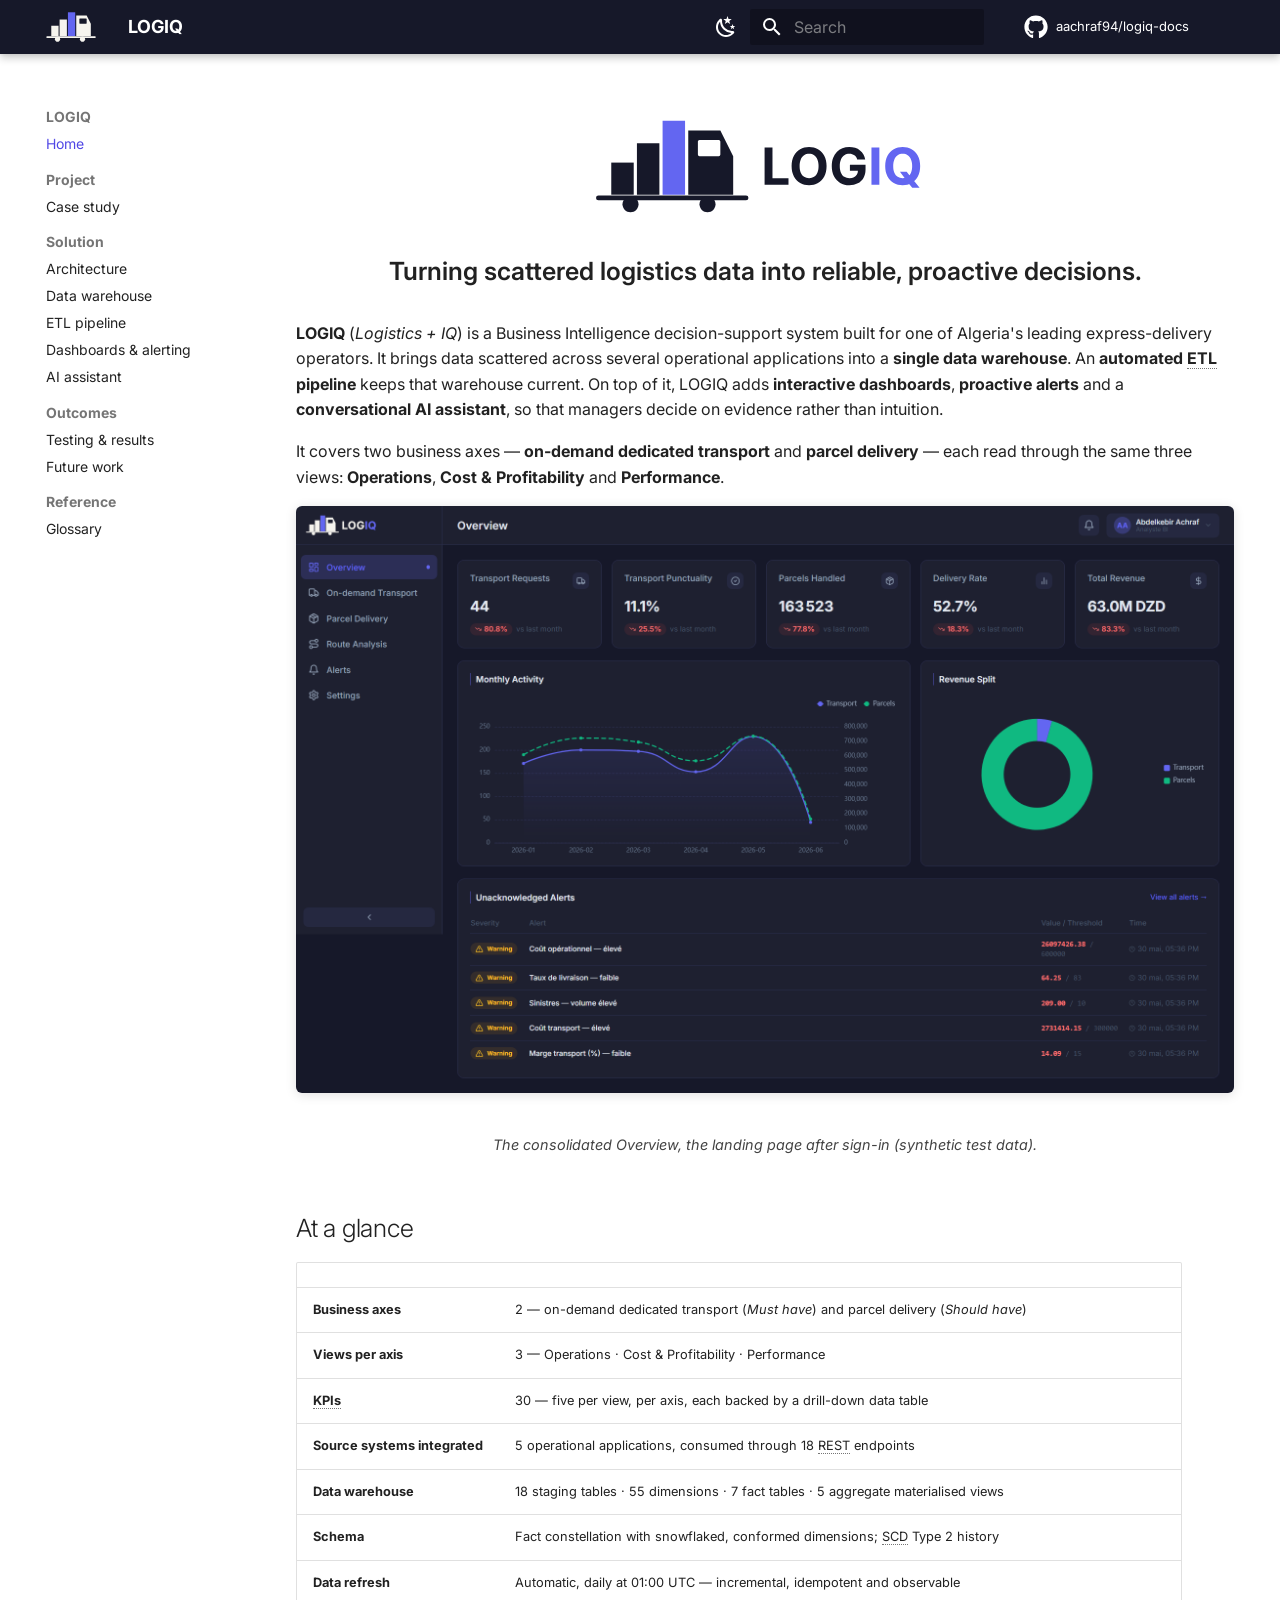
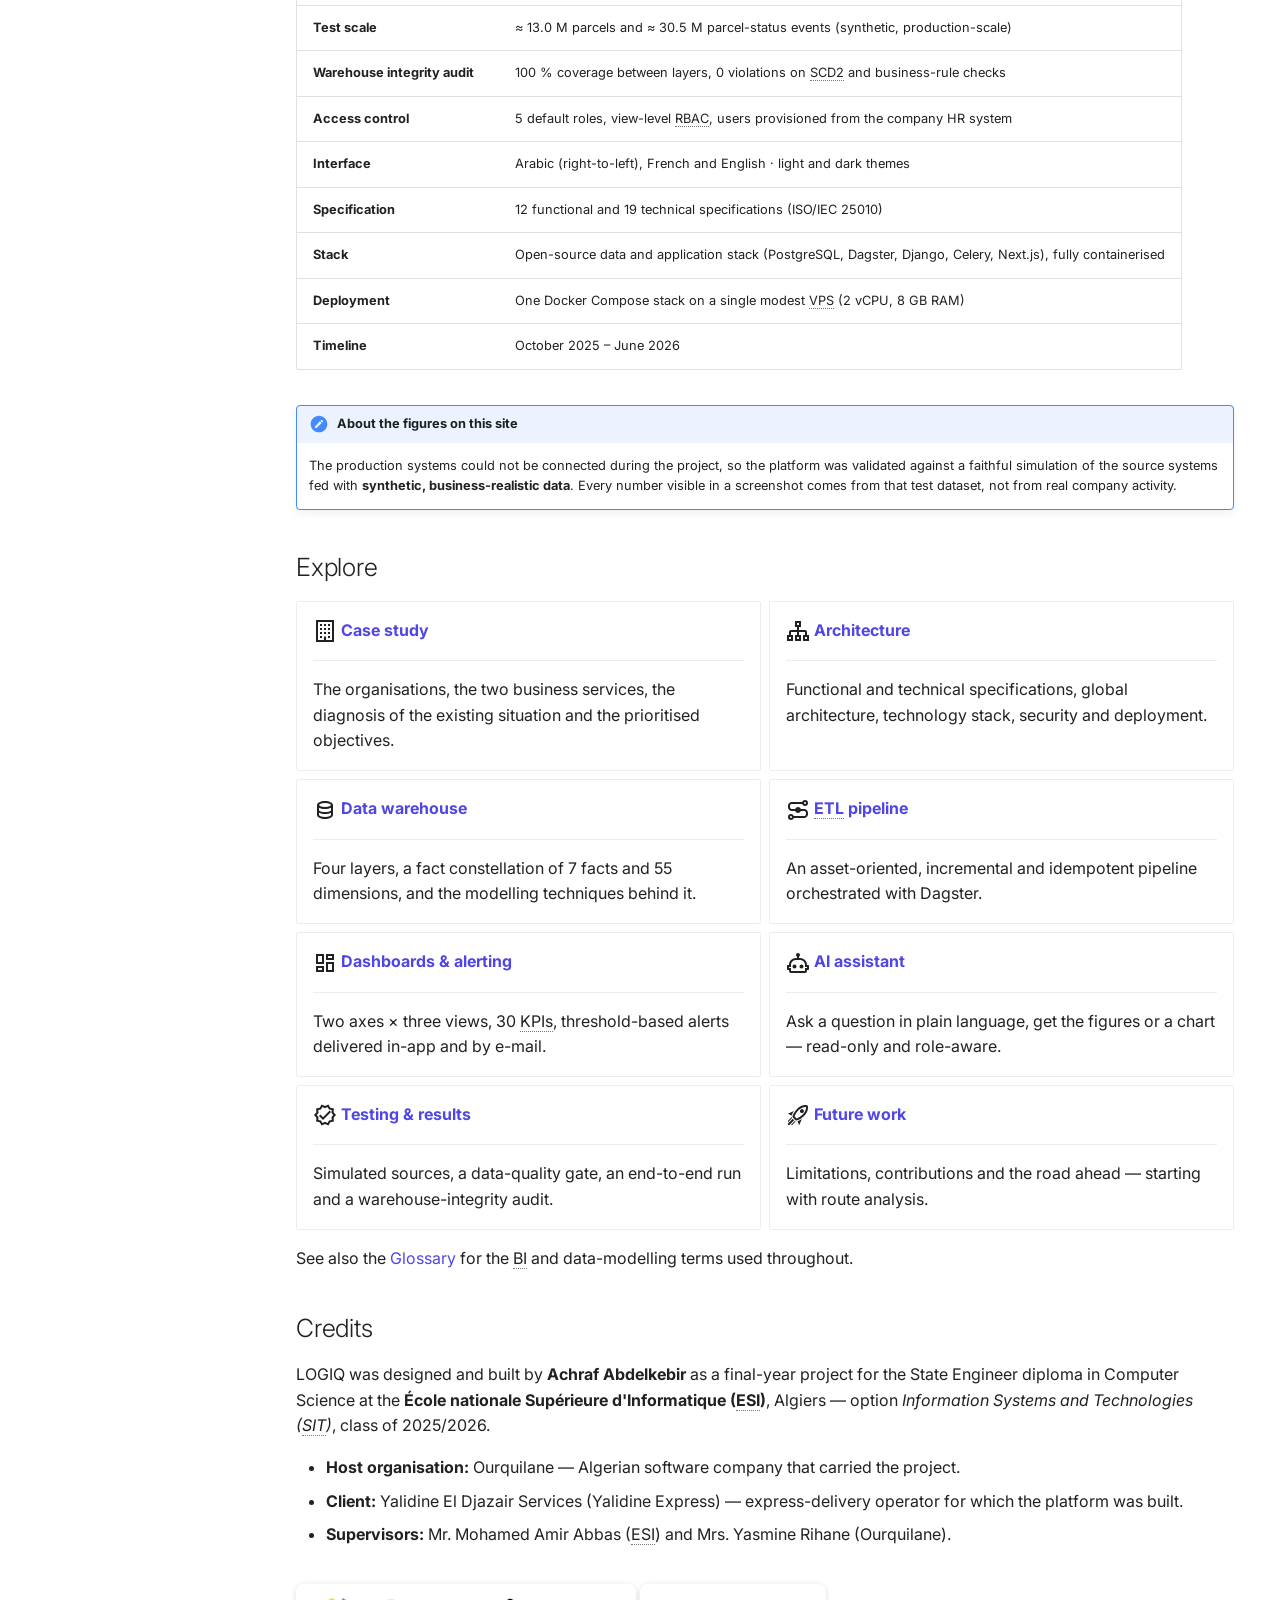
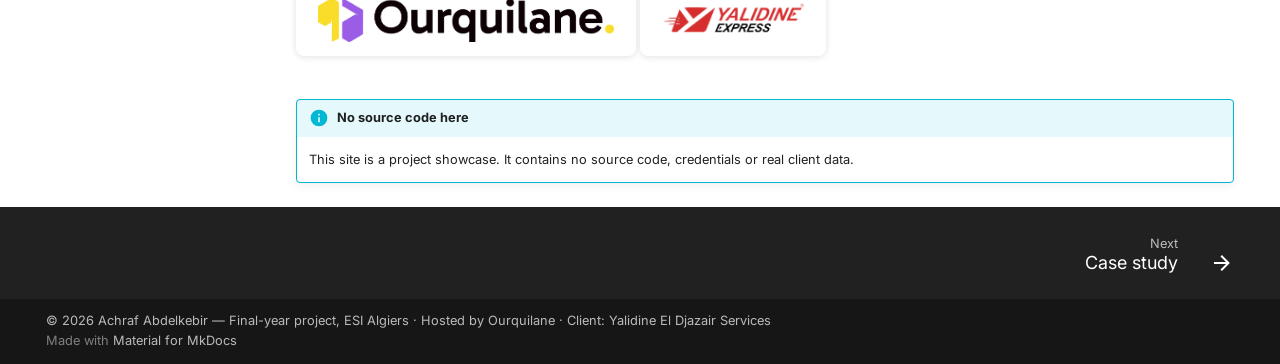
==== commit 3279ba93: "Deployed 7269e79 with MkDocs version: 1.6.1" ====
--- a/index.html
+++ b/index.html
@@ -22,7 +22,7 @@
         
       
       
-      <link rel="icon" href="assets/logiq-mark.png">
+      <link rel="icon" href="assets/favicon.png">
       <meta name="generator" content="mkdocs-1.6.1, mkdocs-material-9.7.7">
     
     
@@ -98,7 +98,7 @@
   <nav class="md-header__inner md-grid" aria-label="Header">
     <a href="." title="LOGIQ" class="md-header__button md-logo" aria-label="LOGIQ" data-md-component="logo">
       
-  <img src="assets/logiq-mark.png" alt="logo">
+  <img src="assets/logiq-mark-on-dark.svg" alt="logo">
 
     </a>
     <label class="md-header__button md-icon" for="__drawer">
@@ -237,7 +237,7 @@
   <label class="md-nav__title" for="__drawer">
     <a href="." title="LOGIQ" class="md-nav__button md-logo" aria-label="LOGIQ" data-md-component="logo">
       
-  <img src="assets/logiq-mark.png" alt="logo">
+  <img src="assets/logiq-mark-on-dark.svg" alt="logo">
 
     </a>
     LOGIQ
@@ -960,8 +960,8 @@
 
 <h1 class="hidden-title" id="logiq">LOGIQ<a class="headerlink" href="#logiq" title="Permanent link">&para;</a></h1>
 <div class="logiq-hero">
-<p><img alt="LOGIQ" src="assets/logiq-logo-light.png#only-light" />
-<img alt="LOGIQ" src="assets/logiq-logo-dark.png#only-dark" /></p>
+<p><img alt="LOGIQ" src="assets/logiq-logo-on-light.svg#only-light" />
+<img alt="LOGIQ" src="assets/logiq-logo-on-dark.svg#only-dark" /></p>
 </div>
 <p class="logiq-tagline">Turning scattered logistics data into reliable, proactive decisions.</p>
 
--- a/stylesheets/extra.css
+++ b/stylesheets/extra.css
@@ -15,9 +15,10 @@
 }
 
 /* Header logo already sits on the navy brand colour. */
-.md-header__button.md-logo img {
-  height: 1.6rem;
-  border-radius: 4px;
+.md-header__button.md-logo img,
+.md-header__button.md-logo svg {
+  height: 1.5rem;
+  width: auto;
 }
 
 /* Hero block on the home page */
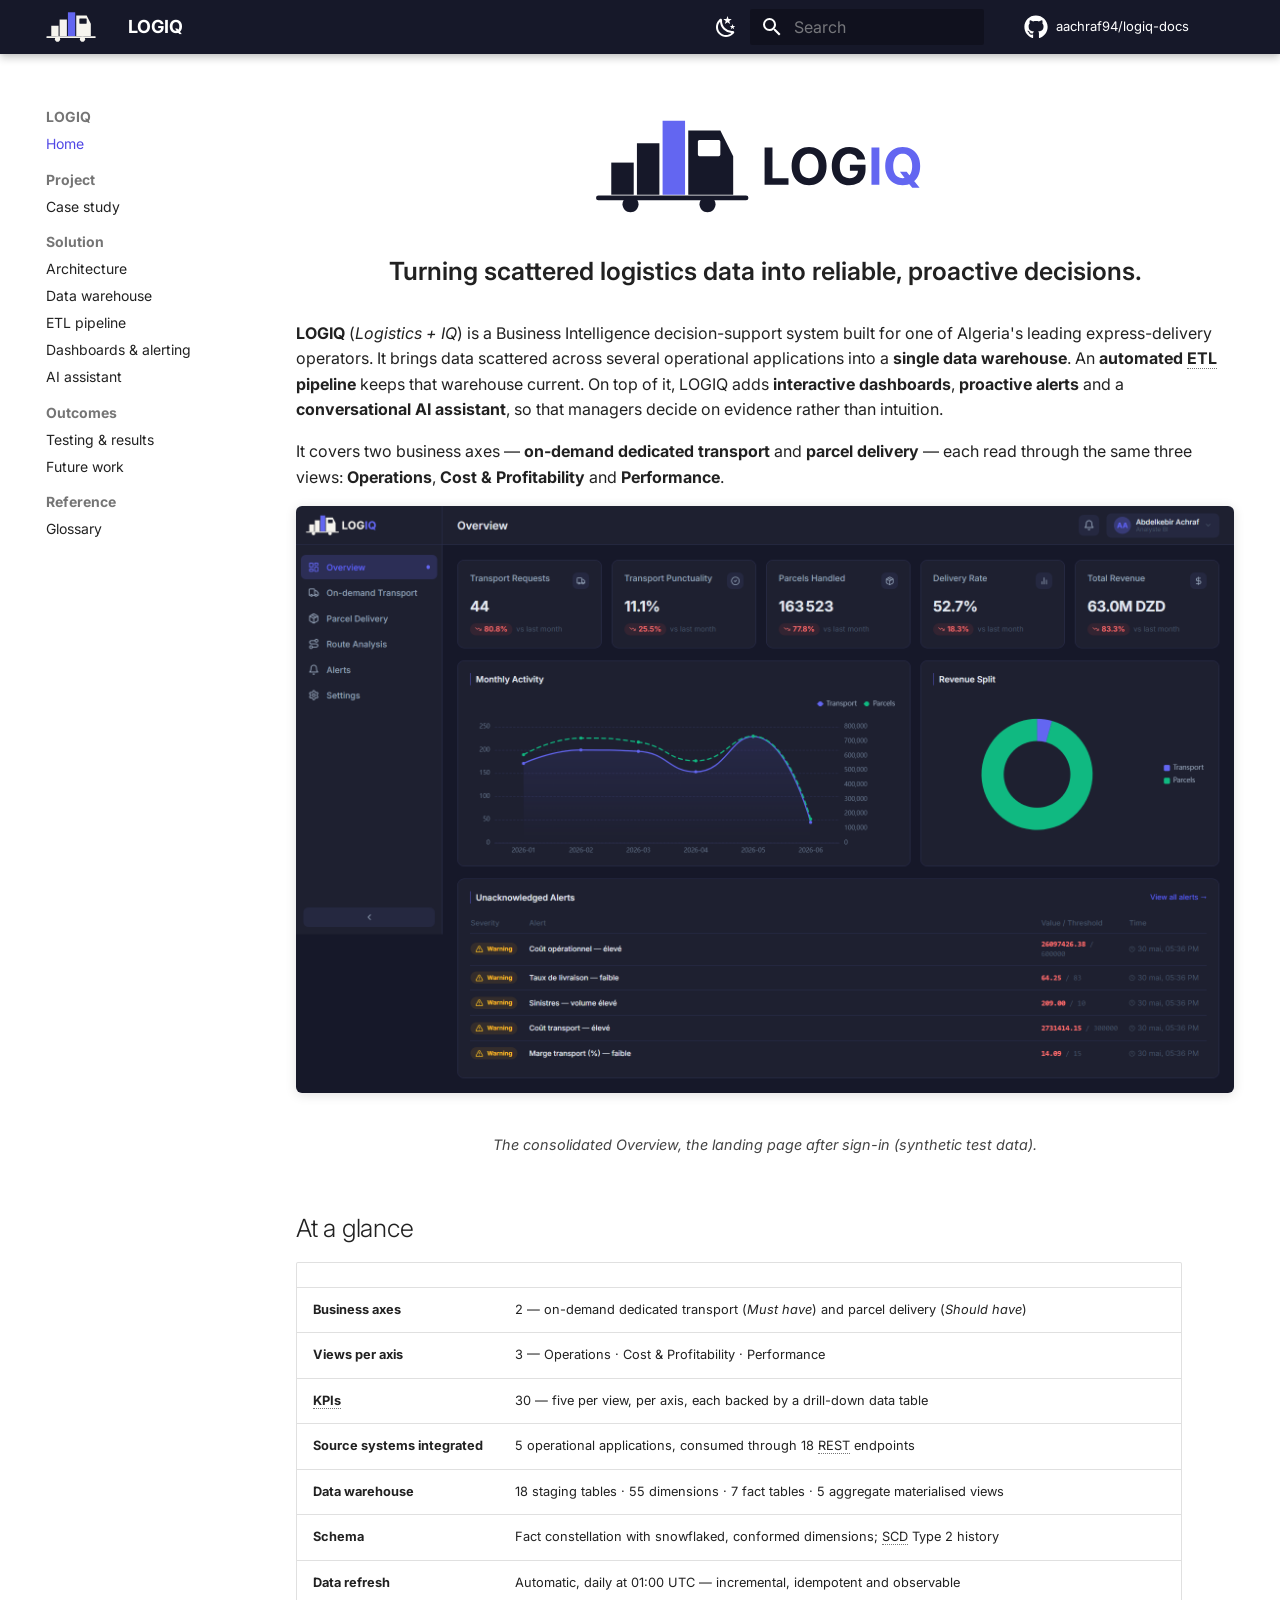
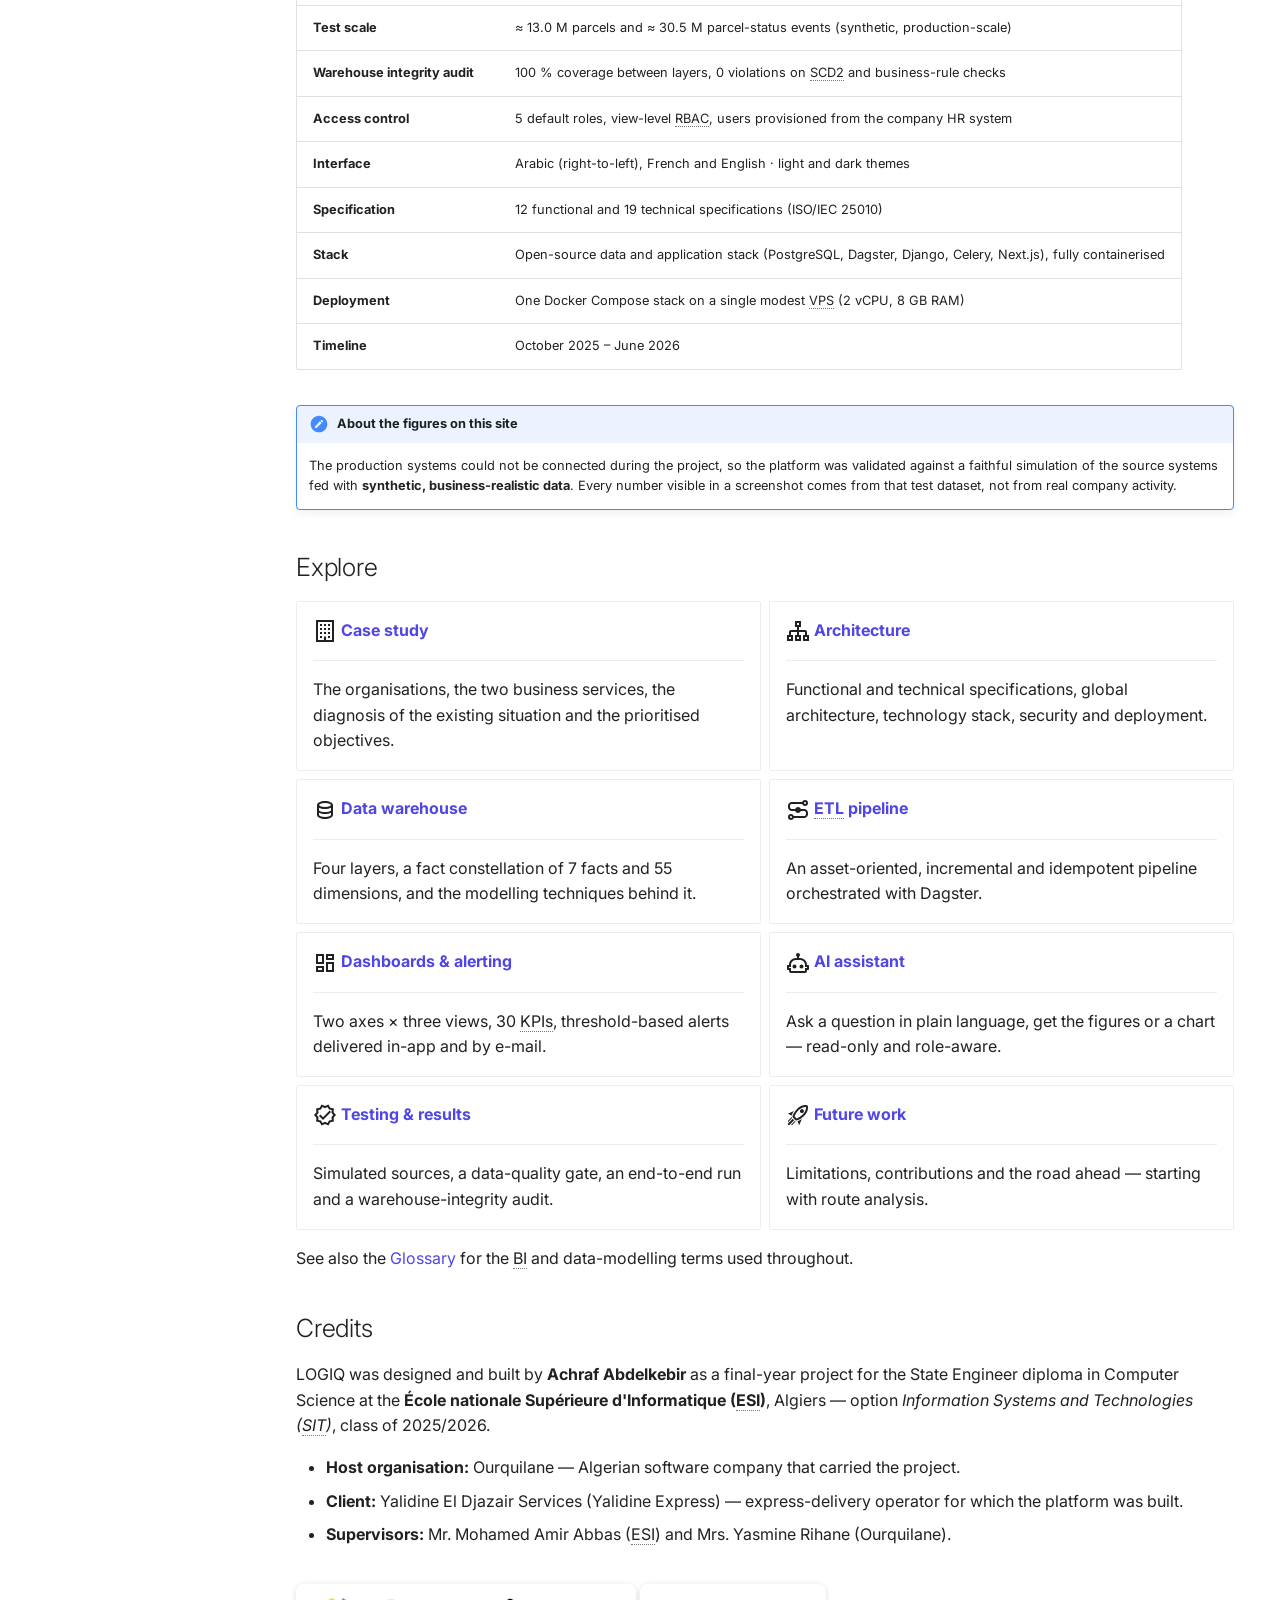
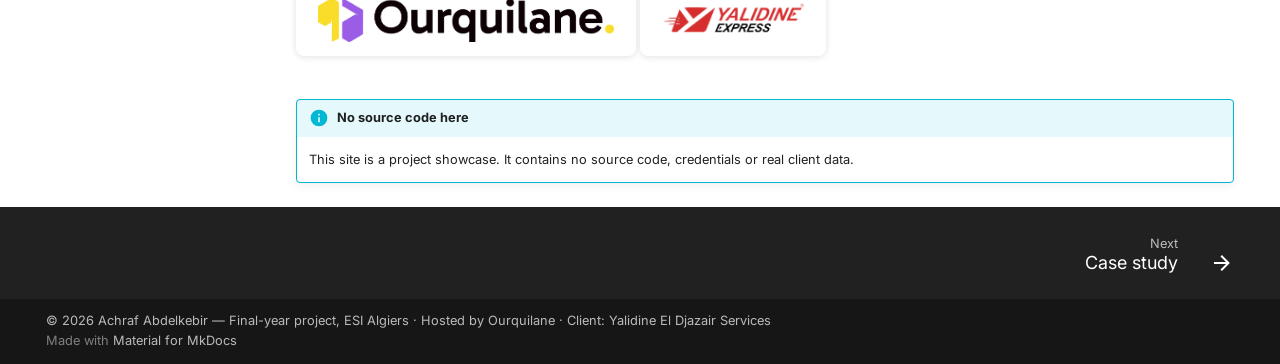
==== commit 4c410745: "Deployed 668de28 with MkDocs version: 1.6.1" ====
--- a/index.html
+++ b/index.html
@@ -22,7 +22,7 @@
         
       
       
-      <link rel="icon" href="assets/favicon.png">
+      <link rel="icon" href="assets/favicon.svg">
       <meta name="generator" content="mkdocs-1.6.1, mkdocs-material-9.7.7">
     
     
